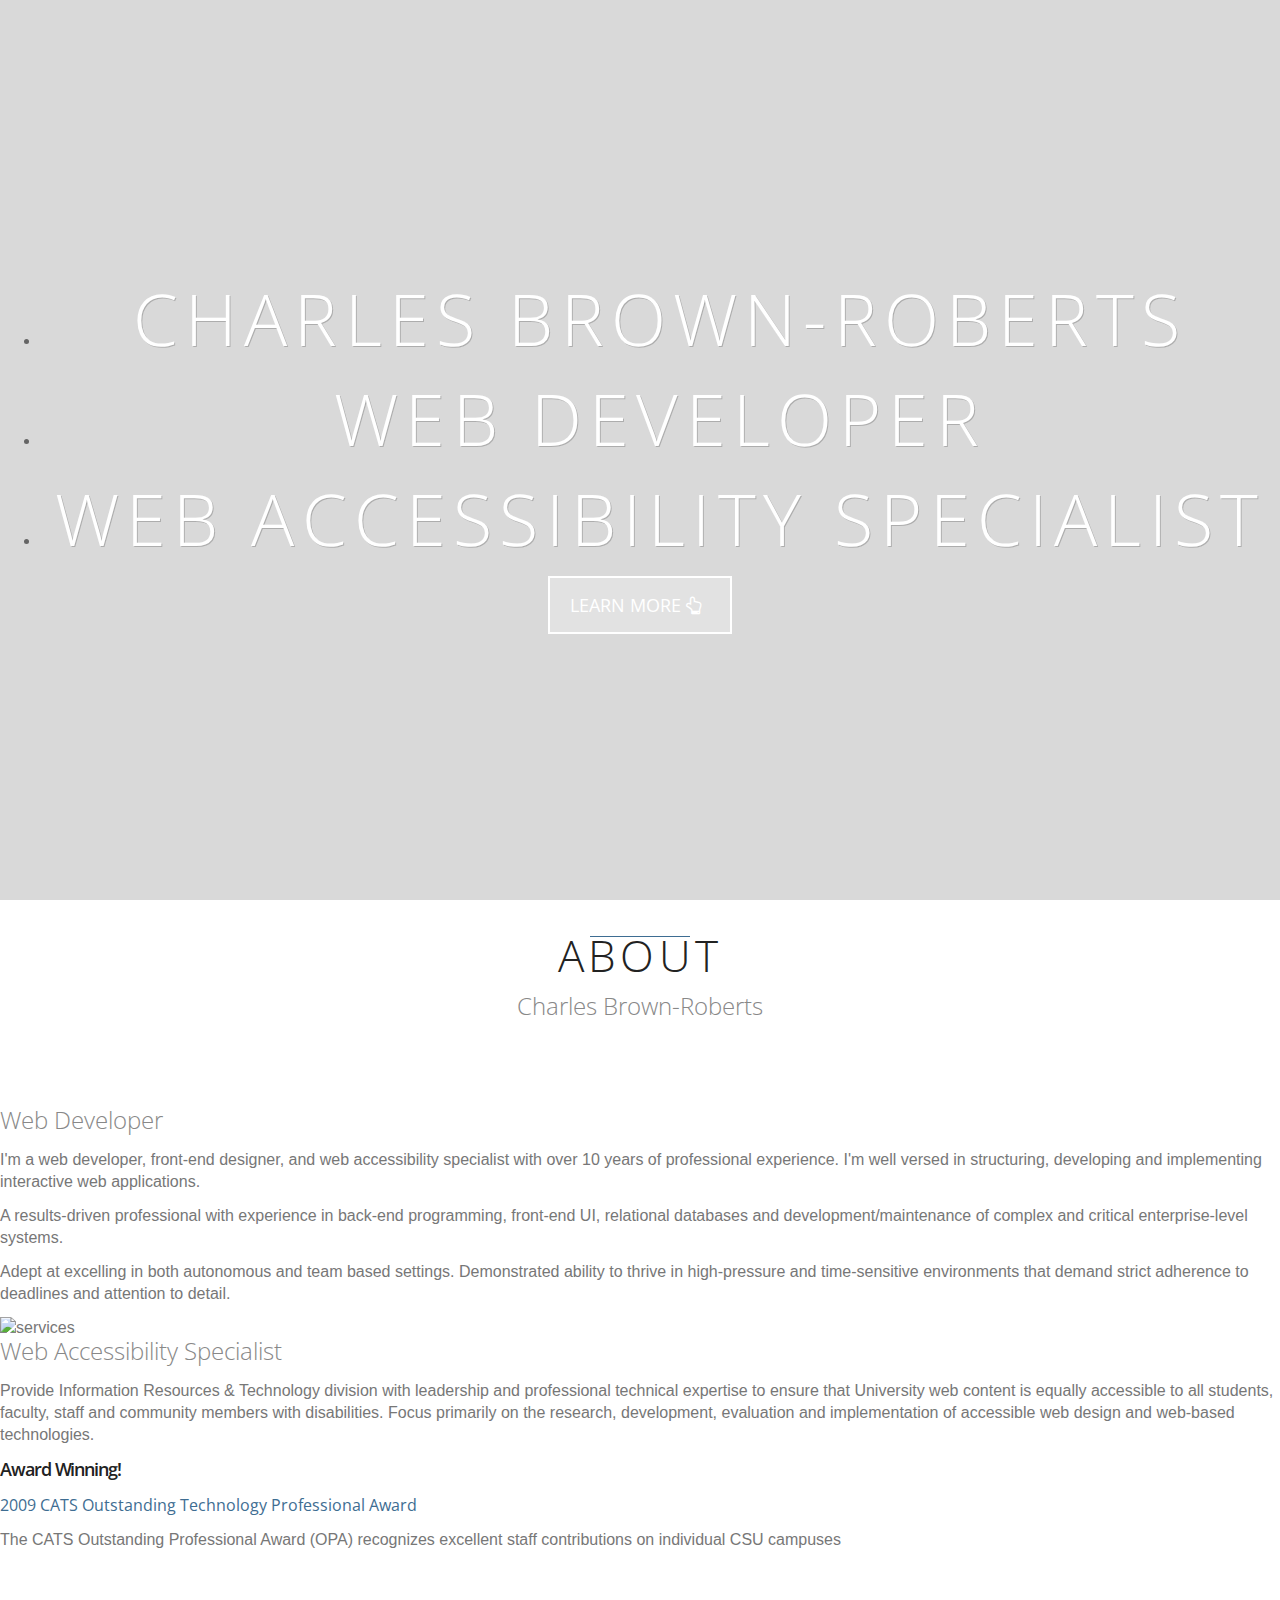
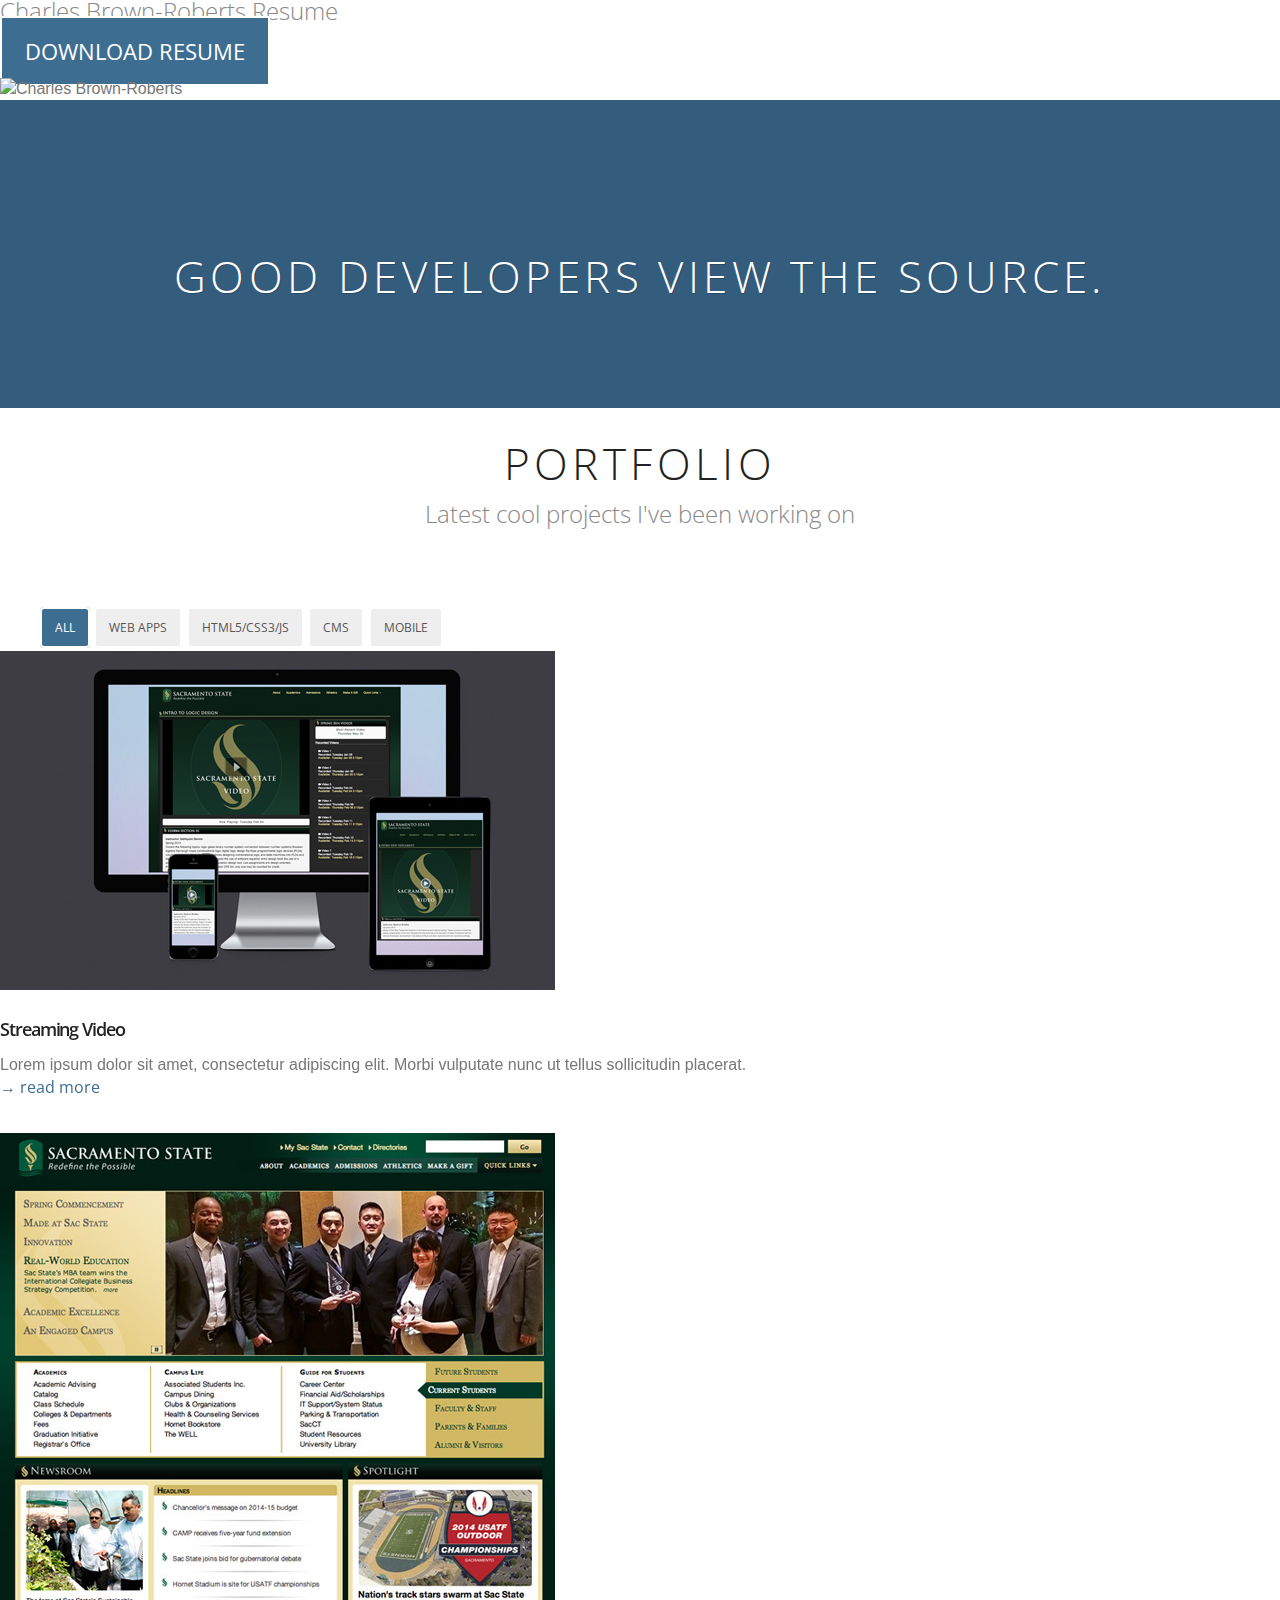
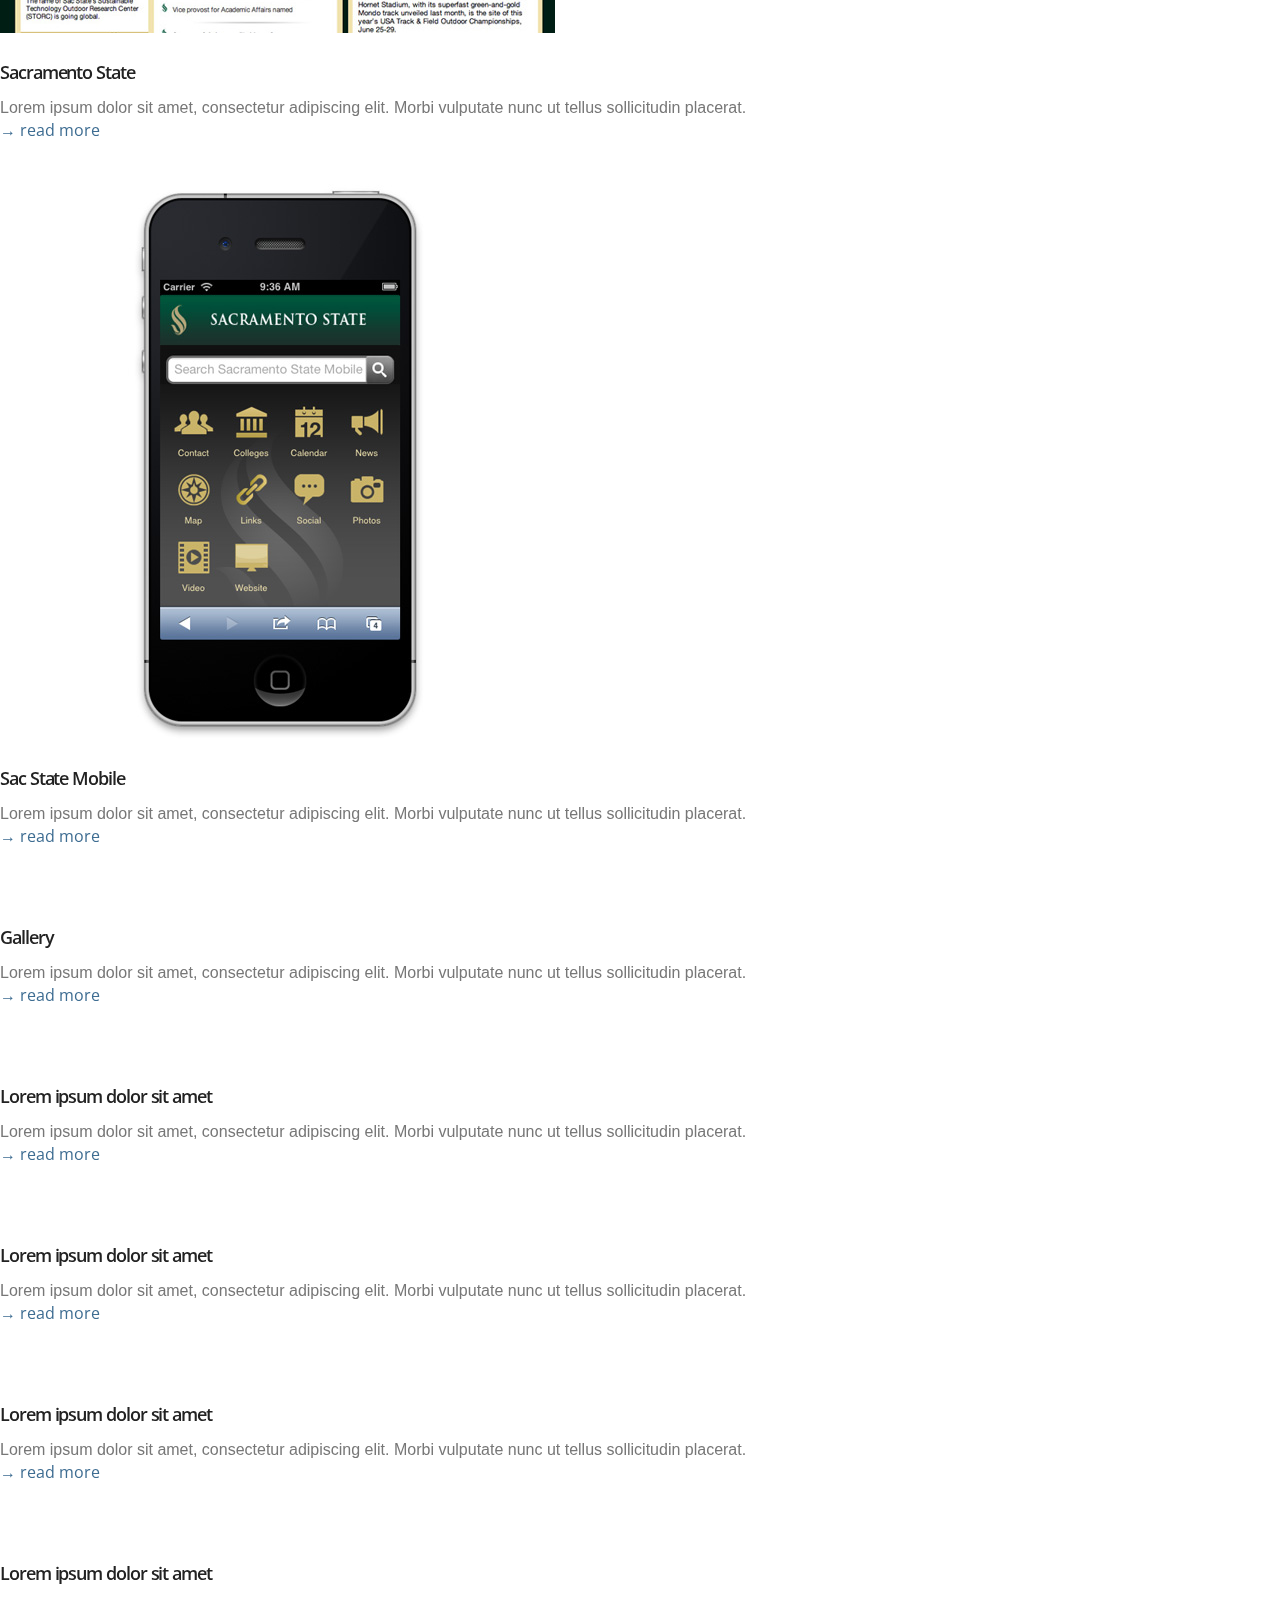
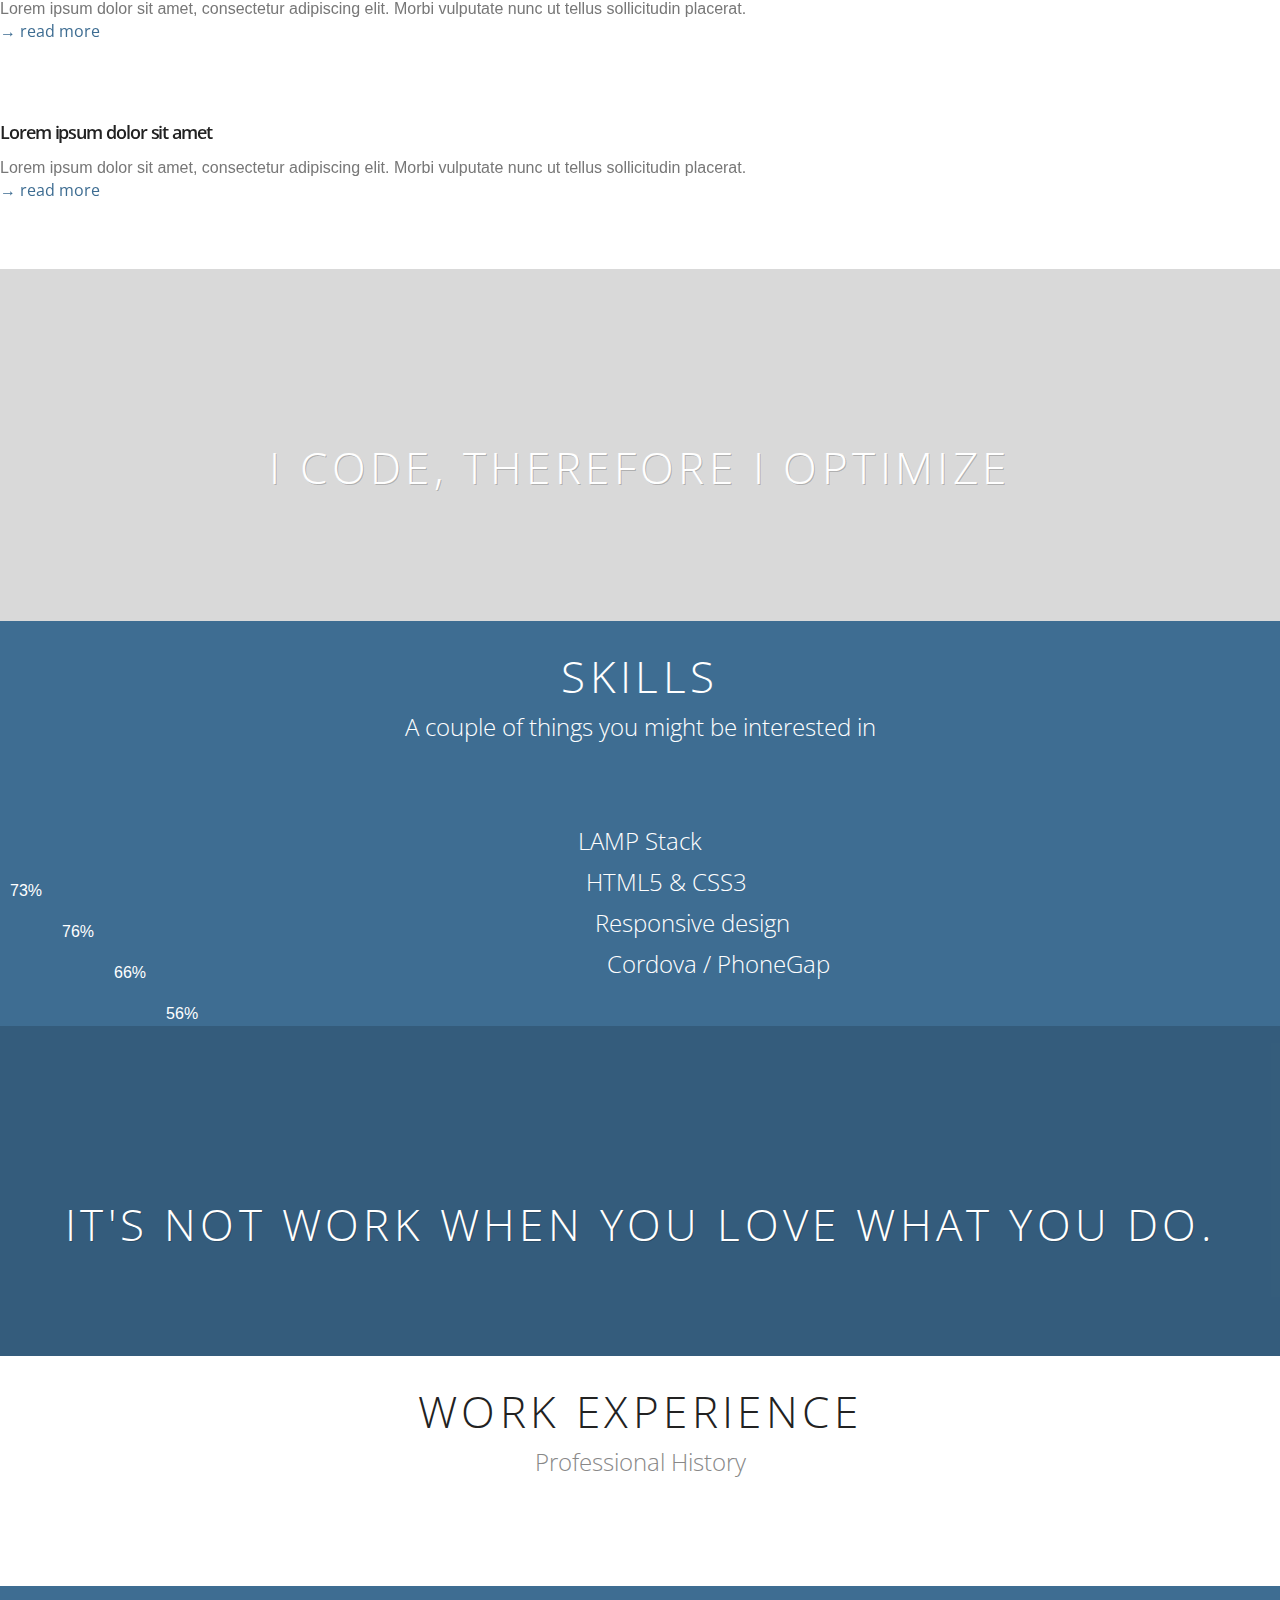
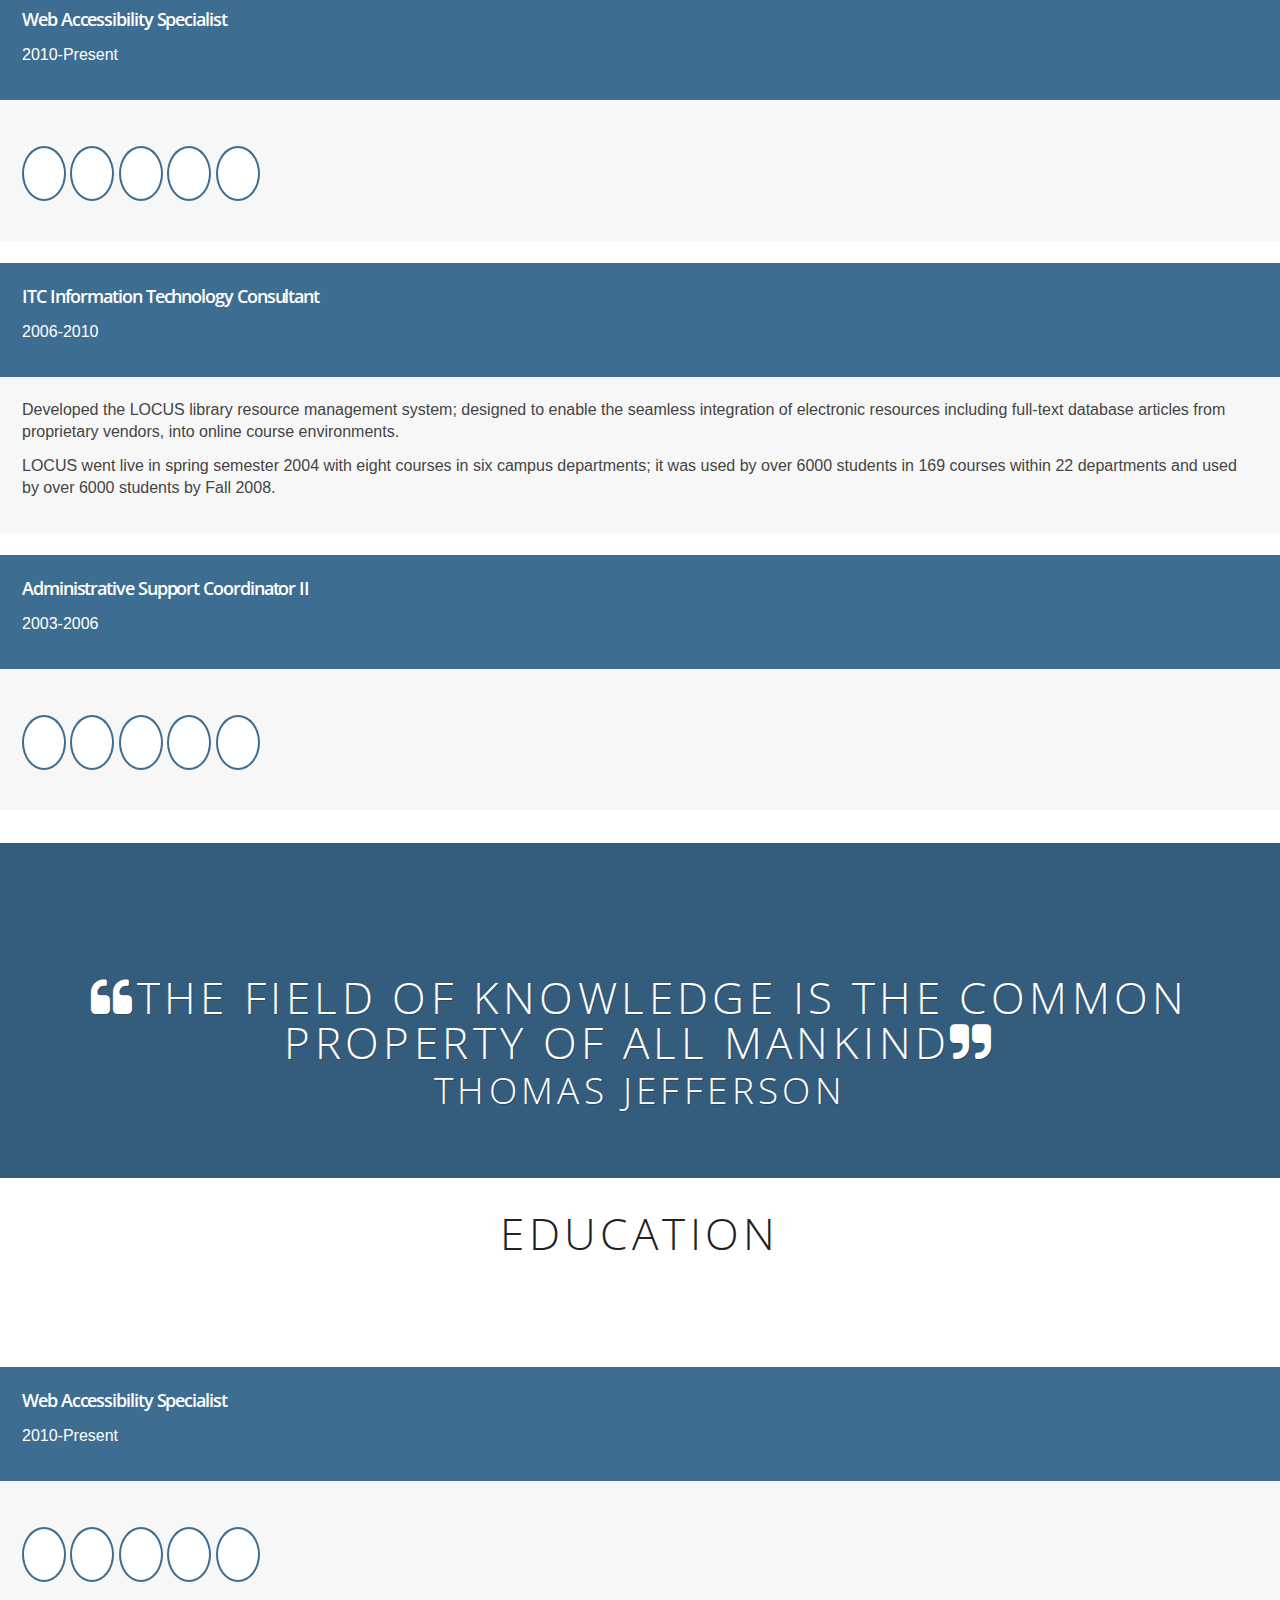
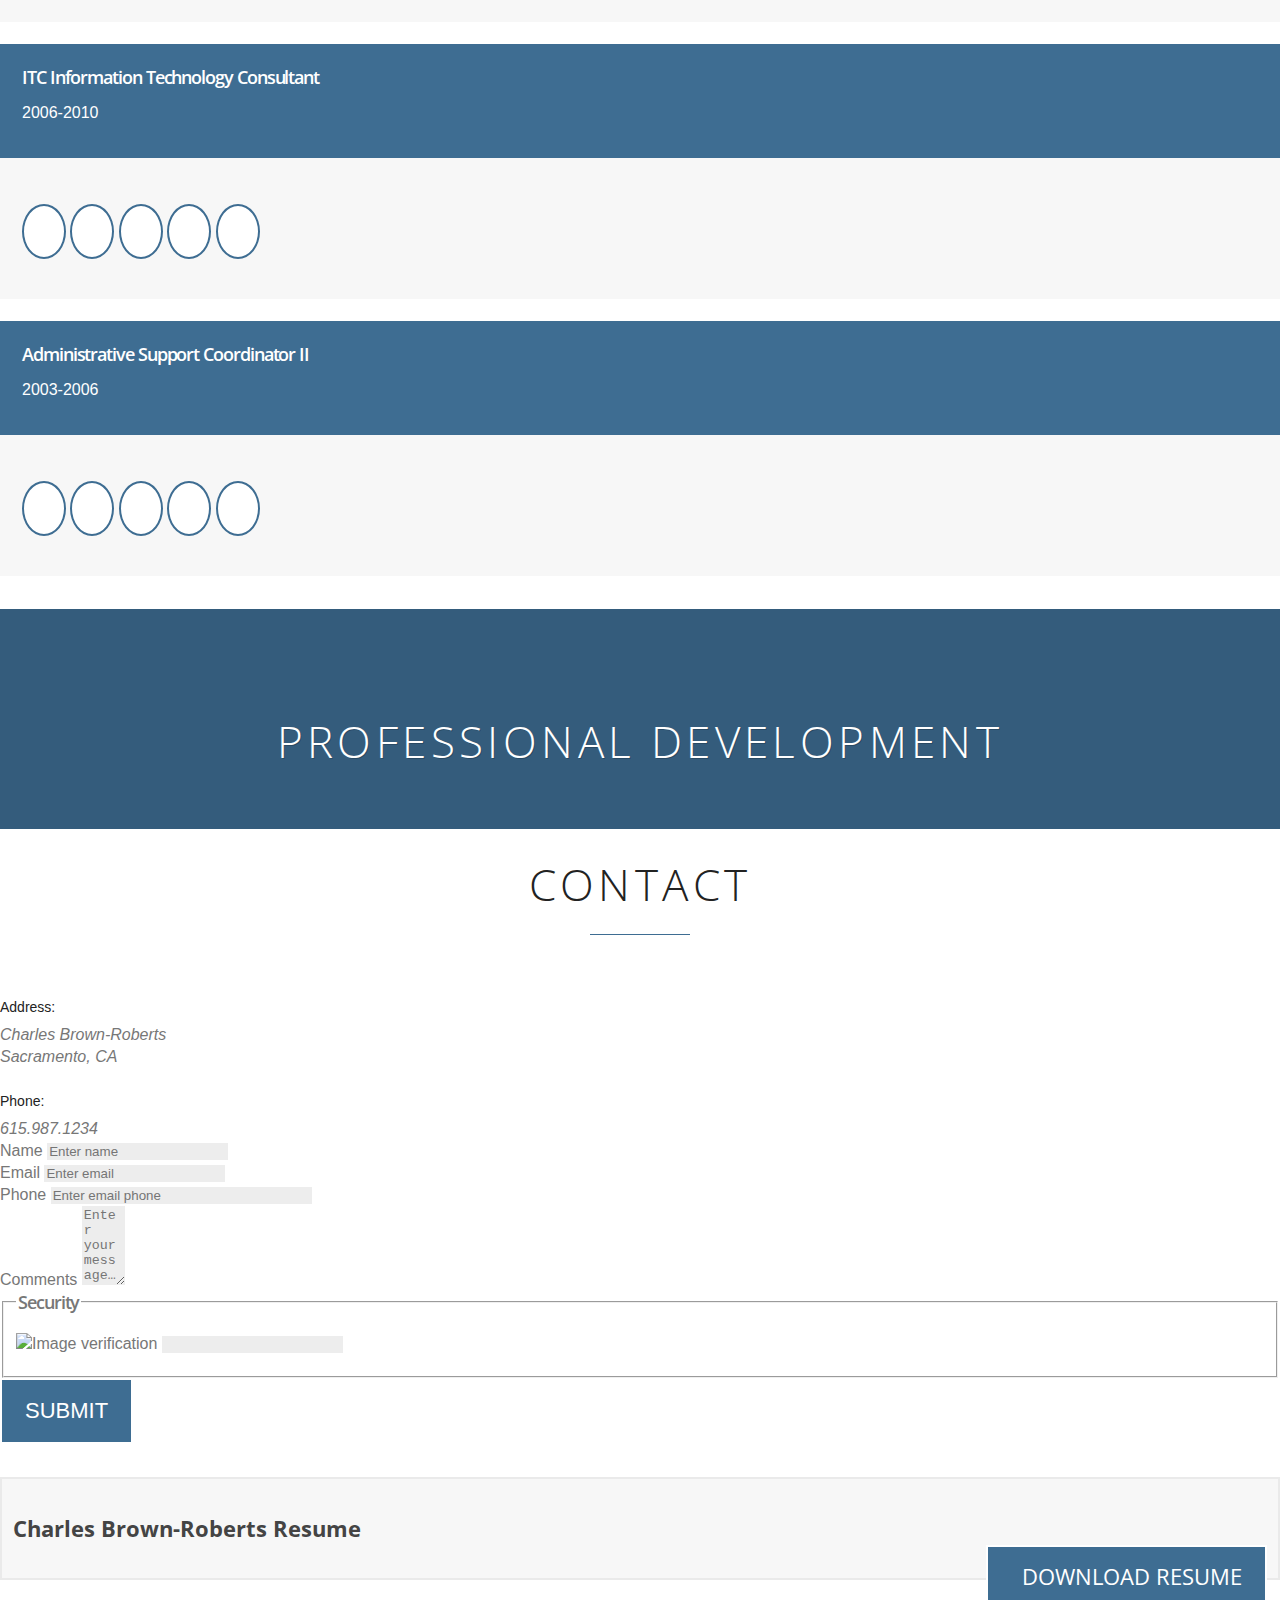
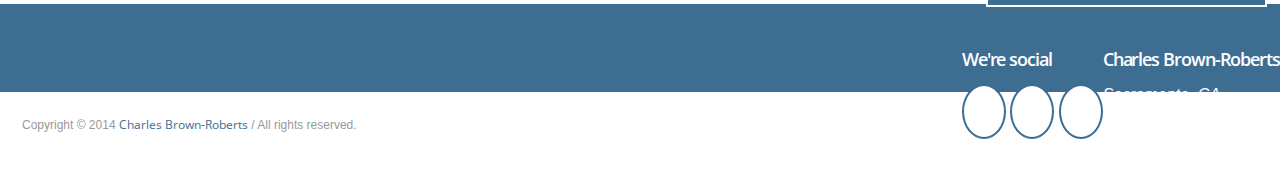
==== index.html @ 1dba29ec "moved index2 layout to index" ====
<!DOCTYPE html>
<!--[if lt IE 7 ]><html class="ie ie6" lang="en"> <![endif]-->
<!--[if IE 7 ]><html class="ie ie7" lang="en"> <![endif]-->
<!--[if IE 8 ]><html class="ie ie8" lang="en"> <![endif]-->
<!--[if (gte IE 9)|!(IE)]><!-->
<html lang="en">
<!--<![endif]-->
<head>
		<!-- Basic Page Needs
		================================================== -->
		<meta charset="utf-8">
		<title>Charles Brown-Roberts Web Developer</title>
		<meta name="description" content="Charles Brown-Roberts Web Developer">
		<meta name="author" content="Charles Brown-Roberts">
		<!-- Mobile Specific Metas
		================================================== -->
        <!-- WARNING: for iOS 7, remove the width=device-width and height=device-height attributes. See https://issues.apache.org/jira/browse/CB-4323 -->
        <meta name="viewport" content="width=device-width, initial-scale=1, maximum-scale=1" />

		<!-- CSS
		================================================== -->
		<!-- Bootstrap  -->
		<link type="text/css" rel="stylesheet" href="/assets/css/bootstrap.min.css">
		<!-- web font  -->
		<link href="http://fonts.googleapis.com/css?family=Open+Sans:300,400,600,800" rel="stylesheet" type="text/css">
		<!-- plugin css  -->
		<link rel="stylesheet" type="text/css" href="/assets/css/js-plugin/animation-framework/animate.css" />
		<link rel="stylesheet" type="text/css" href="/assets/css/js-plugin/magnific-popup/magnific-popup.css" />
		<link type="text/css" rel="stylesheet" href="/assets/css/js-plugin/isotope/css/style.css">
		<link rel="stylesheet" type="text/css" href="/assets/css/js-plugin/flexslider/flexslider.css" />
		<link rel="stylesheet" type="text/css" href="/assets/css/js-plugin/pageSlide/jquery.pageslide.css" />   
        <!-- Owl carousel-->
		<link rel="stylesheet" href="/assets/css/js-plugin/owl.carousel.css">
		<link rel="stylesheet" href="/assets/css/js-plugin/owl.theme.css">
		<!-- icon fonts -->
        <link href="//maxcdn.bootstrapcdn.com/font-awesome/4.2.0/css/font-awesome.min.css" rel="stylesheet">
		<link type="text/css" rel="stylesheet" href="/assets/css/custom-icons.css">
		<link type="text/css" rel="stylesheet" href="/assets/css/custom-icons-ie7.css">
        <!-- jquery ui -->
		<link rel="stylesheet" href="//ajax.googleapis.com/ajax/libs/jqueryui/1.11.1/themes/smoothness/jquery-ui.css" />
        
        
        <!-- Custom css -->
		<link type="text/css" rel="stylesheet" href="/assets/css/layout.css">
		<link type="text/css" id="colors" rel="stylesheet" href="/assets/css/blue.css">
        
        
        
		<!--[if lt IE 9]><script src="http://html5shim.googlecode.com/svn/trunk/html5.js"></script> <![endif]-->
		<script src="/assets/js/modernizr-2.6.1.min.js"></script>
       
        
		<!-- Favicons
		================================================== -->
		<link rel="shortcut icon" href="images/favicon.ico">
		<link rel="apple-touch-icon" href="images/apple-touch-icon.png">
		<link rel="apple-touch-icon" sizes="72x72" href="images/apple-touch-icon-72x72.png">
		<link rel="apple-touch-icon" sizes="114x114" href="images/apple-touch-icon-114x114.png">
		<link rel="apple-touch-icon" sizes="144x144" href="images/apple-touch-icon-144x144.png">
	</head>
	<body data-spy="scroll" data-target="#scrollTarget" data-offset="150" id="fullScreen">
		<!-- Preloader -->
		<div id="preloader">
			<div id="status">
				<h1 class="noSubtitle">Welcome</h1>
			</div>
		</div>
		<!-- Preloader -->
		<!-- Primary Page Layout 
		================================================== -->
		<!-- globalWrapper -->
		<div id="globalWrapper" class="localscroll">
			<!-- header -->
			<header id="mainHeader" class="navbar-fixed-top" role="banner">
				<div class="container">
					<nav class="navbar navbar-default scrollMenu" role="navigation">
						<div class="navbar-header">
							<button type="button" class="navbar-toggle" data-toggle="collapse" data-target=".navbar-ex1-collapse"> <span class="sr-only">Toggle navigation</span> <span class="icon-bar"></span> <span class="icon-bar"></span> <span class="icon-bar"></span> </button>
							<a class="navbar-brand" href="index-fullscreen.html"><img src="/assets/images/main-logo.png" alt="Charles Brown-Roberts website template"/></a> </div>
							<div class="collapse navbar-collapse navbar-ex1-collapse" id="scrollTarget">
								<ul class="nav navbar-nav pull-right">
									<li class="active"><a href="#homeFullScreen"><i class="fa fa-home fa-2x"></i>Home</a></li>
									<li><a class="smoothScroll" href="#about" title="About"><i class="fa fa-user fa-2x"></i>About</a> </li>
									<li><a class="smoothScroll" href="#works"><i class="fa fa-briefcase fa-2x"></i>Portfolio</a> </li>
                                    <li><a class="smoothScroll" href="#services"><i class="fa fa-desktop fa-2x"></i>Skills</a> </li>
									<li><a class="smoothScroll" href="#team"><i class="fa fa-cogs fa-2x"></i>Work</a> </li>
                                    <li><a class="smoothScroll" href="#education"><i class="fa fa-graduation-cap fa-2x"></i>Education</a> </li>
									<li><a class="smoothScroll" href="#contactSlice"><i class="fa fa-envelope-o fa-2x"></i>Contact</a> </li>
								</ul>
							</div>

						</nav>
					</div>
				</header>
				<!-- header -->
				<!-- content -->
				<section id="homeFullScreen" data-stellar-background-ratio="0.5">
					<div class="maskParent" >
						<div class="paralaxMask"></div>
						<div id="fullScreenSliderWrapper">
							

							<div class="flexslider" id="flexHome">
								<ul class="slides">
									<li>
										<h1>Charles Brown-Roberts</h1>							
									</li>
									<li>
										<h1>Web Developer</h1>
									</li>
									<li>
										<h1>Web Accessibility Specialist</h1>
									</li>
								</ul>
							</div> 
							<a href="#about" class="homeBtn btn">learn more  <i class="fa fa-hand-o-up"></i></a>
						</div>
					</div>
				</section>
				<!-- about us -->
				<section class="slice noPaddingBottom" id="about">
					<div class="container">
						<div class="row">
							<div class="col-xs-12">
								<h1>About</h1>
								<h2 class="subTitle">Charles Brown-Roberts</h2>
							</div>
						</div>

						<div class="row">
							
							<div class="col-sm-4">
								<h2>Web Developer</h2>

								<p>I'm a web developer, front-end designer, and web accessibility specialist with over 10 years of professional experience. I'm well versed in structuring, developing and implementing interactive web applications.</p>
                                <p>A results-driven professional with experience in back-end programming, front-end UI, relational databases and development/maintenance of complex and critical enterprise-level systems.
								</p>

								<p>Adept at excelling in both autonomous and team based settings. Demonstrated ability to thrive in high-pressure and time-sensitive environments that demand strict adherence to deadlines and attention to detail. 
								</p>
							</div>

							<div class="col-sm-4"> <img src="/assets/images/webdeveloper.jpg" alt="services" class="img-responsive"> </div>

							<div class="col-sm-4">
								<h2>Web Accessibility Specialist</h2>
								<p>Provide Information Resources & Technology division with leadership and professional technical expertise to ensure that University web content is equally accessible to all students, faculty, staff and community members with disabilities. Focus primarily on the research, development, evaluation and implementation of accessible web design and web-based technologies.</p>
								<h3>Award Winning!</h3>
								<div>
					<p>
						<a href="http://cats.cdl.edu/2008-award-winners">2009 CATS Outstanding Technology Professional Award</a>
					</p>
                    <p>The CATS Outstanding Professional Award (OPA) recognizes excellent staff contributions on individual CSU campuses</p>
				</div>
							</div>
						</div>
						
						<div class="row mt30">
							<div class="col-md-8">
								<div class="jumbotron">
									<div class="container">
										<h2>Charles Brown-Roberts Resume</h2>
										<p><a class="btn btn-lg" href="/docs/Charles-Brown-Roberts-Resume.docx">Download Resume</a></p>
									</div>
								</div>		
							</div>
							<div class="col-md-4 hidden-xs">
								<img src="http://charlesbrownroberts.com/assets/images/profile.jpg" alt="Charles Brown-Roberts" class="img-responsive">
							</div>
						</div>
					</div>
				</section>
				<!-- about us -->

				
				<div id="paralaxSlice1" data-stellar-background-ratio="0.5">
					<div class="maskParent">
						<div class="paralaxMask"></div>
						<div class="paralaxText container"><br/><br/>
							<blockquote>Good developers view the source.</blockquote><br/><br/>
						</div>
					</div>
				</div>

				<section class="slice" id="works">
					<div class="container clearfix">
						<div class="row">
							<div class="col-sm-12">
								<h1>Portfolio</h1>
								<h2 class="subTitle">Latest cool projects I've been working on</h2>
							</div>
							<nav id="filter" class="col-md-12 text-center">
								<ul>
									<li><a href="" class="current btn btn-sm" data-filter="*">All</a></li>
									<li><a href=""  class="btn btn-sm" data-filter=".webapps" >Web Apps</a></li>
                                    <li><a href=""  class="btn btn-sm" data-filter=".html5" >HTML5/CSS3/JS</a></li>
									<li><a href=""  class="btn btn-sm" data-filter=".cms">CMS</a></li>
									<li ><a href="" class="btn btn-sm" data-filter=".mobile">Mobile</a></li>
								</ul>
							</nav>

							<div class="portfolio-items  isotopeWrapper clearfix imgHover" id="3">
								<article class="col-sm-4 isotopeItem webapps">
									<section class="imgWrapper">
                                    	<img class="img-responsive" src="/assets/images/Responsive-Showcase.jpg" alt="">
									</section>
									<div class="mediaHover">
										<div class="mask"></div>
										<div class="iconLinks"> 
											<a href="http://www2.csus.edu/video/index/index/cid/31457/vid/398" title="link" class="">
												<i class="iconRounded iconBig fa fa-link fa-2x"></i>
												<span>link</span>
											</a> 
											<a href="/assets/images/Responsive-Showcase.jpg" class="image-link" title="Full width image">
												<i class="iconRounded iconBig fa fa-search fa-2x"></i>
												<span>zoom</span>
											</a> 
										</div>
									</div>
									<section class="boxContent">
										<h3>Streaming Video</h3>
										<p>
											Lorem ipsum dolor sit amet, consectetur adipiscing elit. Morbi vulputate nunc ut tellus sollicitudin placerat. <br>
											<a href="portfolio-project-fullwidth-image.html" class="moreLink portfolioSheet">&rarr; read more</a>
										</p>
									</section>
								</article>

								<article class="col-sm-4 isotopeItem html5">
									<section class="imgWrapper"> 
										<img alt="" src="/assets/images/port02.jpg" class="img-responsive"> 
									</section>
									<div class="mediaHover">
										<div class="mask"></div>
										<div class="iconLinks"> 
											<a href="http://www.csus.edu" title="link" class="">
												<i class="icon-videocam iconRounded iconBig"></i>
												<span>link</span>
											</a> 
											<a href="http://www.youtube.com/watch?v=aqrtF7L86NQ" class="image-iframe" title="Video Popup" >
												<i class="icon-search iconRounded iconBig"></i>
												<span>video</span>
											</a> 
										</div>   
									</div>
									<section class="boxContent">
										<h3>Sacramento State</h3>
										<p>Lorem ipsum dolor sit amet, consectetur adipiscing elit. Morbi vulputate nunc ut tellus sollicitudin placerat. <br>
											<a href="portfolio-project-fullwidth-video.html" class="moreLink portfolioSheet">&rarr; read more</a>
										</p>
									</section>
								</article>

								<article class="col-sm-4 isotopeItem mobile">
									<section class="imgWrapper">
										<img alt="" src="/assets/images/sac-mobile.jpg" class="img-responsive">
									</section>
									<div class="mediaHover">
										<div class="mask"></div>
										<div class="iconLinks"> 
											<a href="https://m.csus.edu/" title="link" class="">
												<i class="icon-videocam iconRounded iconBig"></i>
												<span>link</span>
											</a> 
											<a href="http://vimeo.com/ondemand/5335/75660130" class="image-iframe" title="Video Popup" >
												<i class="icon-search iconRounded iconBig"></i>
												<span>video</span>
											</a> 
										</div>
									</div>
									<section class="boxContent">
										<h3>Sac State Mobile</h3>
										<p>Lorem ipsum dolor sit amet, consectetur adipiscing elit. Morbi vulputate nunc ut tellus sollicitudin placerat. <br>
											<a href="portfolio-project-fullwidth-video.html" class="moreLink portfolioSheet">&rarr; read more</a>
										</p>
									</section>
								</article>

								<article class="col-sm-4 isotopeItem cats">
									<section class="imgWrapper">
										<img alt="" src="" class="img-responsive">
									</section>
									<div class="mediaHover">
										<div class="mask"></div>
										<div class="iconLinks"> 
											<a href="portfolio-project-fullwidth-carousel.html" title="link" class="sizer portfolioSheet">
												<i class="icon-camera iconRounded iconBig"></i>
												<span>link</span>
											</a> 
											<a href="/assets/images/errata/carousel-1.jpg" class="image-link" title="Zoom" data-gallery="images/portfolio/carousel-2.jpg,images/portfolio/carousel-3.jpg">
												<i class="icon-search iconRounded iconBig"></i>
												<span>gallery</span>
											</a> 
										</div>
									</div>
									<section class="boxContent">
										<h3>Gallery</h3>
										<p> Lorem ipsum dolor sit amet, consectetur adipiscing elit. Morbi vulputate nunc ut tellus sollicitudin placerat. <br>
											<a href="portfolio-project-fullwidth-carousel.html" class="moreLink portfolioSheet">&rarr; read more</a> 
										</p>
									</section>
								</article>
								<article class="col-sm-4 isotopeItem cats">
									<section class="imgWrapper"> 
										<img alt="" src="" class="img-responsive"> 
									</section>
									<div class="mediaHover">
										<div class="mask"></div>
										<div class="iconLinks">
											<a href="portfolio-project-fullwidth-carousel.html" title="link" class="sizer portfolioSheet"> <i class="icon-picture iconRounded iconBig"></i>
												<span>link</span>
											</a>
											<a href="images/portfolio/zoom2.jpg" class="image-link" title="Gallery Popup" >
												<i class="icon-search iconRounded iconBig"></i>
												<span>zoom</span>
											</a>
										</div>
									</div>
									<section class="boxContent">
										<h3>Lorem ipsum dolor sit amet</h3>
										<p> Lorem ipsum dolor sit amet, consectetur adipiscing elit. Morbi vulputate nunc ut tellus sollicitudin placerat. <br>
											<a href="portfolio-project-fullwidth-carousel.html" class="moreLink portfolioSheet">&rarr; read more</a> 
										</p>
									</section>
								</article>

								<article class="col-sm-4 isotopeItem women">
									<section class="imgWrapper"> 
										<img alt="" src="" class="img-responsive"> 
									</section>
									<div class="mediaHover">
										<div class="mask"></div>
										<div class="iconLinks">
											<a href="portfolio-project-fullwidth-image.html" title="link" class="sizer portfolioSheet">
												<i class="icon-picture iconRounded iconBig"></i>
												<span>link</span>
											</a>
											<a href="images/portfolio/zoom4.jpg" class="image-link" title="Zoom">
												<i class="icon-search iconRounded iconBig"></i>
												<span>zoom</span>
											</a>
										</div>
									</div>
									<section class="boxContent">
										<h3>Lorem ipsum dolor sit amet</h3>
										<p> Lorem ipsum dolor sit amet, consectetur adipiscing elit. Morbi vulputate nunc ut tellus sollicitudin placerat. <br>
											<a href="portfolio-project-fullwidth-image.html" class="moreLink portfolioSheet">&rarr; read more</a> 
										</p>
									</section>
								</article>


								<article class="col-sm-4 isotopeItem graphics">
									<section class="imgWrapper"> 
										<img alt="" src="" class="img-responsive"> 
									</section>
									<div class="mediaHover">
										<div class="mask"></div>
										<div class="iconLinks">
											<a href="portfolio-project-fullwidth-image.html" title="link" class="sizer portfolioSheet">
												<i class="icon-picture iconRounded iconBig"></i>
												<span>link</span>
											</a>
											<a href="images/portfolio/zoom8.jpg" class="image-link" title="Zoom" >
												<i class="icon-search iconRounded iconBig"></i>
												<span>zoom</span>
											</a>
										</div>
									</div>
									<section class="boxContent">
										<h3>Lorem ipsum dolor sit amet</h3>
										<p>Lorem ipsum dolor sit amet, consectetur adipiscing elit. Morbi vulputate nunc ut tellus sollicitudin placerat.<br>
											<a href="portfolio-project-fullwidth-image.html" class="moreLink portfolioSheet">&rarr; read more</a> 
										</p>
									</section>
								</article>

								<article class="col-sm-4 isotopeItem women">
									<section class="imgWrapper"> 
										<img alt="" src="" class="img-responsive"> 
									</section>
									<div class="mediaHover">
										<div class="mask"></div>
										<div class="iconLinks">
											<a href="portfolio-project-fullwidth-image.html" title="link" class="sizer portfolioSheet">
												<i class="icon-picture iconRounded iconBig"></i>
												<span>link</span>
											</a>
											<a href="images/portfolio/zoom5.jpg" class="image-link" title="Zoom" >
												<i class="icon-search iconRounded iconBig"></i>
												<span>zoom</span>
											</a>
										</div>
									</div>
									<section class="boxContent">
										<h3>Lorem ipsum dolor sit amet</h3>
										<p>Lorem ipsum dolor sit amet, consectetur adipiscing elit. Morbi vulputate nunc ut tellus sollicitudin placerat.<br>
											<a href="portfolio-project-fullwidth-image.html" class="moreLink portfolioSheet">&rarr; read more</a> 
										</p>
									</section>
								</article>

								<article class="col-sm-4 isotopeItem graphics">
									<section class="imgWrapper"> 
										<img alt="" src="" class="img-responsive"> 
									</section>
									<div class="mediaHover">
										<div class="mask"></div>
										<div class="iconLinks">
											<a href="portfolio-project-fullwidth-carousel.html" title="link" class="sizer portfolioSheet">
												<i class="icon-camera iconRounded iconBig"></i>
												<span>link</span>
											</a>
											<a href="images/portfolio/zoom9.jpg" class="image-link" title="Zoom">
												<i class="icon-search iconRounded iconBig"></i>
												<span>zoom</span>
											</a> </div>
										</div>
										<section class="boxContent">
											<h3>Lorem ipsum dolor sit amet</h3>
											<p> Lorem ipsum dolor sit amet, consectetur adipiscing elit. Morbi vulputate nunc ut tellus sollicitudin placerat. <br>
												<a href="portfolio-project-fullwidth-carousel.html" class="moreLink portfolioSheet">&rarr; read more</a> 
											</p>
										</section>
									</article>


								</div>
							</div>
						</div>
					</section>
                    <!-- services -->
                <div id="paralaxSlice5" data-stellar-background-ratio="0.5">
					<div class="maskParent">
						<div class="paralaxMask"></div>
						<div class="paralaxText container"><br/><br/>
							<blockquote class="bigTitle">I code, therefore I optimize</blockquote><br/><br/>
						</div>
					</div>
				</div>
				<section class="slice color4" id="services">
					<div class="container">
						<div class="row">
							<div class="col-xs-12">
								<h1>Skills</h1>
								<h2 class="subTitle">A couple of things you might be interested in</h2>
							</div>
						</div>
						<div class="row">
							<div class="col-md-3 col-sm-6 ">
								<article class="boxFeature-2">
									<h2>LAMP Stack</h2>
									<p><div class="chart" data-percent="73">73%</div></p>
								</article>
							</div>

							<div class="col-md-3 col-sm-6">
								<article class="boxFeature-2">
									<h2>HTML5 & CSS3</h2>
									<p><div class="chart" data-percent="76">76%</div></p>
								</article>
							</div>

							<div class="col-md-3 col-sm-6">
								<article class="boxFeature-2">
									<h2>Responsive design</h2>
									<p><div class="chart" data-percent="66">66%</div></p>
								</article>
							</div>

							<div class="col-md-3 col-sm-6">
								<article class="boxFeature-2">
									<h2>Cordova / PhoneGap</h2>
									<p><div class="chart" data-percent="56">56%</div></p>
								</article>
							</div>	

						</div>
					</div>
				</section>
				<!-- services --> 
                    

<div id="paralaxSlice3" data-stellar-background-ratio="0.5">
						<div class="maskParent">
							<div class="paralaxMask"></div>
							<div class="paralaxText"><br/><br/>
								<blockquote class="mt15">It's not work when you love what you do.</blockquote><br/><br/>
							</div>
						</div>
					</div>
					<section class="slice" id="team">
						<div class="container">
							<div class="row">
								<div class="col-xs-12">
									<h1>Work Experience</h1>
									<h2 class="subTitle">Professional History</h2>
								</div>
								
								<div class="col-sm-4">
									<article>
										<div><img src="" alt="" class="img-responsive"></div>
										<div class="boxContent color4">
											<h3>Web Accessibility Specialist</h3>
											<p>2010-Present</p>
										</div>
										<div class="boxContent color1"> 
											<ul class="socialNetwork mt15">
												<li><a href="#" class="tips" title="" data-original-title="follow me on Facebook"><i class="icon-facebook-1 iconRounded"></i></a></li>
												<li><a href="#" class="tips" title="" data-original-title="follow me on Twitter"><i class="icon-twitter-bird iconRounded"></i></a></li>
												<li><a href="#" class="tips" title="" data-original-title="follow me on Google+"><i class="icon-gplus-1 iconRounded"></i></a></li>
												<li><a href="#" class="tips" title="" data-original-title="follow me on Linkedin"><i class="icon-linkedin-1 iconRounded"></i></a></li>
												<li><a href="#" class="tips" title="" data-original-title="follow me on Tumblr"><i class="icon-tumblr-1 iconRounded"></i></a></li>
											</ul>
										</div>
									</article>
								</div>
								<div class="col-sm-4">
									<article>
										<div><img src="" alt="" class="img-responsive"></div>
										<div class="boxContent color4">
											<h3>ITC Information Technology Consultant</h3>
											<p>2006-2010</p>
										</div>
										<div class="boxContent color1"> 
											<p>
                                            Developed the LOCUS library resource management system; designed to enable the seamless integration of electronic resources including full-text database articles from proprietary vendors, into online course environments. </p>
                                            <p>LOCUS went live in spring semester 2004 with eight courses in six campus departments; it was used by over 6000 students in 169 courses within 22 departments and used by over 6000 students by Fall 2008.
                                            </p>
										</div>
									</article>
								</div>
								<div class="col-sm-4">
									<article>
										<div><img src="" alt="" class="img-responsive"></div>
										<div class="boxContent color4">
											<h3>Administrative Support Coordinator II</h3>
											<p>2003-2006</p>
										</div>
										<div class="boxContent color1"> 
											<ul class="socialNetwork mt15">
												<li> <a href="#" class="tips" title="" data-original-title="follow me on Facebook"><i class="icon-facebook-1 iconRounded"></i></a> </li>
												<li> <a href="#" class="tips" title="" data-original-title="follow me on Twitter"><i class="icon-twitter-bird iconRounded"></i></a> </li>
												<li> <a href="#" class="tips" title="" data-original-title="follow me on Google+"><i class="icon-gplus-1 iconRounded"></i></a> </li>
												<li> <a href="#" class="tips" title="" data-original-title="follow me on Linkedin"><i class="icon-linkedin-1 iconRounded"></i> </a> </li>
												<li> <a href="#" class="tips" title="" data-original-title="follow me on Flickr"><i class="icon-flickr iconRounded"></i> </a> </li>
											</ul>
										</div>
									</article>
								</div>
							</div>
						</div>
					</section>

					<div id="paralaxSlice4" data-stellar-background-ratio="0.5">
						<div class="maskParent">
							<div class="paralaxMask"></div>
							<div class="paralaxText">
								<blockquote class="mt15"><i class="fa fa-quote-left"></i>the field of knowledge is the common property of all mankind<i class="fa fa-quote-right"></i><br/><small>Thomas Jefferson </small></blockquote>
							</div>
						</div>
					</div>
					<section class="slice" id="team">
						<div class="container">
							<div class="row">
								<div class="col-xs-12">
									<h1>Education</h1>
									<h2 class="subTitle"></h2>
								</div>
								
								<div class="col-sm-4">
									<article>
										<div><img src="" alt="" class="img-responsive"></div>
										<div class="boxContent color4">
											<h3>Web Accessibility Specialist</h3>
											<p>2010-Present</p>
										</div>
										<div class="boxContent color1"> 
											<ul class="socialNetwork mt15">
												<li><a href="#" class="tips" title="" data-original-title="follow me on Facebook"><i class="icon-facebook-1 iconRounded"></i></a></li>
												<li><a href="#" class="tips" title="" data-original-title="follow me on Twitter"><i class="icon-twitter-bird iconRounded"></i></a></li>
												<li><a href="#" class="tips" title="" data-original-title="follow me on Google+"><i class="icon-gplus-1 iconRounded"></i></a></li>
												<li><a href="#" class="tips" title="" data-original-title="follow me on Linkedin"><i class="icon-linkedin-1 iconRounded"></i></a></li>
												<li><a href="#" class="tips" title="" data-original-title="follow me on Tumblr"><i class="icon-tumblr-1 iconRounded"></i></a></li>
											</ul>
										</div>
									</article>
								</div>
								<div class="col-sm-4">
									<article>
										<div><img src="" alt="" class="img-responsive"></div>
										<div class="boxContent color4">
											<h3>ITC Information Technology Consultant</h3>
											<p>2006-2010</p>
										</div>
										<div class="boxContent color1"> 
											<ul class="socialNetwork mt15">
												<li><a href="#" class="tips" title="" data-original-title="follow me on Facebook"><i class="icon-facebook-1 iconRounded"></i></a></li>
												<li><a href="#" class="tips" title="" data-original-title="follow me on Twitter"><i class="icon-twitter-bird iconRounded"></i></a></li>
												<li><a href="#" class="tips" title="" data-original-title="follow me on Google+"><i class="icon-gplus-1 iconRounded"></i></a></li>
												<li><a href="#" class="tips" title="" data-original-title="follow me on Linkedin"><i class="icon-linkedin-1 iconRounded"></i></a></li>
												<li><a href="#" class="tips" title="" data-original-title="follow me on YouTube"><i class="icon-youtube iconRounded"></i></a></li>
											</ul>
										</div>
									</article>
								</div>
								<div class="col-sm-4">
									<article>
										<div><img src="" alt="" class="img-responsive"></div>
										<div class="boxContent color4">
											<h3>Administrative Support Coordinator II</h3>
											<p>2003-2006</p>
										</div>
										<div class="boxContent color1"> 
											<ul class="socialNetwork mt15">
												<li> <a href="#" class="tips" title="" data-original-title="follow me on Facebook"><i class="icon-facebook-1 iconRounded"></i></a> </li>
												<li> <a href="#" class="tips" title="" data-original-title="follow me on Twitter"><i class="icon-twitter-bird iconRounded"></i></a> </li>
												<li> <a href="#" class="tips" title="" data-original-title="follow me on Google+"><i class="icon-gplus-1 iconRounded"></i></a> </li>
												<li> <a href="#" class="tips" title="" data-original-title="follow me on Linkedin"><i class="icon-linkedin-1 iconRounded"></i> </a> </li>
												<li> <a href="#" class="tips" title="" data-original-title="follow me on Flickr"><i class="icon-flickr iconRounded"></i> </a> </li>
											</ul>
										</div>
									</article>
								</div>
							</div>
						</div>
					</section>

					<div id="paralaxSlice2" data-stellar-background-ratio="0.5" >
						<div class="maskParent">
							<div class="paralaxMask"></div>
							<div class="paralaxText">
								<blockquote>Professional Development</blockquote>
							</div>
						</div>
					</div>
					<section class="slice"  id="contactSlice" >
						<div class="container">
							<div class="row">

								<div class="col-sm-12">
									<h1 class="noSubtitle">Contact</h1>
								</div>
								
								<div class="col-sm-4">
									<h4>Address:</h4>
									<address>
										Charles Brown-Roberts<br/>
										Sacramento, CA<br/>
										<br/>
									</address>
									<h4>Phone:</h4>
									<address>
										615.987.1234<br/>
									</address>
								</div>
								<form method="post" action="" id="contactfrm" role="form">

									<div class="col-sm-4"> 
										<div class="form-group">
											<label for="name">Name</label>
											<input type="text" class="form-control" name="name" id="name" placeholder="Enter name"  title="Please enter your name (at least 2 characters)"/>
										</div>
										<div class="form-group">
											<label for="email">Email</label>
											<input type="email" class="form-control" name="email" id="email" placeholder="Enter email" title="Please enter a valid email address"/>
										</div>
										<div class="form-group">
											<label for="phone">Phone</label>
											<input name="phone" class="form-control required digits" type="tel" id="phone" size="30" value="" placeholder="Enter email phone" title="Please enter a valid phone number (at least 10 characters)">
										</div>
									</div>
									<div class="col-sm-4">
										<div class="form-group">
											<label for="comments">Comments</label>
											<textarea name="comment" class="form-control" id="comments" cols="3" rows="5" placeholder="Enter your message…" title="Please enter your message (at least 10 characters)"></textarea>
										</div>
										<fieldset class="clearfix securityCheck">
											<legend>Security</legend>
											<div class="form-group">
												<img src="" alt="Image verification" id="verifyImg"/>
												<input class="required form-control" id="verify" name="verify" type="text" >
											</div>
										</fieldset>
									</div>                        
									<div class="col-md-8 col-md-offset-4">
										<div class="result"></div>
										<button name="submit" type="submit" class="btn btn-lg" id="submit"> Submit</button>
									</div>
								</form>
							</div>
						</div>
					</section>
					
					<!-- call to action -->
					<div class="container mb15">
						<div class="row">
							<div class="col-md-12">
								<div class="color1 ctaBox ">
									<div class="container">
										<div class="row">
											<div class="col-md-8">
												<h1>
													<strong>Charles Brown-Roberts Resume</strong>
												</h1>

											</div>
											<div class="col-md-4">
												<a class="btn btn-lg" title="" href="/docs/Charles-Brown-Roberts-Resume.docx" target="blank">
													<i class="icon-flash"></i> Download Resume
												</a>
											</div>
										</div>
									</div>
								</div>
							</div>
						</div>
					</div>
					<!-- call to action -->

					<!-- content -->
					<!-- footer -->
					<footer class="color4">
						<section id="mainFooter">
							<div class="container" id="footer">
								<div class="row">
									<div class="col-sm-4">
										<div class="footerWidget">
											
											<p> </p>
										</div>
									</div>


									<div class="col-sm-4">
										<div class="footerWidget">
											<h3>Charles Brown-Roberts</h3>
											<address>
												<p> <i class="icon-location"></i>
													Sacramento, CA <br>
													<i class="icon-phone"></i>&nbsp;615.987.1234 <br>
													
												</p>
											</address>
										</div>
									</div>

									<div class="col-sm-4">
										<div class="footerWidget">
											<h3>We're social</h3>
											<ul class="socialNetwork pull-right">
												
												<li><a href="https://twitter.com/californiavol" class="tips" title="follow me on Twitter" target="_blank"><i class="icon-twitter-bird iconRounded"></i></a></li>
												
												<li><a href="#" class="tips" title="follow me on Linkedin"><i class="icon-linkedin-1 iconRounded"></i></a></li>
												<li><a href="#" class="tips" title="follow me on Dribble"><i class="icon-dribbble iconRounded"></i></a></li>
											</ul>     
											
										</div>
									</div>

								</div>
							</div>
						</section>
					</footer>
					<section  id="footerRights">
						<div class="container">
							<div class="row">
								<div class="col-sm-12 text-center">
									<p>Copyright © 2014 <a href="http://www.charlesbrownroberts.com" target="blank">Charles Brown-Roberts</a> / All rights reserved.</p>
								</div>

							</div>
						</div>
					</section>
					<!-- End footer -->
				</div>
				<!-- global wrapper -->
		<!-- End Document 
		================================================== -->
         
        <script type="text/javascript" src="/assets/js/js-plugin/respond/respond.min.js"></script>
		<script src="//ajax.googleapis.com/ajax/libs/jquery/1.11.1/jquery.min.js"></script>
		<script src="//ajax.googleapis.com/ajax/libs/jqueryui/1.11.1/jquery-ui.min.js"></script>
		<script type="text/javascript" src="/assets/js/bootstrap.min.js"></script>
        
        <!-- third party plugins  -->        
  		<script type="text/javascript" src="/assets/js/js-plugin/easing/jquery.easing.1.3.js"></script>
		<script type="text/javascript" src="/assets/js/js-plugin/flexslider/jquery.flexslider-min.js"></script>
		<script type="text/javascript" src="/assets/js/js-plugin/jquery.isotope.min.js"></script>
		<script type="text/javascript" src="/assets/js/js-plugin/jquery.form.js"></script>
		<script type="text/javascript" src="/assets/js/js-plugin/jquery.validate.min.js"></script>
		<script type="text/javascript" src="/assets/js/js-plugin/jquery.magnific-popup.min.js"></script>
        <script type="text/javascript" src="/assets/themes/portfolio/assets/js/smoothscroll.js"></script>
		<script type="text/javascript" src="/assets/js/js-plugin/jquery.scrollTo-1.4.3.1-min.js"></script>
		<script type="text/javascript" src="/assets/js/js-plugin/jquery.localscroll-1.2.7-min.js"></script>
		<script type="text/javascript" src="/assets/js/js-plugin/jquery.stellar.min.js"></script>
		<script type="text/javascript" src="/assets/js/js-plugin/jquery.pageslide-custom.js"></script>
		<script type="text/javascript" src="/assets/js/js-plugin/jquery.sharrre-1.3.4.min.js"></script>
		<script type="text/javascript" src="/assets/js/js-plugin/owl.carousel.min.js"></script>
		<script type="text/javascript" src="/assets/js/js-plugin/easypiechart.js"></script>
		<!-- Custom  -->
		<script type="text/javascript" src="/assets/js/custom.js"></script>    
        
	
	</body>
</html>
---- assets/css/layout.css ----
/* 
Document   : layout
Author     : Little Neko
Description: layout styles

*/

/* Table of Content
==================================================

#BOOSTRAP CUSTOMIZATION
#NEKO CSS FRAMEWORK
#TYPOGRAPHY
#GENERAL
#PARALLAX STUFF
#HEADER
#MAIN MENU 
#FOOTER 
#SLIDERS
#BLOG
#NEWS
#PAGES
#PORTFOLIO
#FORMS
#MISCELANIOUS

*/


/* BOOSTRAP CUSTOMIZATION
================================================== */
.navbar {margin-bottom:0;}
.navbar-default {background:none; border:none;}
.nav.nav-tabs {margin-bottom:22px;}
.btn:active, .btn.active{
-webkit-box-shadow:none;box-shadow:none
}
.container .jumbotron{border-radius: 0;}
.jumbotron {font-size: 16px;}
.jumbotron h1 {text-align: left;}
/*forms*/
.form-control {-webkit-box-shadow:none;box-shadow:none}
.has-error div {padding: 5px;
margin-bottom: 20px;
display:block;
}
/*tabs*/

/** expand the link to fill the whole tab **/
.panel-title a {
    display: block;
    padding: 10px 15px;
    margin: -10px -15px;
    outline:none;
}

.panel-default>.panel-heading{
 -webkit-transition: all 0.2s ease-out;
	-moz-transition: all 0.2s ease-out;
	-o-transition: all 0.2s ease-out;
	-ms-transition: all 0.2s ease-out;
	transition: all 0.2s ease-out;
}
.panel-default {
	border:none;
}
.navbar-default .navbar-toggle {
	margin-top: 22px;
}
/*** MEDIA QUERIES ***/

@media(max-width:767px){
}

@media(min-width:768px){}

@media(min-width:992px){}

@media(min-width:1200px){}

/*** END MEDIA QUERIES ***/

/* END BOOSTRAP CUSTOMIZATION
================================================== */



/* NEKO CSS FRAMEWORK
================================================== */

.iconRounded{
	border-radius: 50%;
	width: 40px;
	height: 40px;
	display: block;
	text-align: center;
	padding-top: 11px;
	
}
.iconRounded:before{margin: auto;text-align: center;}
.iconBig{
	font-size: 50px;
}
.iconBig.iconRounded{
	width: 112px;
	height: 112px;
	padding-top:29px;
	border-width: 4px;
}
.boxFeature{margin-bottom:33px;}
/* v2 */
.boxFeature-2 {text-align: center;}
.boxFeature-2 i {margin-bottom: 22px; display:block;}
.boxFeature-2 p {font-size: 12px;}

.boxContent{padding:22px;}
/*** utilies classes ***/
.mb15 {
	margin-bottom:1.5em;
}
.mb30 {
	margin-bottom:3em;
}
.mb40 {
	margin-bottom:4em;
}
.mt15 {
	margin-top:1.5em;
}
.mt30 {
	margin-top:3em;
}
.mt40 {
	margin-top:4em;
}
.noMargin {
	margin:0;
}
.noPaddingBottom {
	padding-bottom:0 !important;
}
.noPaddingTop {
	padding-top:0
}
/*** end utilies classes ***/

/*** MEDIA QUERIES ***/

@media(max-width:767px){}

@media(min-width:768px){
	.isotopeItem .iconBig{
		font-size: 33px;
	}
	.isotopeItem .iconBig.iconRounded{
		width: 80px;
		height: 80px;
		padding-top: 18px;
	}
	.isotopeItem .iconLinks a span{font-size:10px;}
}

@media(min-width:992px){
	.iconBig, .isotopeItem .iconBig{
		font-size: 66px;
	}
	.iconBig.iconRounded, .isotopeItem .iconBig.iconRounded {
		width: 125px;
		height: 125px;
		padding-top: 28px;
	}
	.isotopeItem .iconLinks a span{font-size:12px;}
}

@media(min-width:1200px){}

/*** END MEDIA QUERIES ***/
/* NEKO CSS FRAMEWORK
================================================== */

/* TYPOGRAPHY
================================================== */

body {
	font-size:16px;
	line-height: 22px;
	font-family: Arial, Helvetica, sans-serif;
	-webkit-font-smoothing: antialiased; /* Fix for webkit rendering */
	-webkit-text-size-adjust: 100%;
	margin: 0;
	padding: 0;
	padding-top: 88px;
}
h1, h2, h3, h4, h5, h6, legend {
	margin:0;
	font-weight: 300;
	font-family: 'Open Sans', sans-serif;
}
h1 {
	font-size: 44px;
	line-height: 44px;
	font-weight: 300;
	font-style: normal;
	text-align:center;
	text-transform:uppercase;
	position:relative;
	letter-spacing: 0.1em;
	margin-bottom: 17px;
}

h1.noSubtitle{
	margin-bottom:90px;
}


.bigTitle, h1.bigTitle, h2.bigTitle, h3.bigTitle {
	font-weight: 800;
	font-size: 5em;
	line-height:1em;
	text-transform:uppercase;
	padding:0.5em 0;
	text-shadow: 1px 1px 0 rgba(0, 0, 0, 0.2);
}


.paralaxText h2 {
	font-size: 3.21em;
	font-weight: 800;
	line-height:1.5em;
	text-transform:uppercase;
	padding:0.5em 0;
	text-shadow: 1px 1px 0 rgba(0, 0, 0, 0.2);
}

.paralaxText blockquote {
	font-size: 33px;
	line-height: 33px;
	margin-bottom: 0;
	font-weight: 300;
	font-family: 'Open Sans', sans-serif;
	padding-left: 0;
	border: none;
	text-transform: uppercase;
	text-align: center;
	text-shadow: 1px 1px 0 rgba(0, 0, 0, 0.2);
	letter-spacing: 0.1em;
}


h2 {
	font-size:24px;
	line-height: 24px;
	font-weight: 300;
	font-style: normal;
	padding:0;
	margin-bottom:17px;

}
h2.subTitle{
	font-size:24px;
	line-height: 24px;
	font-weight: 300;
	font-style: normal;
	padding:0;
	margin-bottom:90px;
	text-align:center;
}
h2.subTitle:after, h1.noSubtitle:after {
	display:block;
	height:1px;
	width:100px;
	content:'';
	bottom:-37px;
	position:absolute;
	margin-left:-50px;
	left:50%;
}

h1.noSubtitle:after {
	bottom:-29px;
}

/* remove the underline on H1 when not needed */
h1.bigTitle:after, .boxWrapper h1:after, .pricingBloc h1:after, .team h1:after, .iconBoxV3 h1:after, #sliderWrapper h1:after, .fullwidthbanner-container h1:after, .camera_caption h1:after, .caption h1:after, .bulle h1:after, .iconBoxV2 .iconBox-body h1:after {
	content:none
}
h3, legend {
	font-size: 18px;
	line-height: 22px;
	margin-bottom: 14px;
	font-weight: 600;
	letter-spacing: -0.06em;
}
h4 {
	font-size: 14px;
	line-height: 22px;
	margin-bottom: 6px;
	font-style: bold;
	font-family: Arial, Helvetica, sans-serif;
	font-weight:300;
}
h5 {
	font-style: normal;
	font-weight: 300;
	font-size: 1.116em;
	line-height: 1.5714em;
	margin-bottom: 0.916em;
}
h6 {
	font-weight: 300;
	font-style: italic;
	margin-bottom: 2em;
	font-size: 1em;
	line-height:1em;
}
h1 small, h2 small, h3 small, h4 small {
	text-transform:none;
	font-size:0.5em;
	font-weight:400;
	color:inherit;
}
p, ul {
	margin-top: 0;
	margin-bottom: 12px;
}
strong {
	font-weight:bold
}
small, aside {
}
li {
	line-height: inherit;
}
a:link, a:visited {
	text-decoration:none;
	font-family: 'Open Sans', sans-serif;
}
a:hover, a:active {
	text-decoration:underline;
}
ul.iconsList li a:hover {
	text-decoration:none;
}
a.readMore {
	display:block;
	margin-top:0.75em;
	font-style:italic;
}
blockquote {
	
	line-height: 33px;
	margin-bottom:0;
	font-weight:300;
	font-family: 'Open Sans', sans-serif;
	padding:0;
	border:none;
	text-align:left;
}
blockquote p {
	font-size: inherit;
}

.quoteRow blockquote:before, .quoteRow blockquote:after {
	content:none;
}
hr {
	padding:0;
	margin:3em 0 3em 0;
}
.hero-unit blockquote {
	font-family:Georgia, "Times New Roman", Times, serif;
	font-style: italic;
}

/*** MEDIA QUERIES ***/

@media(max-width:767px){}

@media(min-width:768px){
	.paralaxText blockquote {
	font-size: 44px;
	line-height: 44px;
	}
}

@media(min-width:992px){}

@media(min-width:1200px){}

/*** END MEDIA QUERIES ***/
#flexHome h1{font}

/* END TYPOGRAPHY
================================================== */
/* GENERAL
================================================== */
.slice {padding:33px 0;}

/*** buttons ***/
.btn {
	text-transform:uppercase;
	padding:15px 20px;
	font-size:18px;
	 -webkit-transition: all 0.2s ease-out;
	-moz-transition: all 0.2s ease-out;
	-o-transition: all 0.2s ease-out;
	-ms-transition: all 0.2s ease-out;
	transition: all 0.2s ease-out;
	}
.btn-lg {
	padding:18px 23px;
	font-size:22px;
}
.btn-sm {
	padding:10px 13px;
	font-size:12px;
	border-radius:4px;
}
.btn-xs {
	padding:4px 7px;
	font-size:10px;
	border-radius:4px;
}
.btn-link {
	text-transform:none;
	text-shadow:none;
	padding:0;
}
.btn i {
	margin-right:0.5em;
}

/*** call to actioon ***/

.ctaBox{padding:33px 11px;}
.ctaBoxFullwidth{padding:0;}

.ctaBox a {margin-top:22px;} 
.ctaBox h1 {
	font-size:22px;
	line-height: 33px;
	margin-bottom:0;
	font-weight:300;
	font-family: 'Open Sans', sans-serif;
	padding:0;
	border:none;
	text-align:left;
	letter-spacing:normal;
	text-transform:none;
}

/*** MEDIA QUERIES ***/

@media(max-width:767px){
	.btn-lg {
		padding: 14px 18px;
		font-size: 18px;
	}
}

@media(min-width:768px){
	.slice {padding:33px 0;}
}

@media(min-width:992px){

	.ctaBox a {float:right; margin-top:0;} 
}

@media(min-width:1200px){}

/*** END MEDIA QUERIES ***/

/* END GENERAL
================================================== */

/* PARALLAX STUFF
================================================== */
#paralaxSlice1, #paralaxSlice2, #paralaxSlice3, #paralaxSlice4, #paralaxSlice5, #homeFullScreen {
	width:100%;
	background-repeat: no-repeat;
	background-attachment:scroll;
	background-size: cover;
	background-position: top center;
}



.maskParent{position: relative; height:100%;width:100%}
.paralaxText {
	padding-top:66px;
	padding-bottom:66px;
	text-align:center;
	position: relative;

}
.paralaxMask {width:100%; height:100%;overflow:hidden;position:absolute;background:rgba(0,0,0,0.15);}

/*** MEDIA QUERIES ***/

@media(max-width:767px){}

@media(min-width:768px){}

@media(min-width:992px){}

@media(min-width:1200px){

	#paralaxSlice1, #paralaxSlice2, #paralaxSlice3, #paralaxSlice4, #paralaxSlice5, #homeFullScreen {
		background-attachment: fixed;
		background-position: 50% 0;
		background-size: cover;
	}


}
/*** END MEDIA QUERIES ***/


/* END PARALLAX STUFF
================================================== */

/* HEADER
================================================== */
#mainHeader{background:#eee;}
.navbar-brand{padding-top:0px;padding-left: 0;}


.fixedHeader {
    left: 0;
    position: fixed;
    top: 0;
    width: 100%;
    z-index: 9999;
}
.fixedHeader #mainMenu li a {
    padding-bottom: 0.5em;
    padding-top: 0.5em;
}
.fixedHeader .nav-brand {
    margin-top: 0.6em;
    width: 100px;
}

/*** MEDIA QUERIES ***/

@media(max-width:767px){}

@media(min-width:768px){}

@media(min-width:992px){}

@media(min-width:1200px){}

/*** END MEDIA QUERIES ***/

/* END HEADER
================================================== */

/* MAIN MENU
================================================== */
.navbar-nav > li > a {
    display: block;
    font-size: 1em;
    font-weight: 300;
    margin: 0;
	padding-top:11px;
	padding-bottom:11px;
	vertical-align:middle;
    text-decoration: none;
    text-transform: uppercase;
	-webkit-transition: all 0.2s ease-out;
	-moz-transition: all 0.2s ease-out;
	-o-transition: all 0.2s ease-out;
	-ms-transition: all 0.2s ease-out;
	transition: all 0.2s ease-out;
}
.navbar-nav > li > a i {text-align: center;padding: 20px 0 10px 0; color:#ccc;}
.navbar-nav > li > a:hover i, .navbar-nav > li.active > a i {color:#fff;}
#mainHeader .pull-right{ float:none !important; }

/*** MEDIA QUERIES ***/

@media(max-width:767px){
	.navbar-nav > li > a i {
		margin-right: 10px;
		font-size: 18px;
	}
}

@media(min-width:768px){
	.navbar-nav > li > a i {
		display: block;
	}
	.navbar-nav > li > a {
		padding-top:0;
		padding-bottom:0;
		height:88px;
	}
	#mainHeader .pull-right{ float:right !important; }
}
}

@media(min-width:992px){}

@media(min-width:1200px){}

/*** END MEDIA QUERIES ***/

/* END MAIN MENU
================================================== */
/* HOME
================================================== */
body#fullScreen {padding-top: 0}
body#fullScreen #mainHeader{display:none;}
#home{padding-top:44px;}
#mapWrapper{ height:350px; }

#homeFullScreen {
	background-image: url('/assets/images/home.jpg');
	/*background-image: url('../images/theme-pics/paralax-1.jpg');*/
	height:100%;
}

#homeFullScreen .maskParent {display:table;}

#fullScreenSliderWrapper{
	display:table-cell;
	vertical-align: middle;
	width:100%;
	text-align:center;
	margin:auto;
}
.btn.homeBtn {position:relative; background:rgba(255,255,255,0.25);}

#logoBig img{width:300px; margin:auto; position: relative}
#homeFullScreen #flexHome {margin: 0;}
#homeFullScreen #flexHome h1, #homeFullScreen #flexHome .flex-control-nav{text-align: center; margin-bottom: 44px;}
#homeFullScreen .flexslider .slides > li{height:80px;}

/*** MEDIA QUERIES ***/

@media(max-width:767px){
	#homeFullScreen #flexHome h1 {font-size:22px;}
	#logoBig {padding:0 11px;}
}

@media(min-width:768px){
	#home {padding-top:70px;}

}

@media(min-width:992px){}

@media(min-width:1200px){}

/*** END MEDIA QUERIES ***/

/* END HOME
================================================== */
/* NEWS
================================================== */
.newsText{padding:20px 20px 25px 20px; margin-bottom: 22px;}
.newsText h3{margin-bottom: 8px;}
.date{font-size:12px; line-height:12px;font-style: italic;}
.newsText p{font-size:12px;} 

/* END NEWS
================================================== */

/* FOOTER 
================================================== */

footer{padding:44px 0;}
#footerLogo {margin-bottom: 22px;}
#footerRights {padding:22px; font-size:12px;}



@media(min-width:768px){.footerWidget{float:right;}}
/* END FOOTER 
================================================== */


/* SLIDERS
================================================== */
/*** flex ***/
#flexHome {
	background: transparent;
	margin-top:0;
}
#flexHome .flex-control-nav	{
text-align:left;
margin-bottom:-44px;

}
#flexHome h1 {
	margin-bottom: 11px;
	font-weight: 300;
	font-size: 32px;
	line-height:1em;
	text-transform:uppercase;
	padding:0;
	text-shadow: 1px 1px 0 rgba(0, 0, 0, 0.2);
	width:100%;
	text-align:left;
	display: inline-block;
}
#flexHome h1:after  {content:''}
#flexHome h2 {text-align:left; display: inline-block;}
.flexslider .slides > li {height:110px;}

.flex-control-nav{position:static; margin-top:22px;}
.flex-control-nav li {margin-left: 0; margin-right:11px;}
.flex-control-nav{display:none;}
/** OWL SLIDER **/
.owl-buttons {}
.owl-theme .owl-controls .owl-buttons div{
	position:absolute;
	top:42%;
	background:none;
	font-family: 'custom-icons';
	font-size:3em;
	text-align:center;
	color:#fff;


}
.owl-next {right:0;}
.owl-prev {left:0;}
.owl-next:before {content: '\e766';}
.owl-prev:before {content: '\e765';}
.owl-theme .owl-controls {margin-top:22px;}

/*** MEDIA QUERIES ***/
@media(max-width:400px){
	.flexslider .slides > li {height:120px;}
	#homeFullScreen .flexslider .slides > li{height:60px;}
	#flexHome h2 {font-size: 12px;}
}

@media(min-width:768px){
	.newsText{margin-bottom: 0;}
	#flexHome h1 {font-size:40px;}
	#flexHome {
	margin-top:44px;
	}
	.flex-control-nav{display:block;}
	.flexslider .slides > li {height:160px;}
	#homeFullScreen .flexslider .slides > li{height:80px;}
}
@media(min-width:992px){
	#flexHome h1 {font-size: 50px;}
	#flexHome {
	margin-top:66px;
	}
	.flexslider .slides > li {height:200px;}
	#homeFullScreen .flexslider .slides > li{height:100px;}
}

@media(min-width:1200px){
	#flexHome h1 {font-size: 72px;}
	#flexHome {
		margin-top:88px;
		}
	.flexslider .slides > li {height:250px;}
}
}

/*** END MEDIA QUERIES ***/

/* PORTFOLIO
================================================== */
nav#filter {margin-bottom:22px;}
nav#filter li{ display:inline-block;list-style:none;}
.isotopeItem {margin-bottom: 22px;}
.isotopeItem .boxContent{margin-top:22px; padding:0;}

header#project{padding:22px 0;}
#project h1 {text-align:left;}
#pageslide {
	display: none;
	position: fixed;
	top: 0;
	height: 100%;
	z-index: 9999;
	width: 100%;
	background-color: #fff;
	color: #000;
	box-shadow:none;
	padding:0;
}

#portfolioSheetWrapper .stage {
	width: 100%;
	height:auto;
	overflow: auto;
	-webkit-overflow-scrolling: touch;
	position: relative;
}

#portfolioSheetWrapper .content{

    width:100%;
}
/* END PORTFOLIO
================================================== */

/* FORM
================================================== */
#verifyImg{margin-bottom: 11px;}
/*** MEDIA QUERIES ***/

@media(max-width:767px){}

@media(min-width:768px){}

@media(min-width:992px){}

@media(min-width:1200px){input#verify{margin-top: 0;}}

/*** END MEDIA QUERIES ***/

/* END FORM
================================================== */




/* MISCELANIOUS
================================================== */

/* Preloader one page */
#preloader {
	position: fixed;
	top:0;
	left:0;
	right:0;
	bottom:0;
	z-index:10000; /* makes sure it stays on top */
	background:white;
	text-align: center;
}

#status {
	width:100%;
	height:100px;
	position:absolute;
	left:0; /* centers the loading animation horizontally one the screen */
	top:50%; /* centers the loading animation vertically one the screen */
	
	margin-top:-100px; /* is width and height divided by two */
	text-align: center;
	padding-top:15px;
	text-transform: uppercase;
	border-radius:11px;
}
#status img{margin-bottom: 22px;}

/*** hover images ***/
.imgHover article {
	position:relative;
}
.mask {
	position:absolute;
	top:0;
	left:15px;
	background: rgba(79, 175, 194, 1);
	/*width:100%;*/
	display:none;
    z-index:0;
}
.iconLinks {
	display:none;
    position: relative;
}

.iconLinks a{  
    display: inline-block;
    text-decoration:none;

}
.iconLinks a:hover i{     
    -webkit-transition: all 0.2s ease-out;
	-moz-transition: all 0.2s ease-out;
	-o-transition: all 0.2s ease-out;
	-ms-transition: all 0.2s ease-out;
	transition: all 0.2s ease-out;
}
.iconLinks a span{
	position: relative;
	top: -30px;
	font-size: 16px;
	text-align: center;
	width: 100%;
	display: block;
	font-family:"Helvetica Neue",Helvetica,Arial,sans-serif;
	font-weight: normal;

}
.mediaHover {
	text-align:center;
	overflow:hidden;
	position:absolute;
	top:0;
	left:0;
	width:100%;

}

.ie8 .mask {
	bacground:white;
	-ms-filter: "progid:DXImageTransform.Microsoft.Alpha(Opacity=50)";
}


ul.socialNetwork {padding:0; display: block;}
ul.socialNetwork li {display:inline-block; list-style-type: none;}

/*** pricing table ***/
.pricingBloc {
	text-align:center;
	margin-top:22px;
}
.pricingBloc ul {
	list-style-type:none;
	margin:0;
	padding:0 1.5em;
}
.pricingBloc ul li {
	padding:1.5em 0
}
.pricingBloc h2 {
	font-size: 14px;
	margin-bottom: 0;
	padding: 11px;
	font-weight: 300;
}
.pricingBloc h3 {
	font-size: 44px;
	font-weight: 400;
	display: block;
	padding: 22px;
	margin-bottom: 0;
}
.pricingBloc h3 span {
	font-size: 14px;
	font-weight: 300;
	margin: 11px 0 0 0;
	display: block;
	letter-spacing: normal;
}
.pricingBloc p {
	margin-bottom:0;
	padding:1.5em
}
.pricingBloc.focusPlan {
	margin-top:0;
}
.pricingBloc.focusPlan h3 {
	padding:1.25em;
	text-shadow: 1px 1px 0 rgba(0, 0, 0, 0.2);
}
/*** end pricing table ***/

/*** responsive video ***/
.videoWrapper {
	position: relative;
    padding-bottom: 54%;
	padding-top: 25px;
	height: 0;
}
.videoWrapper iframe {
	position: absolute;
	top: 0;
	left: 0;
	width: 100%;
	height: 100%;
}
p.credits {
	padding:1.5em;
	margin-bottom:1.5em
}
/*** end responsive video ***/

.sharrre .button {
float: left;
width: 60px;
}


/*** MEDIA QUERIES ***/

@media(max-width:767px){}

@media(min-width:768px){}

@media(min-width:992px){}

@media(min-width:1200px){}

/*** END MEDIA QUERIES ***/


/** Coming soon **/
body#comingSoon{padding-top:0; background: #4B4A4A}
#comingSoon .bgComingSoon{text-align: center;}
#comingSoon h1 {color:#eee;}
.comingSoonLogo {margin: 22px auto}
.bgComingSoon{padding-top:10%; padding-bottom:10%;}

.countdown_amount {display:block;font-size:44px; padding-top:60px; line-height:0; font-family: 'Open Sans', sans-serif; font-weight:300; color:#333;}
.countdown_section {display:inline-block; width:150px; height:150px; margin:10px; border-radius: 50%; border:3px solid #eee; text-align: center}
#defaultCountdown {text-align: center;}
.logoImg {height:200px; width:200px; border:2px solid #eee;}

/*** MEDIA QUERIES ***/

@media(max-width:767px){}

@media(min-width:768px){
	
	
}

@media(min-width:992px){ #defaultCountdown{margin-top: 70px;}}

@media(min-width:1200px){}

/*** END MEDIA QUERIES ***/


/* END MISCELANIOUS
================================================== */
---- assets/css/blue.css ----
/* 
    Document   : colors
    Author     : Little Neko
    Description: template colors
*/


/* Table of Content
==================================================

#BOOSTRAP CUSTOMIZATION
#TYPOGRAPHY
#LINKS AND BUTTONS
#HEADER
#MAIN MENU 
#FOOTER 
#SLIDERS
#PORTFOLIO
#MISCELANIOUS
#NEKO CSS FRAMEWORK

*/

/* BOOSTRAP CUSTOMIZATION
================================================== */

/** tabs **/
.panel-default>.panel-heading {background:#3E6D92; }
.panel-default>.panel-heading:hover {background:#fff; }
.panel-default>.panel-heading:hover a {color:#3E6D92; }
.panel-title>a {color:#fff;}
.panel-title>a:hover {text-decoration: none;}

/* END BOOSTRAP CUSTOMIZATION
================================================== */

/* TYPOGRAPHY
================================================== */

body {
	color:#777;
	background: #fff;
}

blockquote small {
	color:inherit;
}
h1, h2, h3, h4, h5, h6 {
	color:#222;
}
h2 {
 color:#888;	
}
h2 i {color:#999}
h2.subTitle:after, h1.noSubtitle:after{
	background-color:#3E6D92;
}

/*** parallax sections ***/

.paralaxText blockquote:before, .paralaxText blockquote:after {
	color:#fff;
}
#home, #paralaxSlice1, #paralaxSlice2, #paralaxSlice3, #paralaxSlice4 {
	background-color:#3E6D92;
}
#home {
	background-image:url('/assets/images/home.jpg');
}
#paralaxSlice1 {
	background-image: url('/assets/images/responsive-mockup.jpg');
}
#paralaxSlice2 {
	background-image: url('/assets/images/golden-gate.jpg');
}
#paralaxSlice3 {
	background-image: url('/assets/images/airc.jpg');
}
#paralaxSlice4 {
	background-image: url('/assets/images/utk.jpg');
}
#paralaxSlice5 {
	background-image:  url('/assets/images/code.jpg');
}
.paralaxText blockquote, .paralaxText h1, .paralaxText h2, .paralaxText h3, .paralaxText p, .paralaxText i{
	color:#fff;
}

/* END TYPOGRAPHY
================================================== */

/* LINKS AND BUTTONS
================================================== */

a {
	color:#3E6D92;
}
a:hover, .scrollspyNav .active a {
	color:#3E6D92;
}
ul.iconsList li a {
	color:#555
}
ul.iconsList li a:hover, ul.iconsList i {
	color:#3E6D92
}

/*** buttons ***/
.btn {
	background:#3E6D92;
	color:#fff;
	border:2px solid #fff;
}
.btn:hover {
	color:#3E6D92;
	border-color:#eee;
	text-shadow:none;
	background:#fff
}
.btn-primary {
	background: #006dcc;
}
.btn-primary:hover, .btn-primary:focus, .btn-primary:active, .btn-primary.active, .btn-primary.disabled, .btn-primary[disabled] {
	background: #555;
}
.btn-info {
	background: #49AFCD;
}
.btn-success {
	background: #5BB75B;
}
.btn-warning {
	background: #FAA732;
}
.btn-danger {
	background: #DA4F49;
}
.btn-link, .btn-link:active, .btn-link[disabled], .btn-link:hover {
	background:none;
	border:none;
	-moz-box-shadow: none;
	-webkit-box-shadow:none;
	box-shadow: none;
	color:#49AFCD;
}
.btnWrapper {
	border:1px solid #ccc;
}

/* END LINKS AND BUTTONS
================================================== */

/* MAIN MENU 
================================================== */

#mainHeader{
    background-color: white;
	-webkit-box-shadow: 0 1px 10px rgba(0, 0, 0, 0.1);
	-moz-box-shadow: 0 1px 10px rgba(0,0,0,.1);
	box-shadow: 0 1px 10px rgba(0, 0, 0, 0.1);
}

#mainHeader .navbar-inner {
	background: #444;
	filter:none !important;
}
#mainMenu ul li a, #resMainMenu ul li a {
	color:#444;
}
.navbar-default .navbar-nav > .active > a, .navbar-default .navbar-nav>li>a:hover, .navbar-default .navbar-nav>li>a:focus, .navbar-default .navbar-nav > .active > a:hover, .navbar-default .navbar-nav > .active > a:focus {
	background: #3E6D92;
	color:#fff;
}

/* END MAIN MENU 
================================================== */

/* FOOTER 
================================================== */

footer {
	color:#777;
	background:#eee;
	border-top:1px solid #555s;
}

#footerRights {
	background-color:#fff;
	color:#999;
}
p.credits {
	color:#555;
}
p.credits a {
	color:#3E6D92;
}

/* END FOOTER 
================================================== */

/* HOME
================================================== */

#home h1 {color:#FFFFFF;}

/* END HOME
================================================== */

/* SLIDERS
================================================== */

/*** FLEX ***/

.flexslider {
	box-shadow:none;
}
.slides .txt div {
	background:#444;
	color:#FFFFFF;
}
.flexslider .flex-direction-nav a {
	background-color:#3E6D92;
}

.flexslider .flex-control-paging li a:hover, #sliderWrapper .flex-control-paging li a.flex-active{
	background: #fff;
	border:2px solid #fff;
}
.flexslider .flex-control-paging li a {
	background: transparent;
	border:2px solid rgba(255,255,255,0.5);
}
.flexslider .flex-control-nav {
	background:transparent;
}
.flexslider h1 {
	color:#fff;
	background-color:#3E6D92;
}
.flexslider h2 {
	color:#fff;
	background-color:#333;
}
.flexslider .caption p {
	background-color:#fff;
	color:#555
}

/*** flexHome ***/
#flexHome  h1 {	color:#fff;
	background:none;
	}
#flexHome  h2 {	color:#fff;
	background:none;
}

/*** END FLEX SLIDER ***/

/* END SLIDERS
================================================== */

/* PORTFOLIO
================================================== */

nav#filter a {
	background-color: #EEE;
	color:#555;
}
nav#filter a:hover, nav#filter a.current {
	background-color: #3E6D92;
	color:#fff;
}
li.filterTitle {
	color:#4F6266;
}
section#projectDescription {
	background-color:#F8F8F8
}
.mask{background-color: #3E6D92;}
/* END PORTFOLIO
================================================== */

/* MISCELANIOUS
================================================== */
/*** hover images ***/
.iconLinks a span {color:#fff;}

/*** pricing table ***/
.pricingBloc {
	background-color:#fff;
	border:1px solid rgba(0, 0, 0, 0.2);

}
.pricingBloc ul li {
	border-bottom:1px solid #ddd;
	color:#444!important;
}
.pricingBloc ul li:last-child {
	border-bottom:none;
}
.pricingBloc h2 {
	background-color:#555;
	color:#888!important;
	border:none;
}
.pricingBloc h3 {
	background-color:#777;
	color:#fff!important;

}
.pricingBloc p {
	background-color:#eee;
	color:#444!important;
}
.pricingBloc.focusPlan {
	margin-top:0;
	border-color:#D1D1D1;
}
.pricingBloc.focusPlan h2{
	background-color:#333;
	color:#fff!important;
}
.pricingBloc.focusPlan h3 {
	background-color:#3E6D92;
	padding:1.25em;
	color:#fff!important;
}

/*** Form ***/
.form-control:focus{
	border: none;
	background-color:#ddd;
	box-shadow:none;
	-webkit-box-shadow:none;
	-moz-box-shadow:none;
}
.form-control {
	color: #444;
	background-color:#ededed;
    border:none;
}
.error {color: #B94A48;
background-color: #F2DEDE;
border-color: #EED3D7;}

label.error {color:#fff;
background-color: #B94A48;
border:none}

#projectQuote, #projectQuote h3{background:#ddd;color:#444;}

/* END MISCELANIOUS
================================================== */

/* NEKO CSS FRAMEWORK
================================================== */

/*** Feature box **/

.boxFeature i{color:#3E6D92;} 

/*** slices ***/
.slice{
	background-color:#fff;
}

/*** call to action ***/
.ctaBox {border:2px solid rgba(0,0,0,0.05);}
.ctaBoxFullwidth{border:none}

.ctaBox blockquote {
	color:#fff;
}

/*color1*/
.color1, .slice.color1, .bulle.color1, .ctaBox.color1{
	background-color:#F7F7F7;
	color:#444;
}

.color1 h1, .color1 h2, .color1 h3, .color1 h4, .color1 blockquote, .color1 a{
	color:#444;
}
.color1 a.btn{color:#fff;}
.color1 a.btn:hover{color:#3E6D92;}

/*color4*/
.color4, .slice.color4, .bulle.color4, .ctaBox.color4{
	background-color:#3E6D92;
	color:#fff;
}

.color4 h1, .color4 h2, .color4 h3, .color4 h4, .color4 blockquote, .color4 a {
	color:#fff;
}
.color4 h2.subTitle:after, .color4 h1.noSubtitle:after {
	background:#fff;
}
/*** icons ***/
.iconRounded {border:2px solid #3E6D92;color:#3E6D92;background-color:#fff;}
.iconRounded:hover, .color1 .iconRounded:hover{background-color:#3E6D92;color:#fff;}
.color1 .iconRounded {color:#3E6D92;}
.color4 .iconRounded {background-color:#FFF;color:#3E6D92;}

/* END NEKO CSS FRAMEWORK
================================================== */


.easyPieChart {
    position: relative;
    text-align: center;
}

.easyPieChart canvas {
    position: absolute;
    top: 0;
    left: 0;
}

.chart {
    float: left;
    margin: 10px;
}

.percentage,
.label {
    text-align: center;
    color: #333;
    font-weight: 100;
    font-size: 1.2em;
    margin-bottom: 0.3em;
}
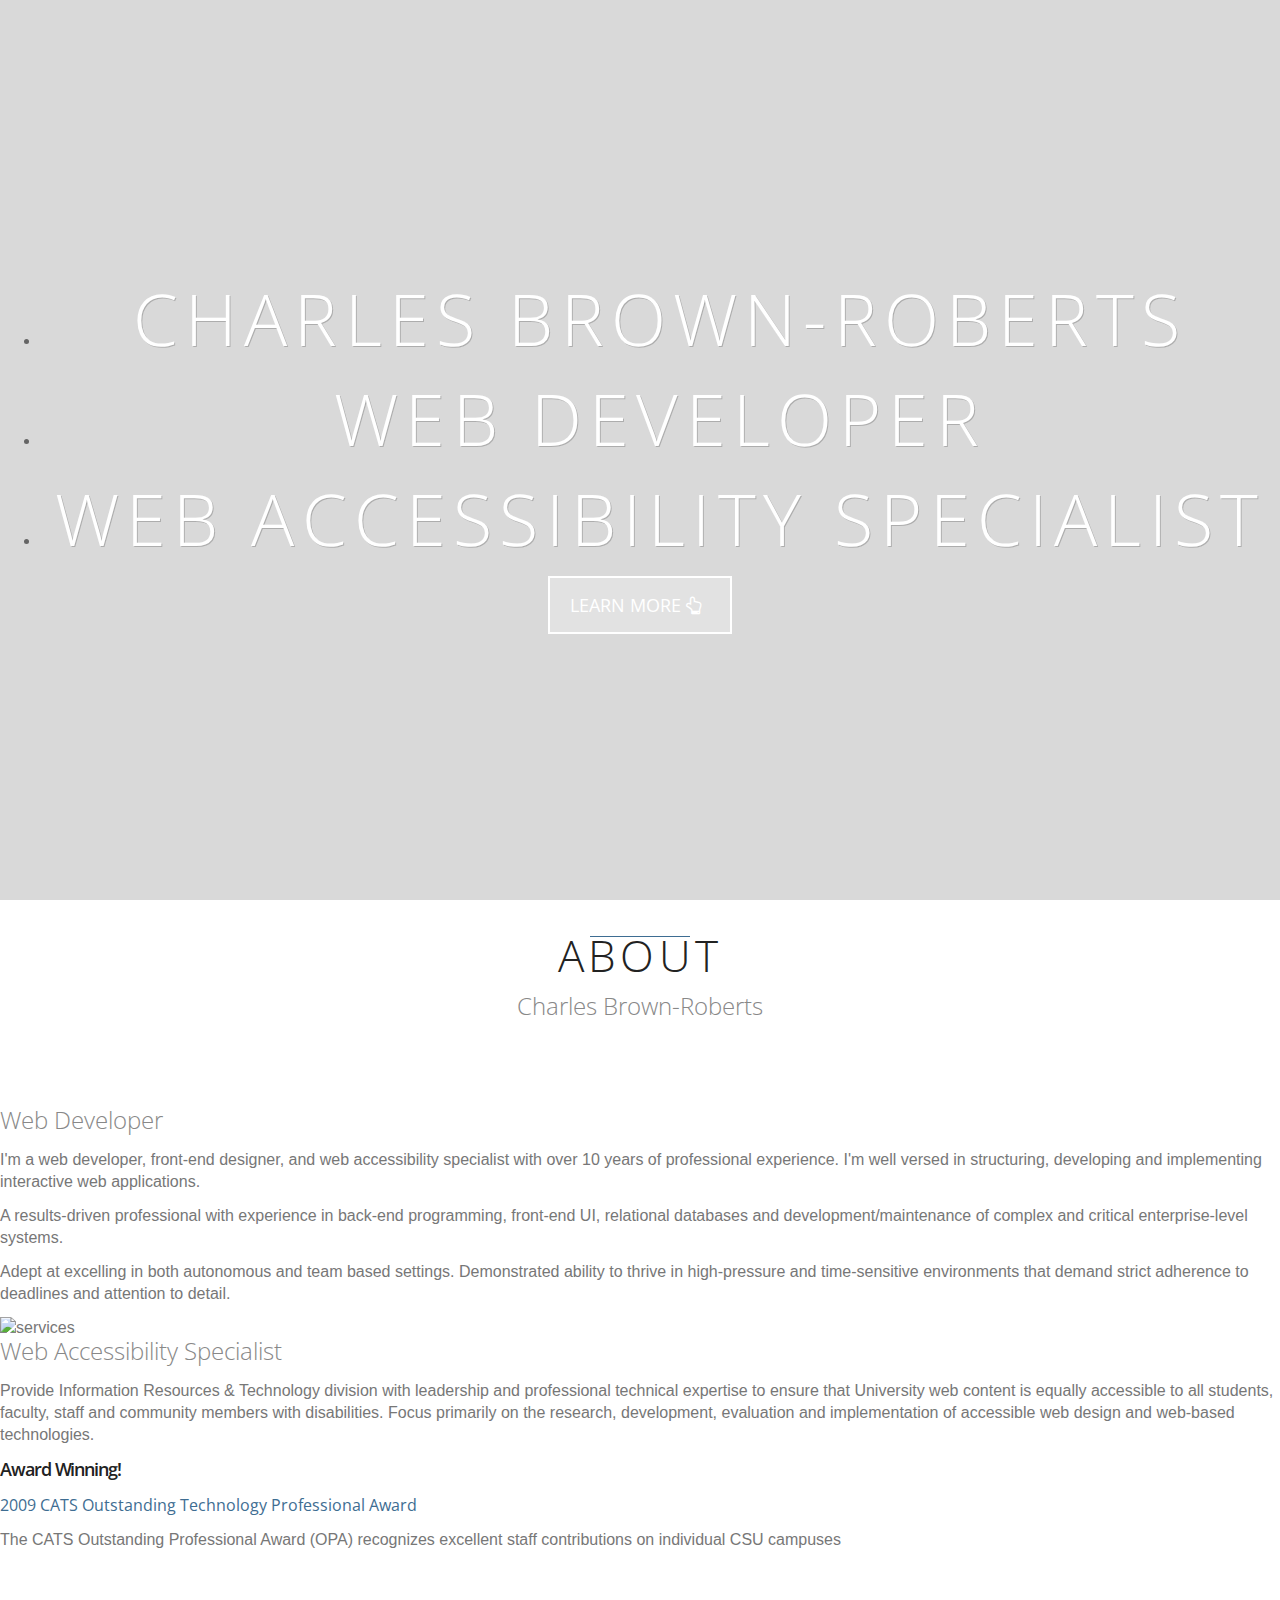
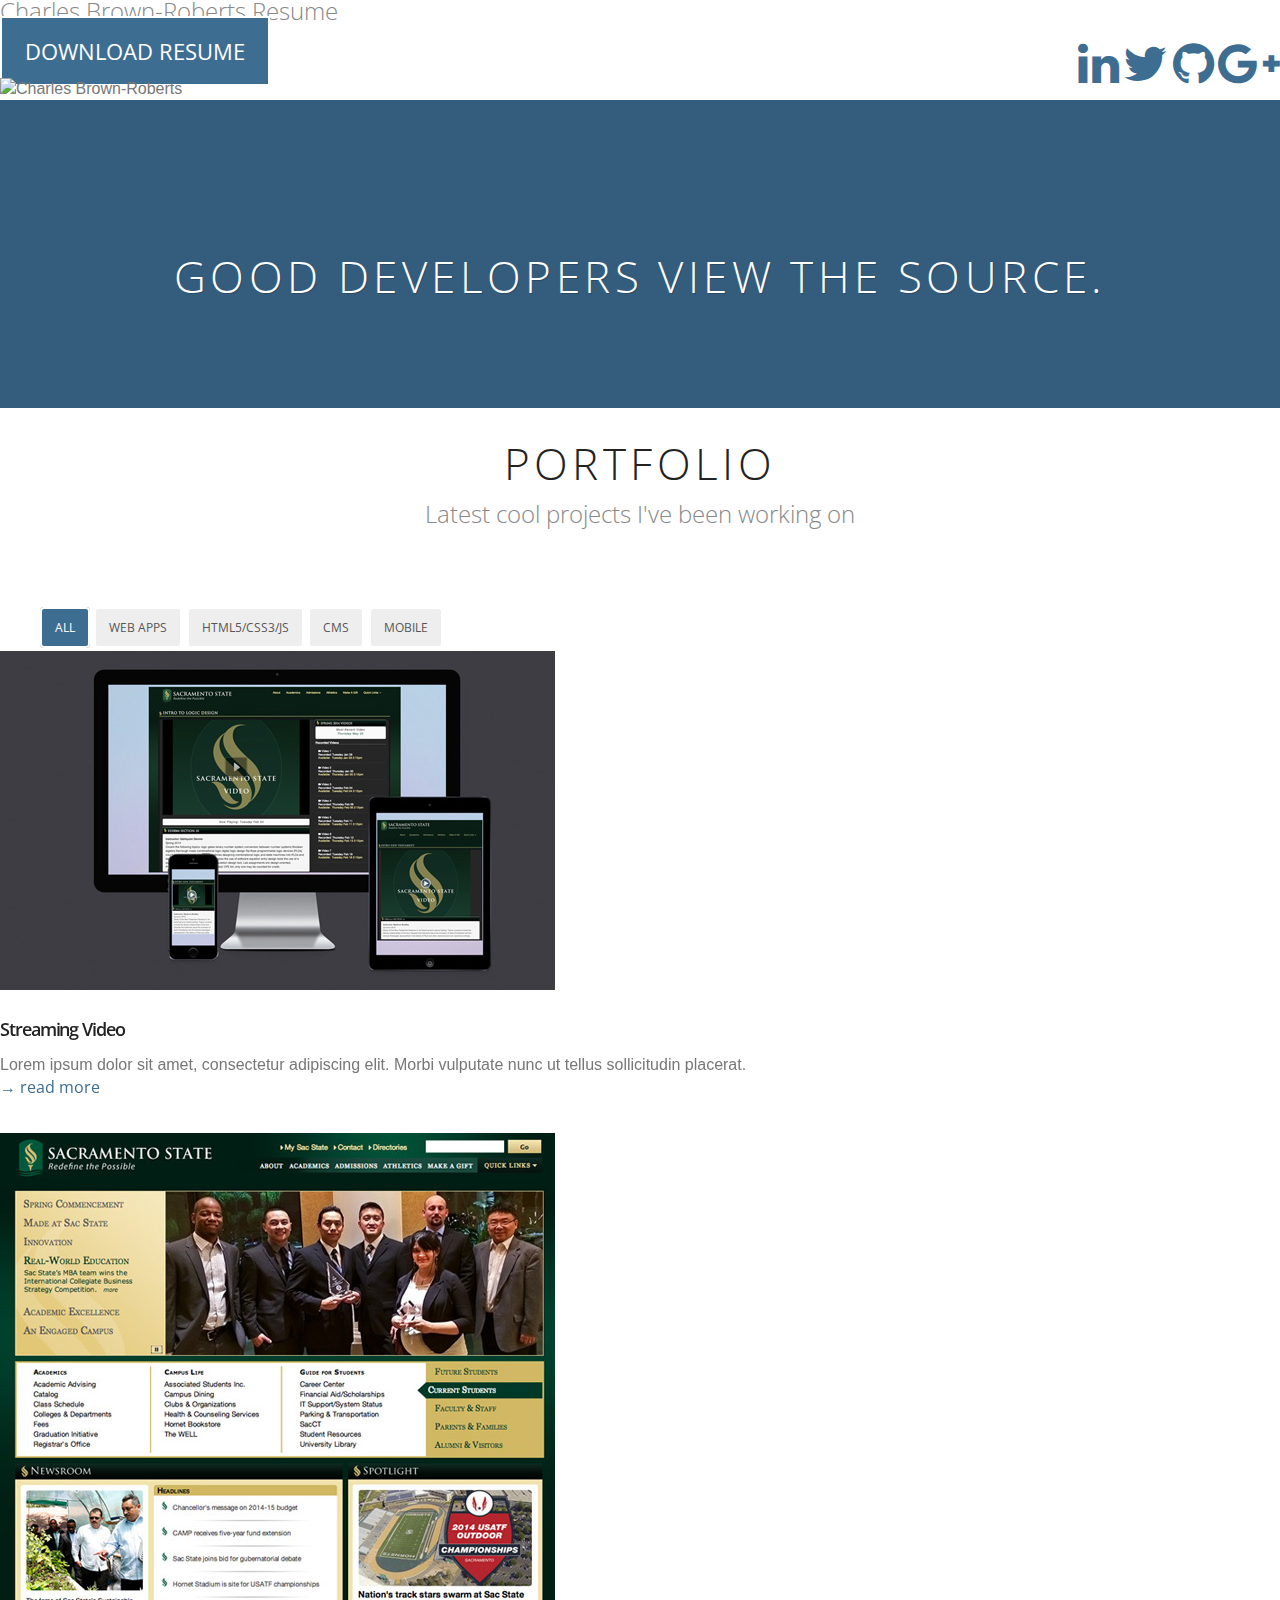
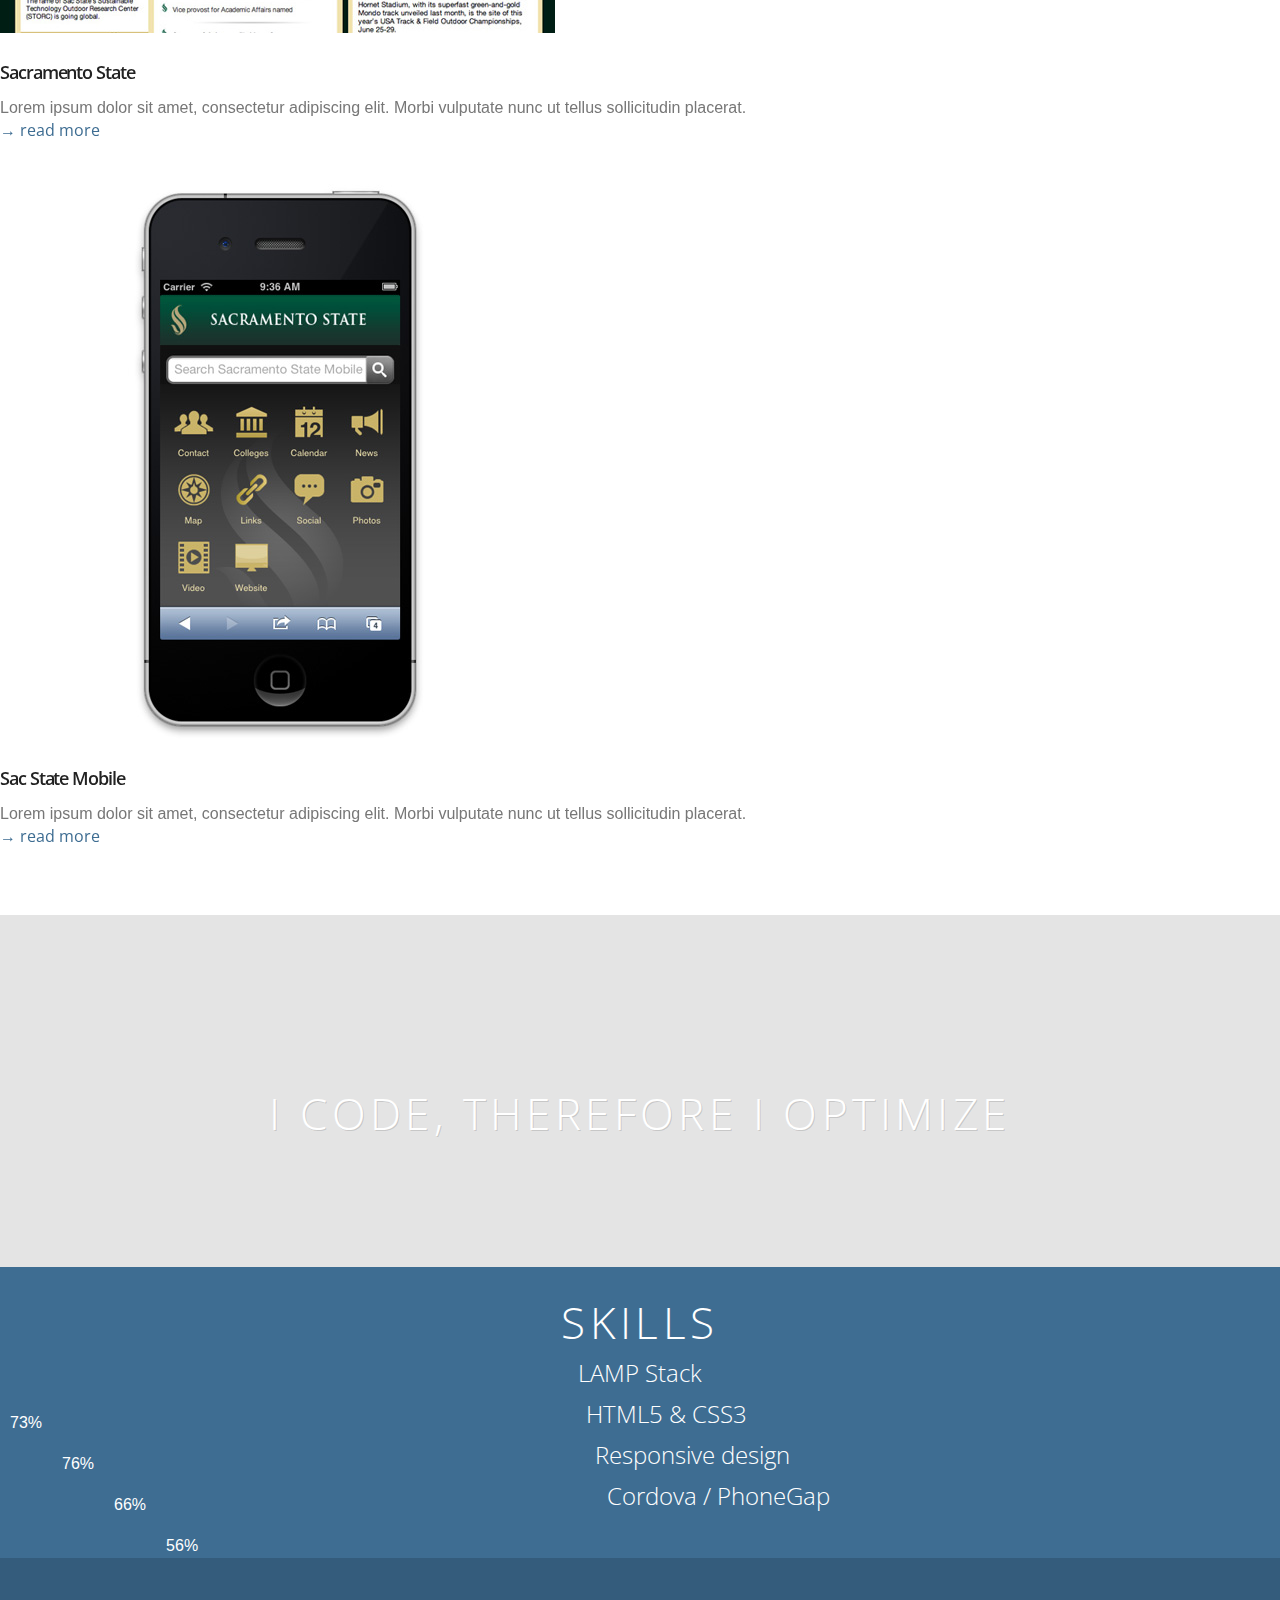
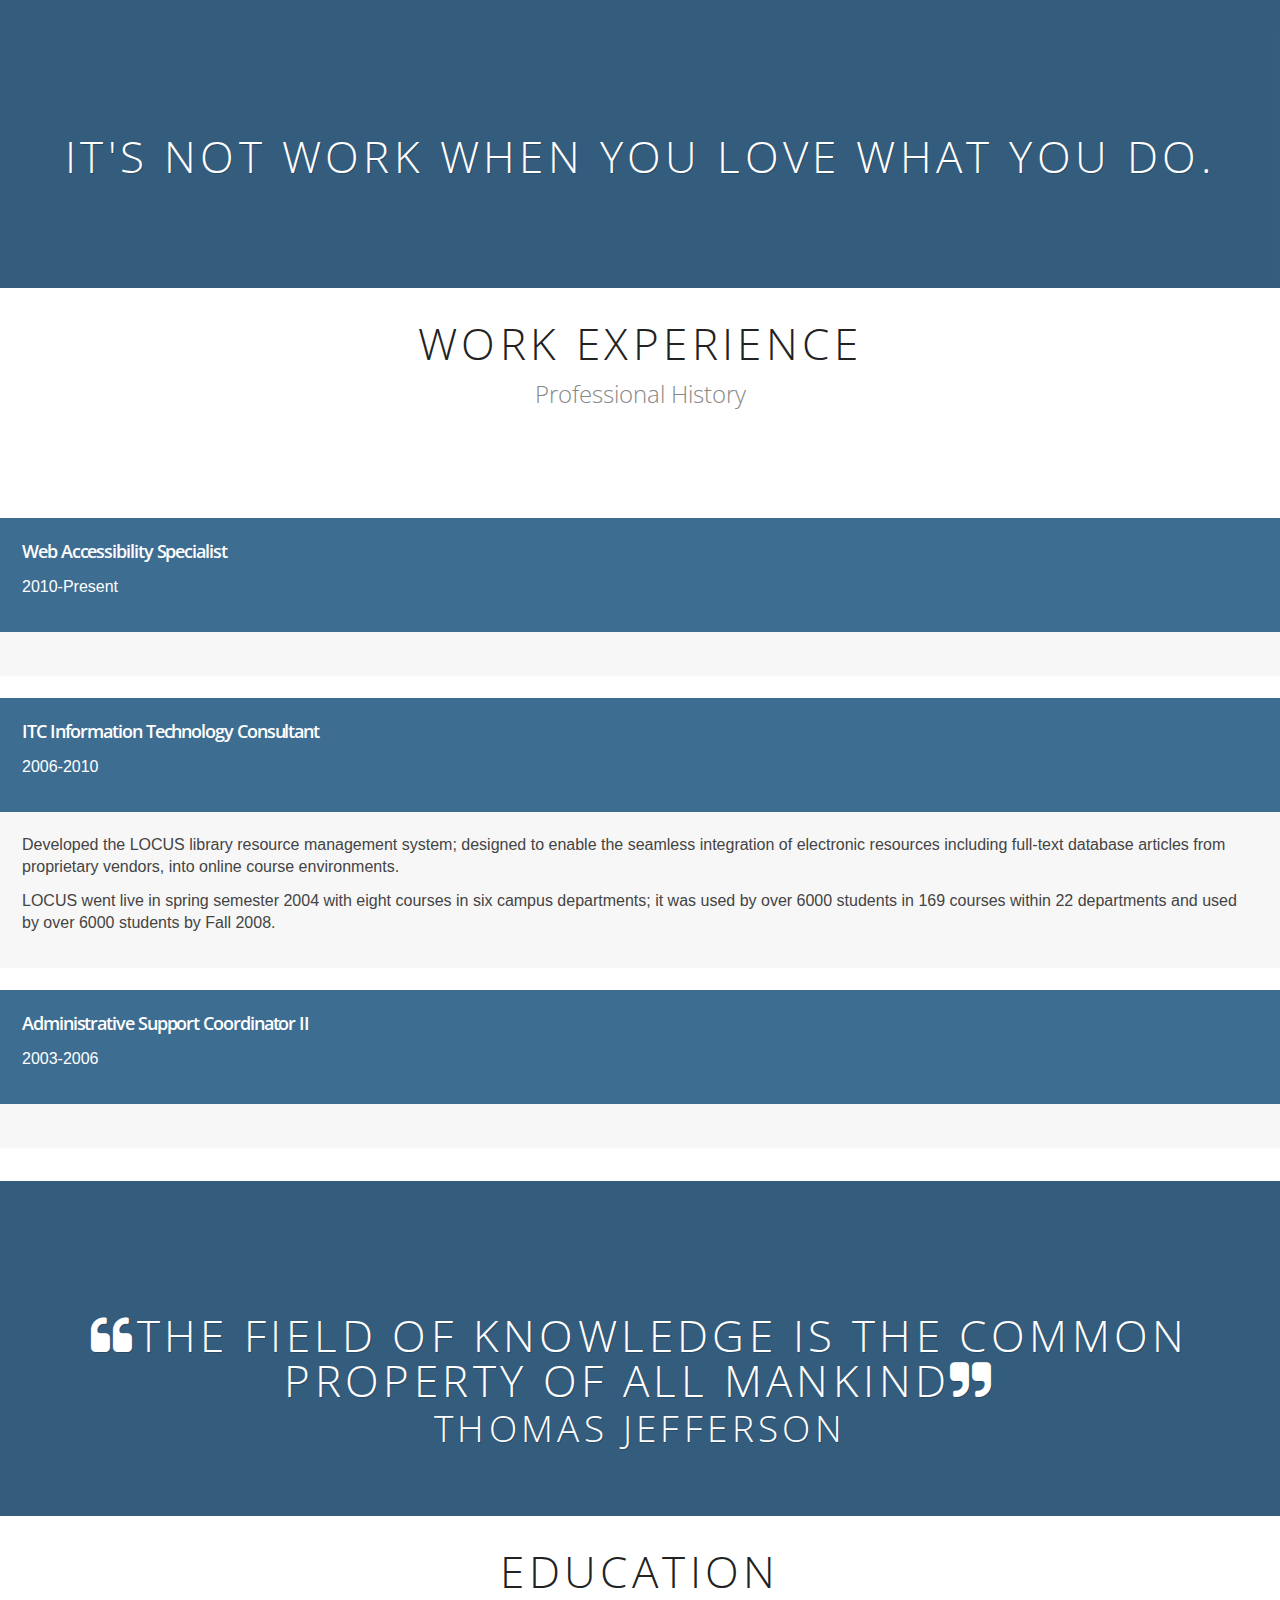
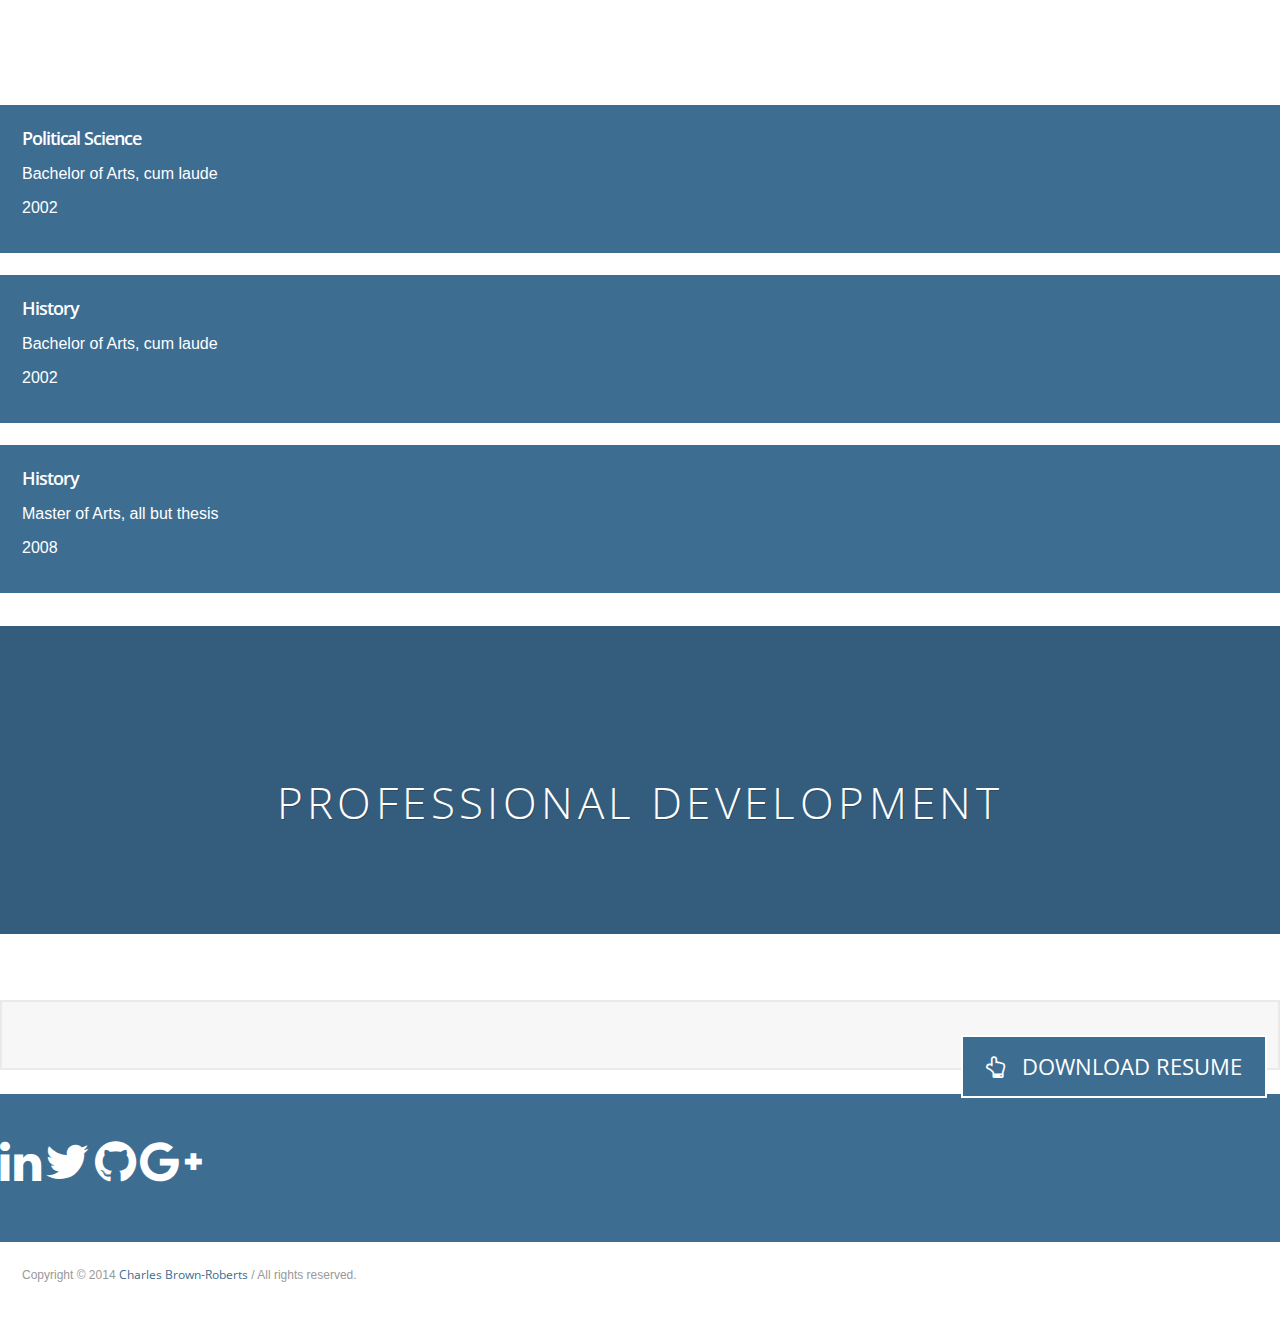
==== commit 6facef37: "Merge branch 'imac'" ====
--- a/index.html
+++ b/index.html
@@ -160,11 +160,21 @@
 								<div class="jumbotron">
 									<div class="container">
 										<h2>Charles Brown-Roberts Resume</h2>
-										<p><a class="btn btn-lg" href="/docs/Charles-Brown-Roberts-Resume.docx">Download Resume</a></p>
+
+										<p>
+                                        <a class="btn btn-lg" href="/docs/Charles-Brown-Roberts-Resume.docx">Download Resume</a>
+                                        <span class="pull-right">
+                                        <a href="https://www.linkedin.com/pub/charles-brown-roberts/32/547/303"><i class="fa fa-linkedin fa-3x"></i></a>
+                                            	<a href="https://twitter.com/californiavol"><i class="fa fa-twitter fa-3x"></i></a>
+                                            	<a href="https://github.com/californiavol?tab=repositories"><i class="fa fa-github fa-3x"></i></a>
+                                                <a href="https://plus.google.com/+CharlesBrownRoberts/"><i class="fa fa-google-plus fa-3x"></i></a></span>
+                                                </p>
 									</div>
 								</div>		
 							</div>
-							<div class="col-md-4 hidden-xs">
+					
+							<div class="col-md-4">
+
 								<img src="http://charlesbrownroberts.com/assets/images/profile.jpg" alt="Charles Brown-Roberts" class="img-responsive">
 							</div>
 						</div>
@@ -276,154 +286,6 @@
 									</section>
 								</article>
 
-								<article class="col-sm-4 isotopeItem cats">
-									<section class="imgWrapper">
-										<img alt="" src="" class="img-responsive">
-									</section>
-									<div class="mediaHover">
-										<div class="mask"></div>
-										<div class="iconLinks"> 
-											<a href="portfolio-project-fullwidth-carousel.html" title="link" class="sizer portfolioSheet">
-												<i class="icon-camera iconRounded iconBig"></i>
-												<span>link</span>
-											</a> 
-											<a href="/assets/images/errata/carousel-1.jpg" class="image-link" title="Zoom" data-gallery="images/portfolio/carousel-2.jpg,images/portfolio/carousel-3.jpg">
-												<i class="icon-search iconRounded iconBig"></i>
-												<span>gallery</span>
-											</a> 
-										</div>
-									</div>
-									<section class="boxContent">
-										<h3>Gallery</h3>
-										<p> Lorem ipsum dolor sit amet, consectetur adipiscing elit. Morbi vulputate nunc ut tellus sollicitudin placerat. <br>
-											<a href="portfolio-project-fullwidth-carousel.html" class="moreLink portfolioSheet">&rarr; read more</a> 
-										</p>
-									</section>
-								</article>
-								<article class="col-sm-4 isotopeItem cats">
-									<section class="imgWrapper"> 
-										<img alt="" src="" class="img-responsive"> 
-									</section>
-									<div class="mediaHover">
-										<div class="mask"></div>
-										<div class="iconLinks">
-											<a href="portfolio-project-fullwidth-carousel.html" title="link" class="sizer portfolioSheet"> <i class="icon-picture iconRounded iconBig"></i>
-												<span>link</span>
-											</a>
-											<a href="images/portfolio/zoom2.jpg" class="image-link" title="Gallery Popup" >
-												<i class="icon-search iconRounded iconBig"></i>
-												<span>zoom</span>
-											</a>
-										</div>
-									</div>
-									<section class="boxContent">
-										<h3>Lorem ipsum dolor sit amet</h3>
-										<p> Lorem ipsum dolor sit amet, consectetur adipiscing elit. Morbi vulputate nunc ut tellus sollicitudin placerat. <br>
-											<a href="portfolio-project-fullwidth-carousel.html" class="moreLink portfolioSheet">&rarr; read more</a> 
-										</p>
-									</section>
-								</article>
-
-								<article class="col-sm-4 isotopeItem women">
-									<section class="imgWrapper"> 
-										<img alt="" src="" class="img-responsive"> 
-									</section>
-									<div class="mediaHover">
-										<div class="mask"></div>
-										<div class="iconLinks">
-											<a href="portfolio-project-fullwidth-image.html" title="link" class="sizer portfolioSheet">
-												<i class="icon-picture iconRounded iconBig"></i>
-												<span>link</span>
-											</a>
-											<a href="images/portfolio/zoom4.jpg" class="image-link" title="Zoom">
-												<i class="icon-search iconRounded iconBig"></i>
-												<span>zoom</span>
-											</a>
-										</div>
-									</div>
-									<section class="boxContent">
-										<h3>Lorem ipsum dolor sit amet</h3>
-										<p> Lorem ipsum dolor sit amet, consectetur adipiscing elit. Morbi vulputate nunc ut tellus sollicitudin placerat. <br>
-											<a href="portfolio-project-fullwidth-image.html" class="moreLink portfolioSheet">&rarr; read more</a> 
-										</p>
-									</section>
-								</article>
-
-
-								<article class="col-sm-4 isotopeItem graphics">
-									<section class="imgWrapper"> 
-										<img alt="" src="" class="img-responsive"> 
-									</section>
-									<div class="mediaHover">
-										<div class="mask"></div>
-										<div class="iconLinks">
-											<a href="portfolio-project-fullwidth-image.html" title="link" class="sizer portfolioSheet">
-												<i class="icon-picture iconRounded iconBig"></i>
-												<span>link</span>
-											</a>
-											<a href="images/portfolio/zoom8.jpg" class="image-link" title="Zoom" >
-												<i class="icon-search iconRounded iconBig"></i>
-												<span>zoom</span>
-											</a>
-										</div>
-									</div>
-									<section class="boxContent">
-										<h3>Lorem ipsum dolor sit amet</h3>
-										<p>Lorem ipsum dolor sit amet, consectetur adipiscing elit. Morbi vulputate nunc ut tellus sollicitudin placerat.<br>
-											<a href="portfolio-project-fullwidth-image.html" class="moreLink portfolioSheet">&rarr; read more</a> 
-										</p>
-									</section>
-								</article>
-
-								<article class="col-sm-4 isotopeItem women">
-									<section class="imgWrapper"> 
-										<img alt="" src="" class="img-responsive"> 
-									</section>
-									<div class="mediaHover">
-										<div class="mask"></div>
-										<div class="iconLinks">
-											<a href="portfolio-project-fullwidth-image.html" title="link" class="sizer portfolioSheet">
-												<i class="icon-picture iconRounded iconBig"></i>
-												<span>link</span>
-											</a>
-											<a href="images/portfolio/zoom5.jpg" class="image-link" title="Zoom" >
-												<i class="icon-search iconRounded iconBig"></i>
-												<span>zoom</span>
-											</a>
-										</div>
-									</div>
-									<section class="boxContent">
-										<h3>Lorem ipsum dolor sit amet</h3>
-										<p>Lorem ipsum dolor sit amet, consectetur adipiscing elit. Morbi vulputate nunc ut tellus sollicitudin placerat.<br>
-											<a href="portfolio-project-fullwidth-image.html" class="moreLink portfolioSheet">&rarr; read more</a> 
-										</p>
-									</section>
-								</article>
-
-								<article class="col-sm-4 isotopeItem graphics">
-									<section class="imgWrapper"> 
-										<img alt="" src="" class="img-responsive"> 
-									</section>
-									<div class="mediaHover">
-										<div class="mask"></div>
-										<div class="iconLinks">
-											<a href="portfolio-project-fullwidth-carousel.html" title="link" class="sizer portfolioSheet">
-												<i class="icon-camera iconRounded iconBig"></i>
-												<span>link</span>
-											</a>
-											<a href="images/portfolio/zoom9.jpg" class="image-link" title="Zoom">
-												<i class="icon-search iconRounded iconBig"></i>
-												<span>zoom</span>
-											</a> </div>
-										</div>
-										<section class="boxContent">
-											<h3>Lorem ipsum dolor sit amet</h3>
-											<p> Lorem ipsum dolor sit amet, consectetur adipiscing elit. Morbi vulputate nunc ut tellus sollicitudin placerat. <br>
-												<a href="portfolio-project-fullwidth-carousel.html" class="moreLink portfolioSheet">&rarr; read more</a> 
-											</p>
-										</section>
-									</article>
-
 
 								</div>
 							</div>
@@ -443,7 +305,6 @@
 						<div class="row">
 							<div class="col-xs-12">
 								<h1>Skills</h1>
-								<h2 class="subTitle">A couple of things you might be interested in</h2>
 							</div>
 						</div>
 						<div class="row">
@@ -505,13 +366,7 @@
 											<p>2010-Present</p>
 										</div>
 										<div class="boxContent color1"> 
-											<ul class="socialNetwork mt15">
-												<li><a href="#" class="tips" title="" data-original-title="follow me on Facebook"><i class="icon-facebook-1 iconRounded"></i></a></li>
-												<li><a href="#" class="tips" title="" data-original-title="follow me on Twitter"><i class="icon-twitter-bird iconRounded"></i></a></li>
-												<li><a href="#" class="tips" title="" data-original-title="follow me on Google+"><i class="icon-gplus-1 iconRounded"></i></a></li>
-												<li><a href="#" class="tips" title="" data-original-title="follow me on Linkedin"><i class="icon-linkedin-1 iconRounded"></i></a></li>
-												<li><a href="#" class="tips" title="" data-original-title="follow me on Tumblr"><i class="icon-tumblr-1 iconRounded"></i></a></li>
-											</ul>
+
 										</div>
 									</article>
 								</div>
@@ -538,13 +393,7 @@
 											<p>2003-2006</p>
 										</div>
 										<div class="boxContent color1"> 
-											<ul class="socialNetwork mt15">
-												<li> <a href="#" class="tips" title="" data-original-title="follow me on Facebook"><i class="icon-facebook-1 iconRounded"></i></a> </li>
-												<li> <a href="#" class="tips" title="" data-original-title="follow me on Twitter"><i class="icon-twitter-bird iconRounded"></i></a> </li>
-												<li> <a href="#" class="tips" title="" data-original-title="follow me on Google+"><i class="icon-gplus-1 iconRounded"></i></a> </li>
-												<li> <a href="#" class="tips" title="" data-original-title="follow me on Linkedin"><i class="icon-linkedin-1 iconRounded"></i> </a> </li>
-												<li> <a href="#" class="tips" title="" data-original-title="follow me on Flickr"><i class="icon-flickr iconRounded"></i> </a> </li>
-											</ul>
+
 										</div>
 									</article>
 								</div>
@@ -560,7 +409,9 @@
 							</div>
 						</div>
 					</div>
-					<section class="slice" id="team">
+
+					<section class="slice" id="education">
+
 						<div class="container">
 							<div class="row">
 								<div class="col-xs-12">
@@ -572,17 +423,11 @@
 									<article>
 										<div><img src="" alt="" class="img-responsive"></div>
 										<div class="boxContent color4">
-											<h3>Web Accessibility Specialist</h3>
-											<p>2010-Present</p>
-										</div>
-										<div class="boxContent color1"> 
-											<ul class="socialNetwork mt15">
-												<li><a href="#" class="tips" title="" data-original-title="follow me on Facebook"><i class="icon-facebook-1 iconRounded"></i></a></li>
-												<li><a href="#" class="tips" title="" data-original-title="follow me on Twitter"><i class="icon-twitter-bird iconRounded"></i></a></li>
-												<li><a href="#" class="tips" title="" data-original-title="follow me on Google+"><i class="icon-gplus-1 iconRounded"></i></a></li>
-												<li><a href="#" class="tips" title="" data-original-title="follow me on Linkedin"><i class="icon-linkedin-1 iconRounded"></i></a></li>
-												<li><a href="#" class="tips" title="" data-original-title="follow me on Tumblr"><i class="icon-tumblr-1 iconRounded"></i></a></li>
-											</ul>
+
+											<h3>Political Science</h3>
+											<p>Bachelor of Arts, cum laude</p>
+                                            <p>2002</p>
+
 										</div>
 									</article>
 								</div>
@@ -590,17 +435,11 @@
 									<article>
 										<div><img src="" alt="" class="img-responsive"></div>
 										<div class="boxContent color4">
-											<h3>ITC Information Technology Consultant</h3>
-											<p>2006-2010</p>
-										</div>
-										<div class="boxContent color1"> 
-											<ul class="socialNetwork mt15">
-												<li><a href="#" class="tips" title="" data-original-title="follow me on Facebook"><i class="icon-facebook-1 iconRounded"></i></a></li>
-												<li><a href="#" class="tips" title="" data-original-title="follow me on Twitter"><i class="icon-twitter-bird iconRounded"></i></a></li>
-												<li><a href="#" class="tips" title="" data-original-title="follow me on Google+"><i class="icon-gplus-1 iconRounded"></i></a></li>
-												<li><a href="#" class="tips" title="" data-original-title="follow me on Linkedin"><i class="icon-linkedin-1 iconRounded"></i></a></li>
-												<li><a href="#" class="tips" title="" data-original-title="follow me on YouTube"><i class="icon-youtube iconRounded"></i></a></li>
-											</ul>
+
+											<h3>History</h3>
+											<p>Bachelor of Arts, cum laude</p>
+                                            <p>2002</p>
+
 										</div>
 									</article>
 								</div>
@@ -608,17 +447,11 @@
 									<article>
 										<div><img src="" alt="" class="img-responsive"></div>
 										<div class="boxContent color4">
-											<h3>Administrative Support Coordinator II</h3>
-											<p>2003-2006</p>
-										</div>
-										<div class="boxContent color1"> 
-											<ul class="socialNetwork mt15">
-												<li> <a href="#" class="tips" title="" data-original-title="follow me on Facebook"><i class="icon-facebook-1 iconRounded"></i></a> </li>
-												<li> <a href="#" class="tips" title="" data-original-title="follow me on Twitter"><i class="icon-twitter-bird iconRounded"></i></a> </li>
-												<li> <a href="#" class="tips" title="" data-original-title="follow me on Google+"><i class="icon-gplus-1 iconRounded"></i></a> </li>
-												<li> <a href="#" class="tips" title="" data-original-title="follow me on Linkedin"><i class="icon-linkedin-1 iconRounded"></i> </a> </li>
-												<li> <a href="#" class="tips" title="" data-original-title="follow me on Flickr"><i class="icon-flickr iconRounded"></i> </a> </li>
-											</ul>
+
+											<h3>History</h3>
+											<p>Master of Arts, all but thesis</p>
+                                            <p>2008</p>
+
 										</div>
 									</article>
 								</div>
@@ -629,65 +462,19 @@
 					<div id="paralaxSlice2" data-stellar-background-ratio="0.5" >
 						<div class="maskParent">
 							<div class="paralaxMask"></div>
-							<div class="paralaxText">
-								<blockquote>Professional Development</blockquote>
-							</div>
-						</div>
-					</div>
-					<section class="slice"  id="contactSlice" >
+
+							<div class="paralaxText"><br/><br/>
+								<blockquote>Professional Development</blockquote><br/><br/>
+							</div>
+						</div>
+					</div>
+					<section class="slice">
 						<div class="container">
 							<div class="row">
 
-								<div class="col-sm-12">
-									<h1 class="noSubtitle">Contact</h1>
-								</div>
-								
-								<div class="col-sm-4">
-									<h4>Address:</h4>
-									<address>
-										Charles Brown-Roberts<br/>
-										Sacramento, CA<br/>
-										<br/>
-									</address>
-									<h4>Phone:</h4>
-									<address>
-										615.987.1234<br/>
-									</address>
-								</div>
-								<form method="post" action="" id="contactfrm" role="form">
-
-									<div class="col-sm-4"> 
-										<div class="form-group">
-											<label for="name">Name</label>
-											<input type="text" class="form-control" name="name" id="name" placeholder="Enter name"  title="Please enter your name (at least 2 characters)"/>
-										</div>
-										<div class="form-group">
-											<label for="email">Email</label>
-											<input type="email" class="form-control" name="email" id="email" placeholder="Enter email" title="Please enter a valid email address"/>
-										</div>
-										<div class="form-group">
-											<label for="phone">Phone</label>
-											<input name="phone" class="form-control required digits" type="tel" id="phone" size="30" value="" placeholder="Enter email phone" title="Please enter a valid phone number (at least 10 characters)">
-										</div>
-									</div>
-									<div class="col-sm-4">
-										<div class="form-group">
-											<label for="comments">Comments</label>
-											<textarea name="comment" class="form-control" id="comments" cols="3" rows="5" placeholder="Enter your message…" title="Please enter your message (at least 10 characters)"></textarea>
-										</div>
-										<fieldset class="clearfix securityCheck">
-											<legend>Security</legend>
-											<div class="form-group">
-												<img src="" alt="Image verification" id="verifyImg"/>
-												<input class="required form-control" id="verify" name="verify" type="text" >
-											</div>
-										</fieldset>
-									</div>                        
-									<div class="col-md-8 col-md-offset-4">
-										<div class="result"></div>
-										<button name="submit" type="submit" class="btn btn-lg" id="submit"> Submit</button>
-									</div>
-								</form>
+								
+								
+								
 							</div>
 						</div>
 					</section>
@@ -700,15 +487,15 @@
 									<div class="container">
 										<div class="row">
 											<div class="col-md-8">
-												<h1>
-													<strong>Charles Brown-Roberts Resume</strong>
-												</h1>
+
+												<a class="btn btn-lg" title="" href="/docs/Charles-Brown-Roberts-Resume.docx" target="blank">
+													<i class="fa fa-hand-o-up"></i> Download Resume
+												</a>
 
 											</div>
 											<div class="col-md-4">
-												<a class="btn btn-lg" title="" href="/docs/Charles-Brown-Roberts-Resume.docx" target="blank">
-													<i class="icon-flash"></i> Download Resume
-												</a>
+												
+
 											</div>
 										</div>
 									</div>
@@ -720,46 +507,28 @@
 
 					<!-- content -->
 					<!-- footer -->
-					<footer class="color4">
+
+					<footer class="color4" id="contactSlice">
 						<section id="mainFooter">
 							<div class="container" id="footer">
-								<div class="row">
-									<div class="col-sm-4">
-										<div class="footerWidget">
-											
-											<p> </p>
+								
+									
+									<div class="col-sm-12">
+										<div class="text-center">
+                                        	<p>
+												<a href="https://www.linkedin.com/pub/charles-brown-roberts/32/547/303"><i class="fa fa-linkedin fa-3x"></i></a>
+                                            	<a href="https://twitter.com/californiavol"><i class="fa fa-twitter fa-3x"></i></a>
+                                            	<a href="https://github.com/californiavol?tab=repositories"><i class="fa fa-github fa-3x"></i></a>
+                                                <a href="https://plus.google.com/+CharlesBrownRoberts/"><i class="fa fa-google-plus fa-3x"></i></a>
+                                                
+                                                
+                                                
+                                            	</p>
 										</div>
 									</div>
 
-
-									<div class="col-sm-4">
-										<div class="footerWidget">
-											<h3>Charles Brown-Roberts</h3>
-											<address>
-												<p> <i class="icon-location"></i>
-													Sacramento, CA <br>
-													<i class="icon-phone"></i>&nbsp;615.987.1234 <br>
-													
-												</p>
-											</address>
-										</div>
-									</div>
-
-									<div class="col-sm-4">
-										<div class="footerWidget">
-											<h3>We're social</h3>
-											<ul class="socialNetwork pull-right">
-												
-												<li><a href="https://twitter.com/californiavol" class="tips" title="follow me on Twitter" target="_blank"><i class="icon-twitter-bird iconRounded"></i></a></li>
-												
-												<li><a href="#" class="tips" title="follow me on Linkedin"><i class="icon-linkedin-1 iconRounded"></i></a></li>
-												<li><a href="#" class="tips" title="follow me on Dribble"><i class="icon-dribbble iconRounded"></i></a></li>
-											</ul>     
-											
-										</div>
-									</div>
-
-								</div>
+								
+
 							</div>
 						</section>
 					</footer>
--- a/assets/css/blue.css
+++ b/assets/css/blue.css
@@ -81,6 +81,7 @@
 }
 #paralaxSlice5 {
 	background-image:  url('/assets/images/code.jpg');
+	opacity: 0.7;
 }
 .paralaxText blockquote, .paralaxText h1, .paralaxText h2, .paralaxText h3, .paralaxText p, .paralaxText i{
 	color:#fff;
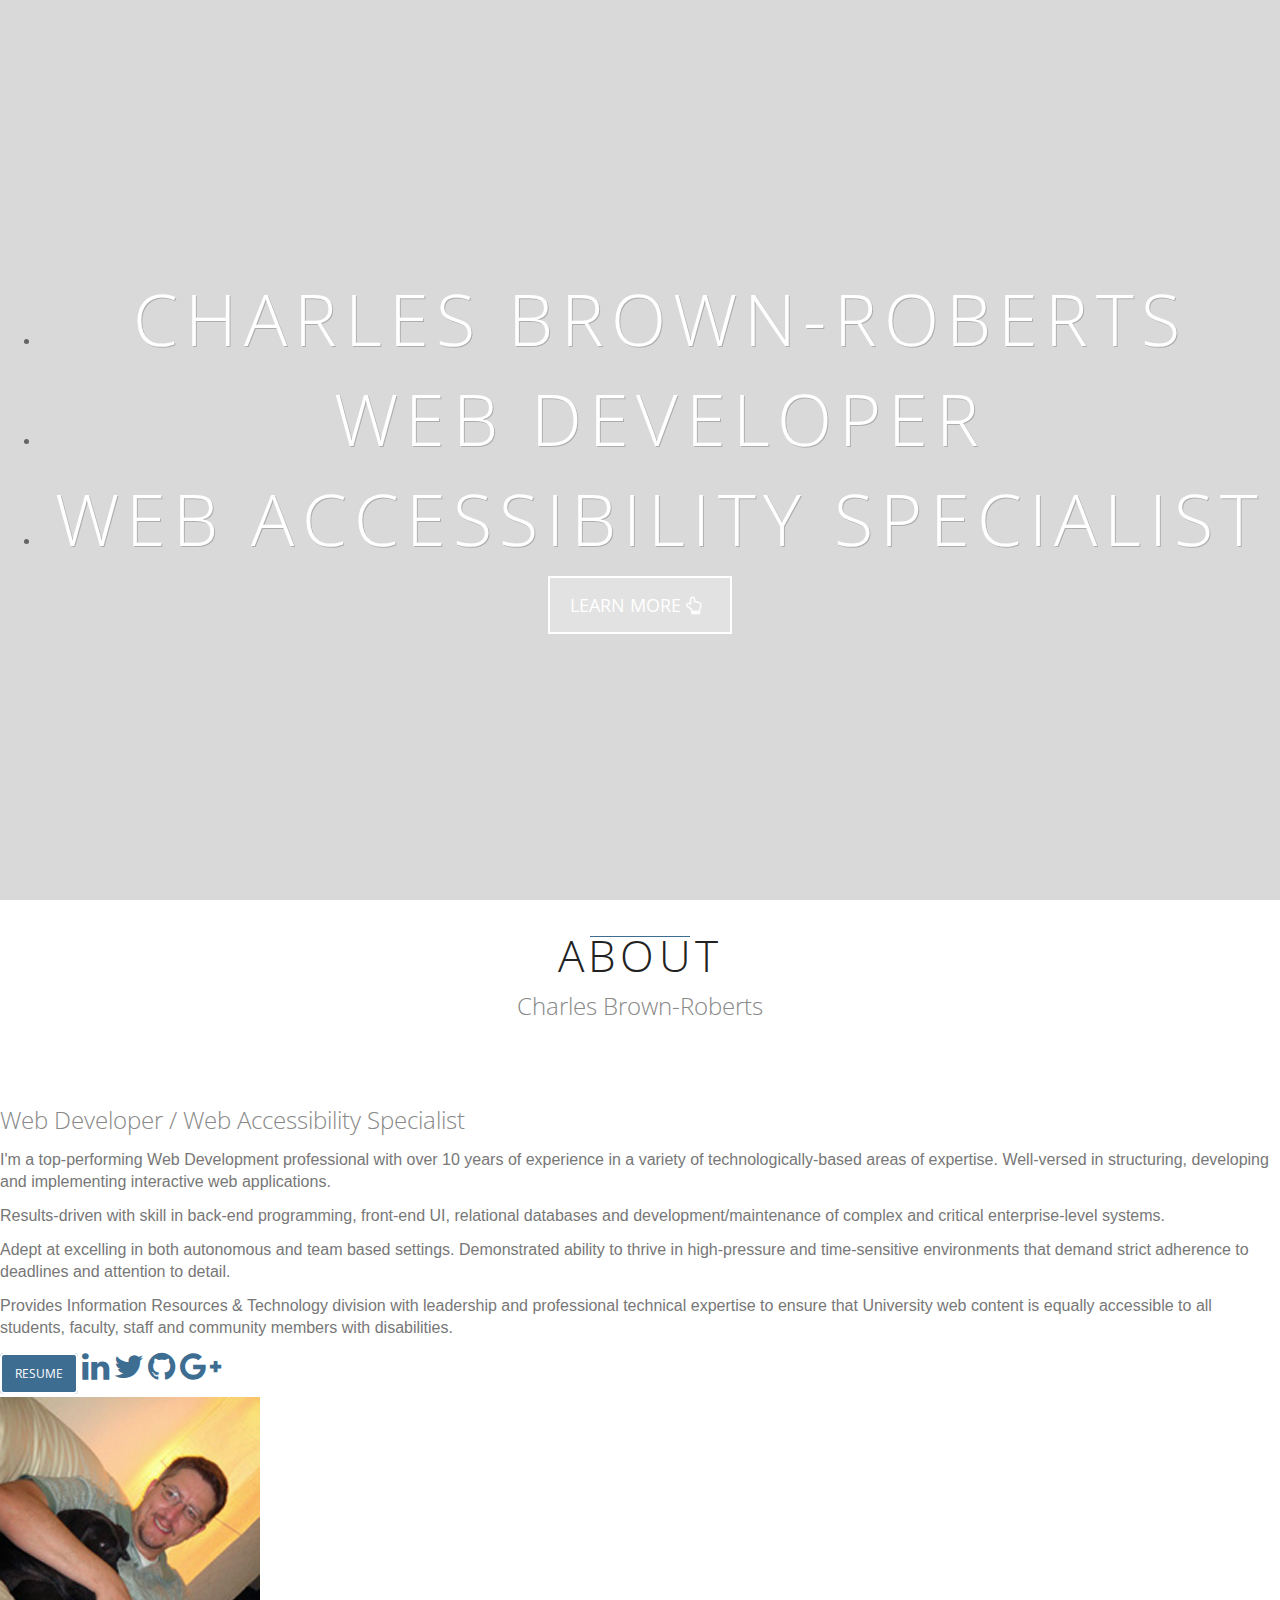
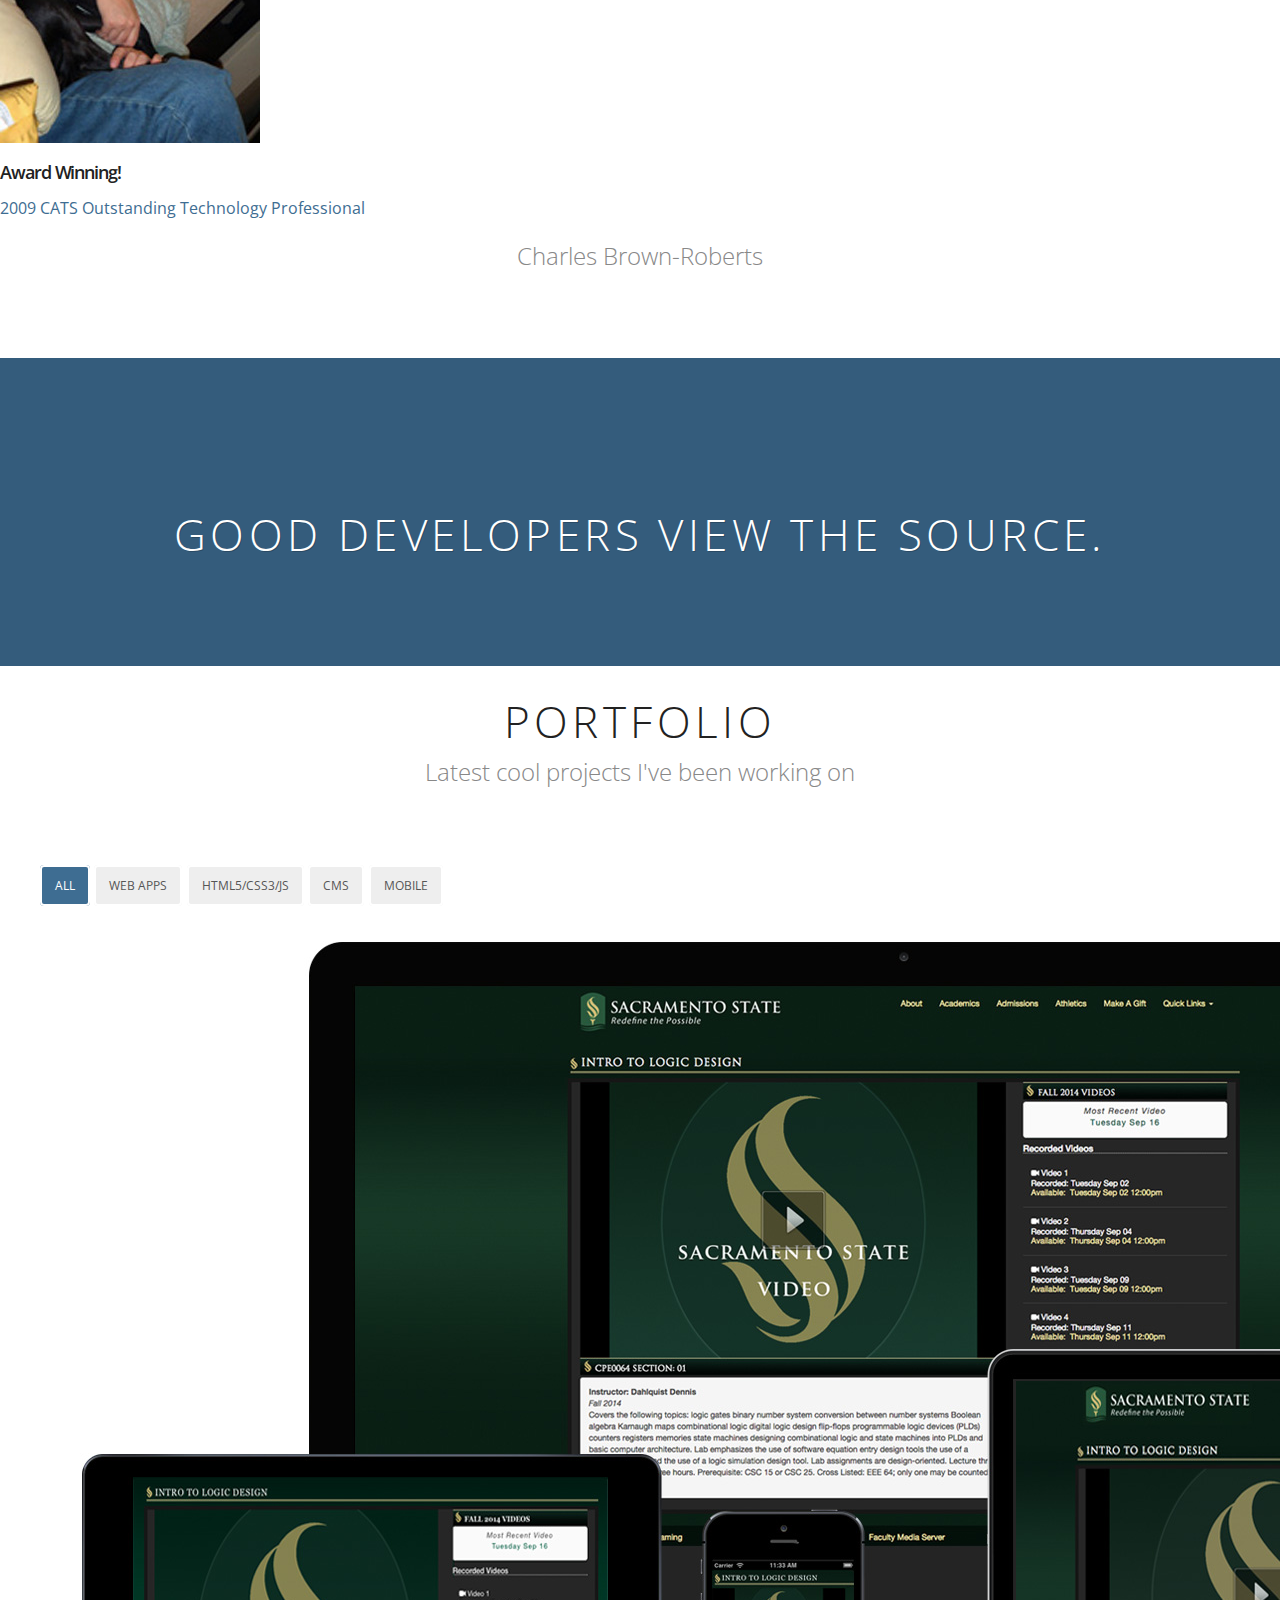
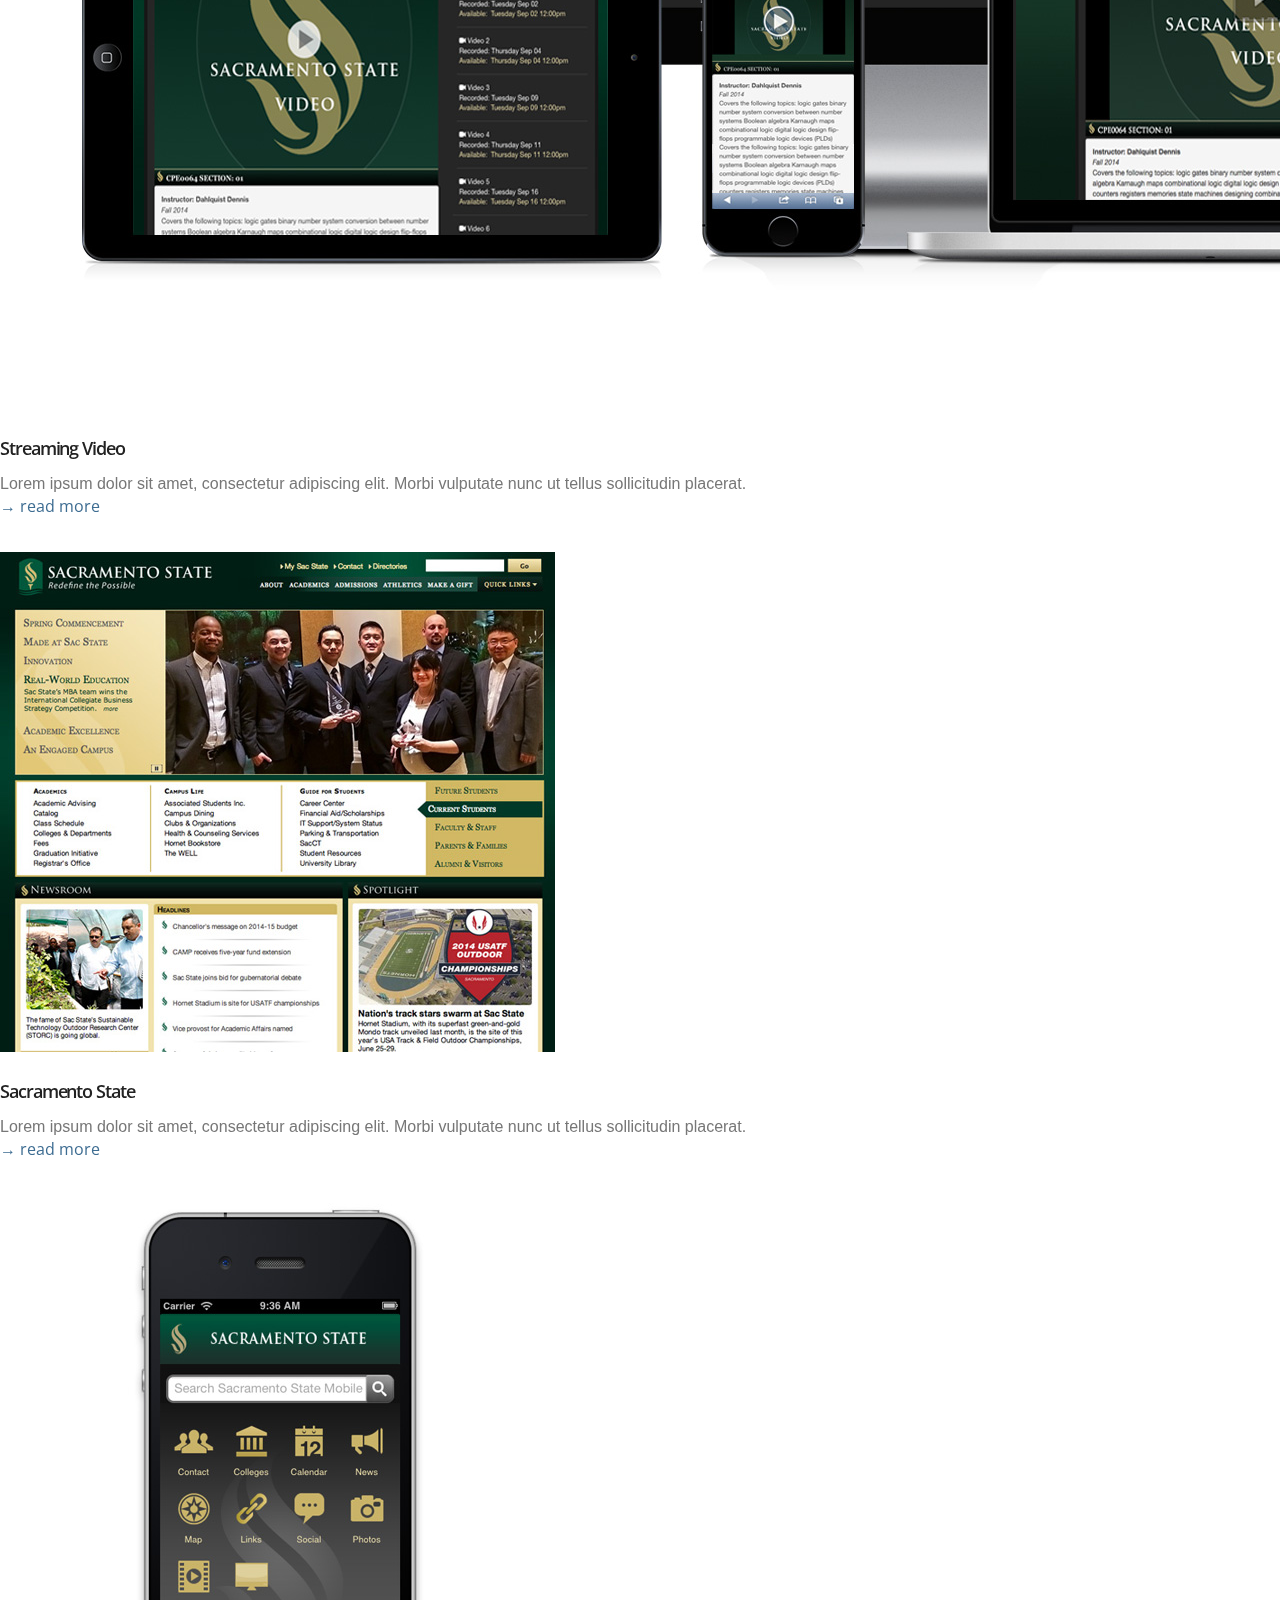
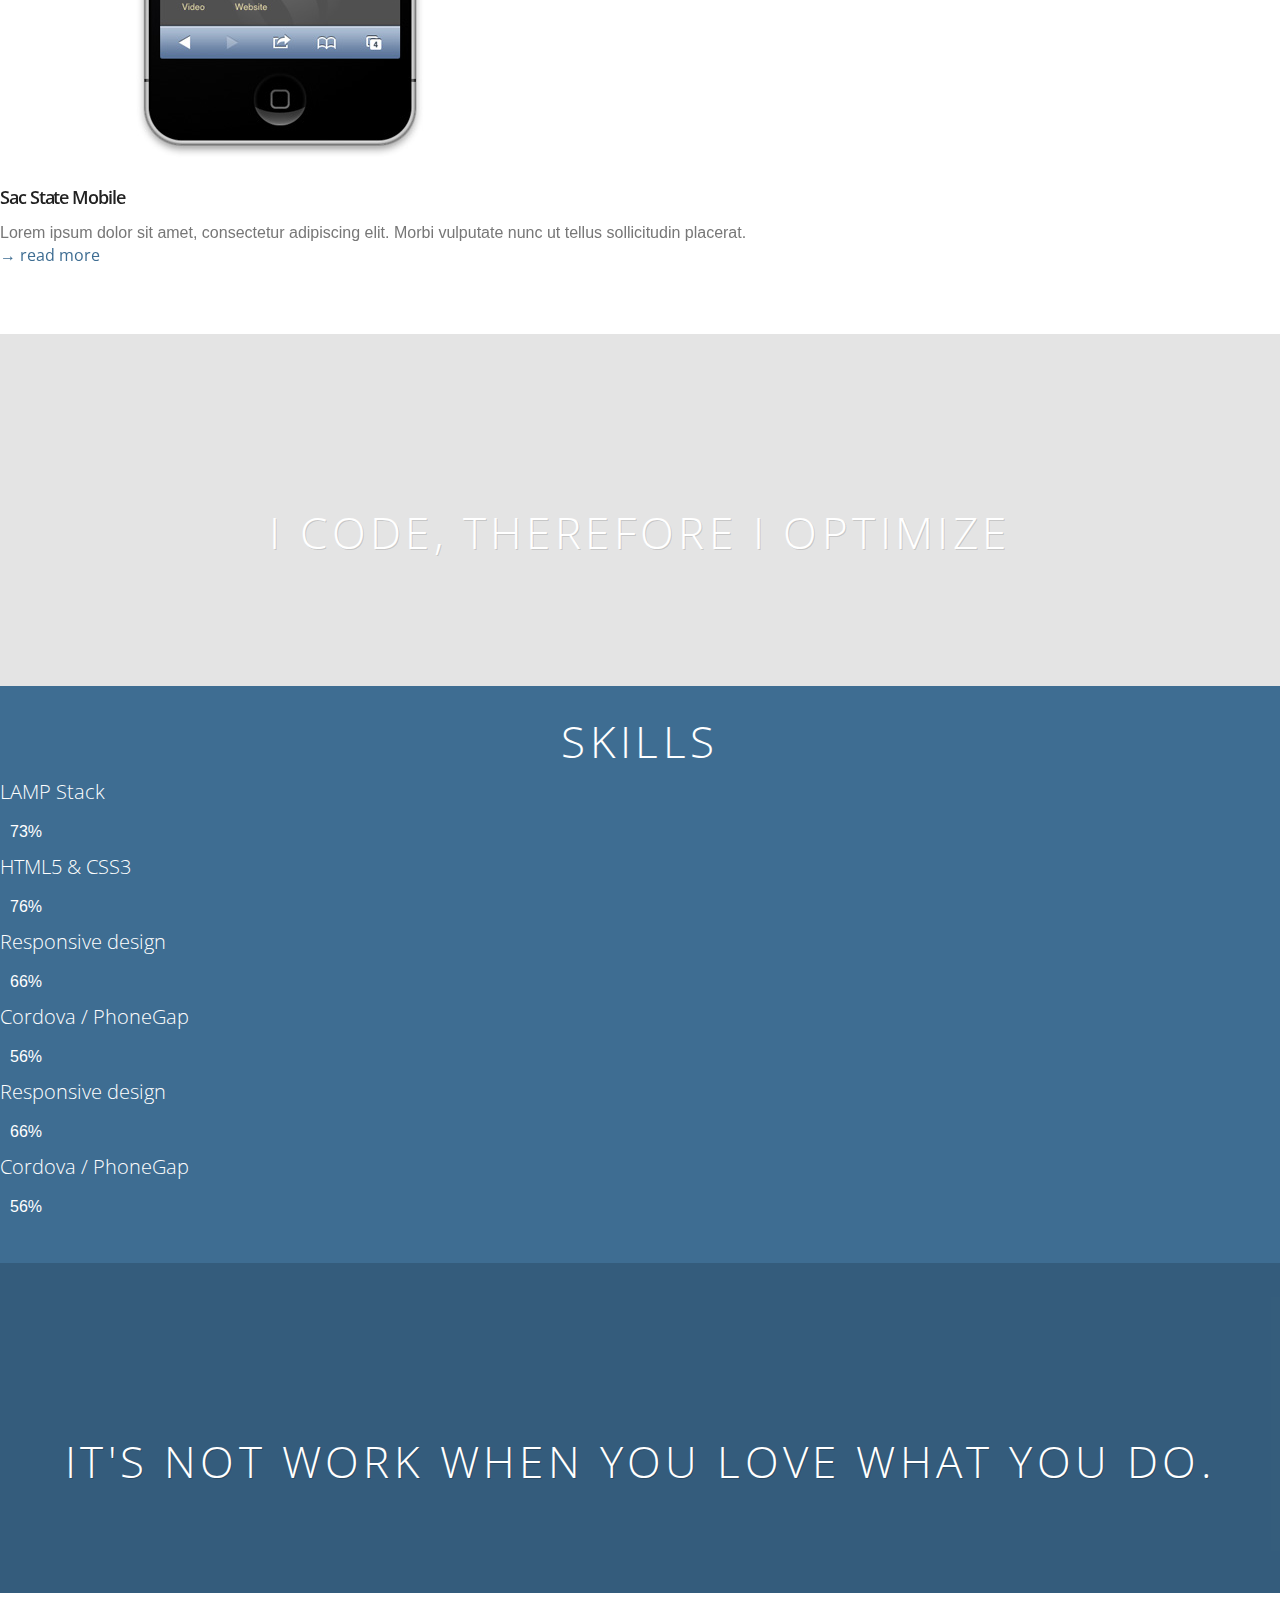
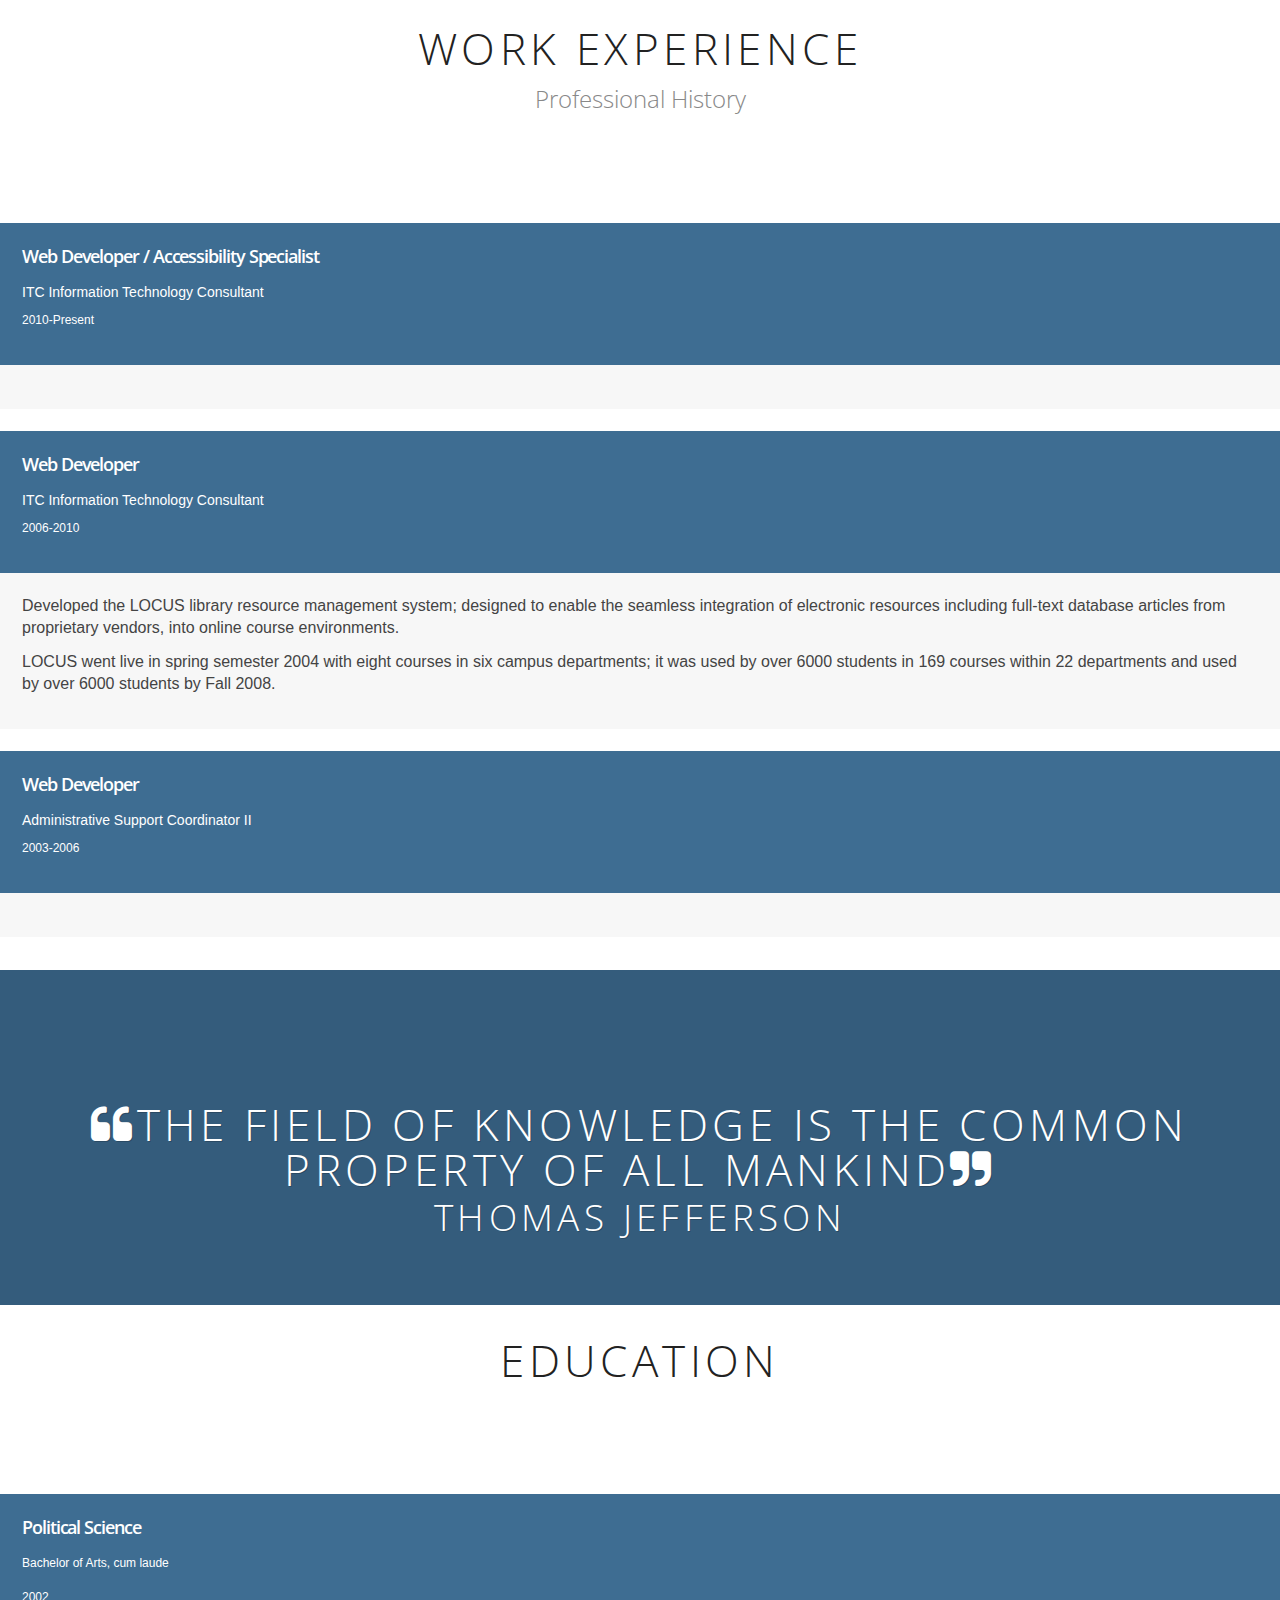
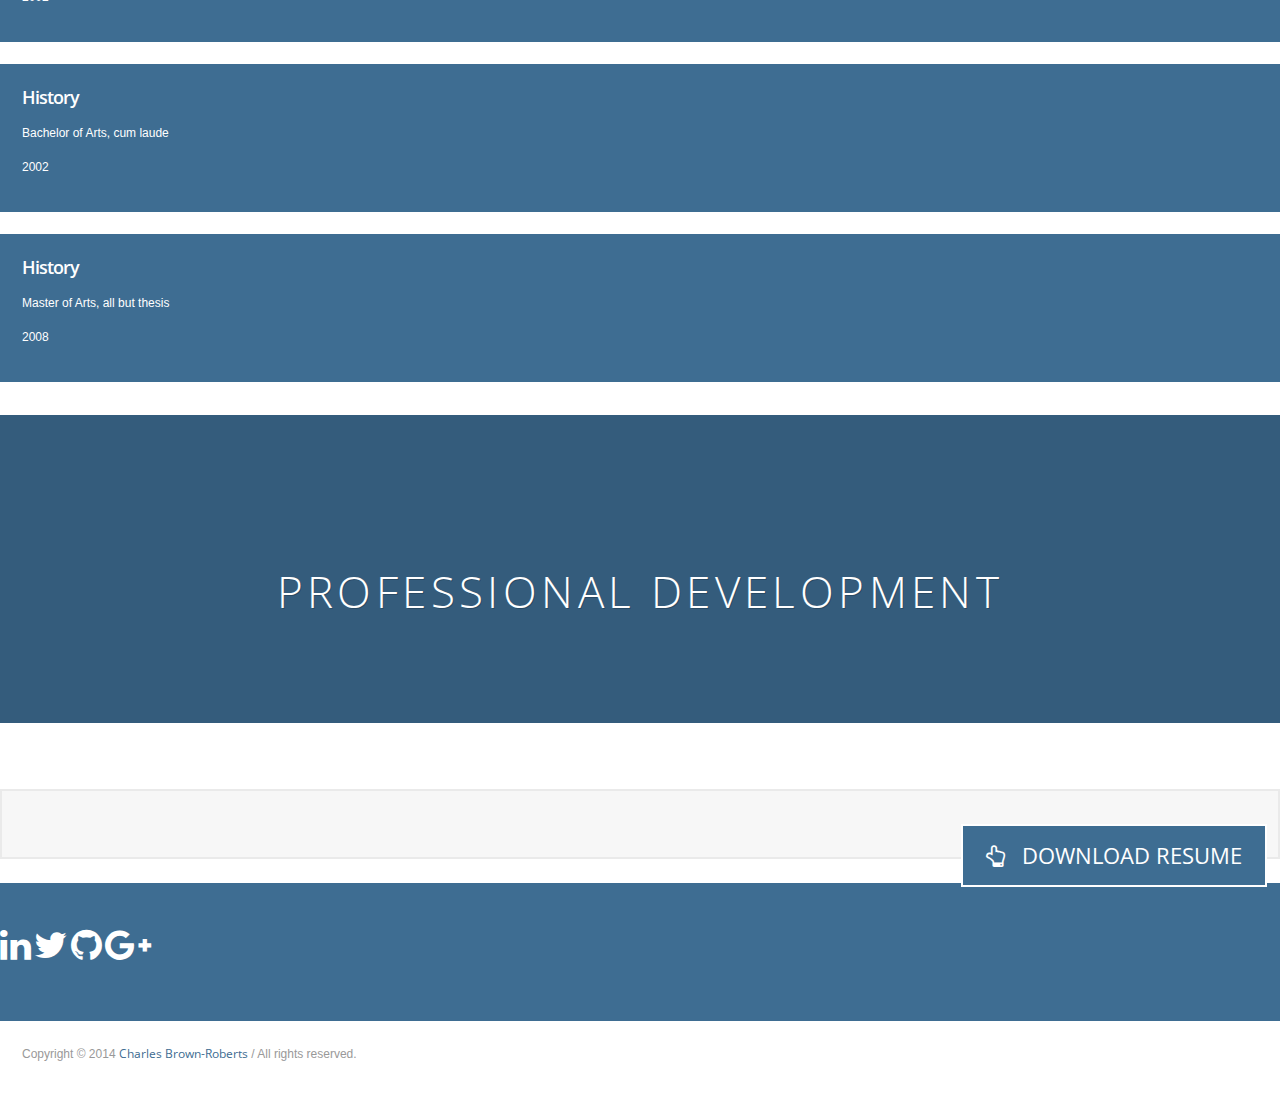
==== commit fd4c7c63: "optimizing images cont" ====
--- a/index.html
+++ b/index.html
@@ -76,7 +76,7 @@
 					<nav class="navbar navbar-default scrollMenu" role="navigation">
 						<div class="navbar-header">
 							<button type="button" class="navbar-toggle" data-toggle="collapse" data-target=".navbar-ex1-collapse"> <span class="sr-only">Toggle navigation</span> <span class="icon-bar"></span> <span class="icon-bar"></span> <span class="icon-bar"></span> </button>
-							<a class="navbar-brand" href="index-fullscreen.html"><img src="/assets/images/main-logo.png" alt="Charles Brown-Roberts website template"/></a> </div>
+							<a class="navbar-brand" href="/index.html"><img src="/assets/images/main-logo.png" alt="Charles Brown-Roberts website template"/></a> </div>
 							<div class="collapse navbar-collapse navbar-ex1-collapse" id="scrollTarget">
 								<ul class="nav navbar-nav pull-right">
 									<li class="active"><a href="#homeFullScreen"><i class="fa fa-home fa-2x"></i>Home</a></li>
@@ -129,58 +129,49 @@
 
 						<div class="row">
 							
-							<div class="col-sm-4">
-								<h2>Web Developer</h2>
-
-								<p>I'm a web developer, front-end designer, and web accessibility specialist with over 10 years of professional experience. I'm well versed in structuring, developing and implementing interactive web applications.</p>
-                                <p>A results-driven professional with experience in back-end programming, front-end UI, relational databases and development/maintenance of complex and critical enterprise-level systems.
+							<div class="col-sm-8">
+								<h2>Web Developer / Web Accessibility Specialist</h2>
+
+								<p>I'm a top-performing Web Development professional with over 10 years of experience in a variety of technologically-based areas of expertise. Well-versed in structuring, developing and implementing interactive web applications.
+                                </p>
+                                <p>Results-driven with skill in back-end programming, front-end UI, relational databases and development/maintenance of complex and critical enterprise-level systems. 
 								</p>
 
 								<p>Adept at excelling in both autonomous and team based settings. Demonstrated ability to thrive in high-pressure and time-sensitive environments that demand strict adherence to deadlines and attention to detail. 
 								</p>
-							</div>
-
-							<div class="col-sm-4"> <img src="/assets/images/webdeveloper.jpg" alt="services" class="img-responsive"> </div>
+                                <p>
+	                                Provides Information Resources & Technology division with leadership and professional technical expertise to ensure that University web content is equally accessible to all students, faculty, staff and community members with disabilities.
+                                </p>
+                                <p>
+                                	<a class="btn btn-sm" href="/docs/Charles-Brown-Roberts-Resume.docx">Resume</a>
+                                    <a href="https://www.linkedin.com/pub/charles-brown-roberts/32/547/303"><i class="fa fa-linkedin fa-2x"></i></a>
+                                   	<a href="https://twitter.com/californiavol"><i class="fa fa-twitter fa-2x"></i></a>	                                       	
+                                    <a href="https://github.com/californiavol?tab=repositories"><i class="fa fa-github fa-2x"></i></a>
+                                    <a href="https://plus.google.com/+CharlesBrownRoberts/"><i class="fa fa-google-plus fa-2x"></i></a>
+                                </p>
+							</div>
 
 							<div class="col-sm-4">
-								<h2>Web Accessibility Specialist</h2>
-								<p>Provide Information Resources & Technology division with leadership and professional technical expertise to ensure that University web content is equally accessible to all students, faculty, staff and community members with disabilities. Focus primarily on the research, development, evaluation and implementation of accessible web design and web-based technologies.</p>
+								<p>
+                                	<img src="/assets/images/profile.jpg" alt="Charles Brown-Roberts" class="img-responsive">
+                                </p>
 								<h3>Award Winning!</h3>
-								<div>
-					<p>
-						<a href="http://cats.cdl.edu/2008-award-winners">2009 CATS Outstanding Technology Professional Award</a>
-					</p>
-                    <p>The CATS Outstanding Professional Award (OPA) recognizes excellent staff contributions on individual CSU campuses</p>
-				</div>
-							</div>
-						</div>
-						
-						<div class="row mt30">
-							<div class="col-md-8">
-								<div class="jumbotron">
-									<div class="container">
-										<h2>Charles Brown-Roberts Resume</h2>
-
-										<p>
-                                        <a class="btn btn-lg" href="/docs/Charles-Brown-Roberts-Resume.docx">Download Resume</a>
-                                        <span class="pull-right">
-                                        <a href="https://www.linkedin.com/pub/charles-brown-roberts/32/547/303"><i class="fa fa-linkedin fa-3x"></i></a>
-                                            	<a href="https://twitter.com/californiavol"><i class="fa fa-twitter fa-3x"></i></a>
-                                            	<a href="https://github.com/californiavol?tab=repositories"><i class="fa fa-github fa-3x"></i></a>
-                                                <a href="https://plus.google.com/+CharlesBrownRoberts/"><i class="fa fa-google-plus fa-3x"></i></a></span>
-                                                </p>
-									</div>
-								</div>		
-							</div>
-					
-							<div class="col-md-4">
-
-								<img src="http://charlesbrownroberts.com/assets/images/profile.jpg" alt="Charles Brown-Roberts" class="img-responsive">
+								<p>
+									<a href="http://cats.cdl.edu/2008-award-winners">2009 CATS Outstanding Technology Professional</a>
+								</p>
+                                               
+							</div>
+						</div>
+                        
+                        <div class="row mt15">
+							<div class="jumbotron">
+								
+								<h2 class="subTitle">Charles Brown-Roberts</h2>
 							</div>
 						</div>
 					</div>
 				</section>
-				<!-- about us -->
+				<!-- about -->
 
 				
 				<div id="paralaxSlice1" data-stellar-background-ratio="0.5">
@@ -212,7 +203,7 @@
 							<div class="portfolio-items  isotopeWrapper clearfix imgHover" id="3">
 								<article class="col-sm-4 isotopeItem webapps">
 									<section class="imgWrapper">
-                                    	<img class="img-responsive" src="/assets/images/Responsive-Showcase.jpg" alt="">
+                                    	<img class="img-responsive" src="/assets/images/ams-responsive-showcase.jpg" alt="">
 									</section>
 									<div class="mediaHover">
 										<div class="mask"></div>
@@ -221,7 +212,7 @@
 												<i class="iconRounded iconBig fa fa-link fa-2x"></i>
 												<span>link</span>
 											</a> 
-											<a href="/assets/images/Responsive-Showcase.jpg" class="image-link" title="Full width image">
+											<a href="/assets/images/ams-responsive-showcase.jpg" class="image-link" title="Full width image">
 												<i class="iconRounded iconBig fa fa-search fa-2x"></i>
 												<span>zoom</span>
 											</a> 
@@ -308,29 +299,43 @@
 							</div>
 						</div>
 						<div class="row">
-							<div class="col-md-3 col-sm-6 ">
-								<article class="boxFeature-2">
+							<div class="col-md-3 col-xs-6">
+								<article>
 									<h2>LAMP Stack</h2>
 									<p><div class="chart" data-percent="73">73%</div></p>
 								</article>
 							</div>
 
-							<div class="col-md-3 col-sm-6">
-								<article class="boxFeature-2">
+							<div class="col-md-3 col-xs-6">
+								<article>
 									<h2>HTML5 & CSS3</h2>
 									<p><div class="chart" data-percent="76">76%</div></p>
 								</article>
 							</div>
 
-							<div class="col-md-3 col-sm-6">
-								<article class="boxFeature-2">
+							<div class="col-md-3 col-xs-6">
+								<article>
 									<h2>Responsive design</h2>
 									<p><div class="chart" data-percent="66">66%</div></p>
 								</article>
 							</div>
 
-							<div class="col-md-3 col-sm-6">
-								<article class="boxFeature-2">
+							<div class="col-md-3 col-xs-6">
+								<article>
+									<h2>Cordova / PhoneGap</h2>
+									<p><div class="chart" data-percent="56">56%</div></p>
+								</article>
+							</div>	
+                            
+							<div class="col-md-3 col-xs-6">
+								<article>
+									<h2>Responsive design</h2>
+									<p><div class="chart" data-percent="66">66%</div></p>
+								</article>
+							</div>
+
+							<div class="col-md-3 col-xs-6">
+								<article>
 									<h2>Cordova / PhoneGap</h2>
 									<p><div class="chart" data-percent="56">56%</div></p>
 								</article>
@@ -362,7 +367,9 @@
 									<article>
 										<div><img src="" alt="" class="img-responsive"></div>
 										<div class="boxContent color4">
-											<h3>Web Accessibility Specialist</h3>
+	                                        <h3>Web Developer / Accessibility Specialist</h3>
+                                            <h4>ITC Information Technology Consultant</h4>
+											
 											<p>2010-Present</p>
 										</div>
 										<div class="boxContent color1"> 
@@ -374,7 +381,8 @@
 									<article>
 										<div><img src="" alt="" class="img-responsive"></div>
 										<div class="boxContent color4">
-											<h3>ITC Information Technology Consultant</h3>
+											<h3>Web Developer</h3>
+                                            <h4>ITC Information Technology Consultant</h4>
 											<p>2006-2010</p>
 										</div>
 										<div class="boxContent color1"> 
@@ -389,7 +397,8 @@
 									<article>
 										<div><img src="" alt="" class="img-responsive"></div>
 										<div class="boxContent color4">
-											<h3>Administrative Support Coordinator II</h3>
+											<h3>Web Developer</h3>
+                                            <h4>Administrative Support Coordinator II</h4>
 											<p>2003-2006</p>
 										</div>
 										<div class="boxContent color1"> 
--- a/assets/css/blue.css
+++ b/assets/css/blue.css
@@ -68,7 +68,7 @@
 	background-image:url('/assets/images/home.jpg');
 }
 #paralaxSlice1 {
-	background-image: url('/assets/images/responsive-mockup.jpg');
+	background-image: url('/assets/images/ams-responsive-showcase.jpg');
 }
 #paralaxSlice2 {
 	background-image: url('/assets/images/golden-gate.jpg');
@@ -394,9 +394,11 @@
 .color4 h1, .color4 h2, .color4 h3, .color4 h4, .color4 blockquote, .color4 a {
 	color:#fff;
 }
+.color4 h2 {font-size:20px;}
 .color4 h2.subTitle:after, .color4 h1.noSubtitle:after {
 	background:#fff;
 }
+.color4 p {font-size:12px;}
 /*** icons ***/
 .iconRounded {border:2px solid #3E6D92;color:#3E6D92;background-color:#fff;}
 .iconRounded:hover, .color1 .iconRounded:hover{background-color:#3E6D92;color:#fff;}
@@ -419,7 +421,7 @@
 }
 
 .chart {
-    float: left;
+    /* float: left; */
     margin: 10px;
 }
 
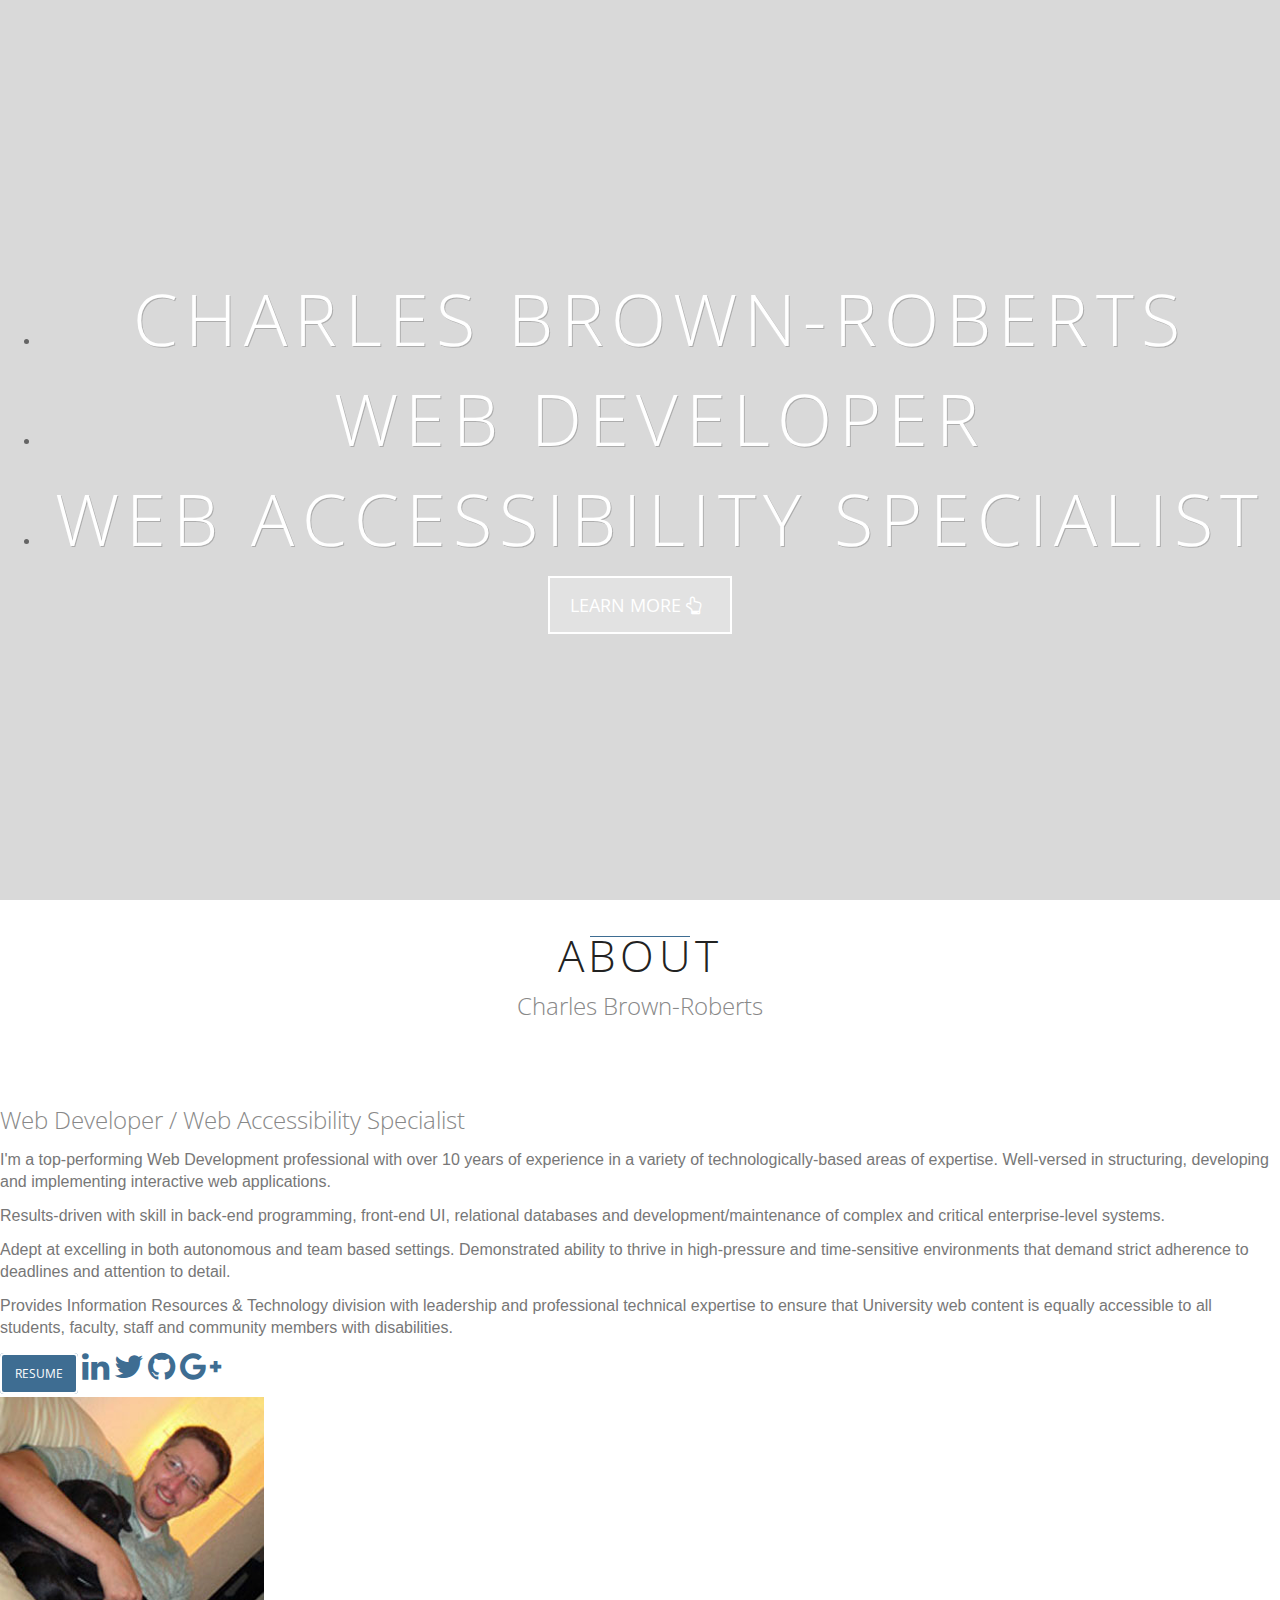
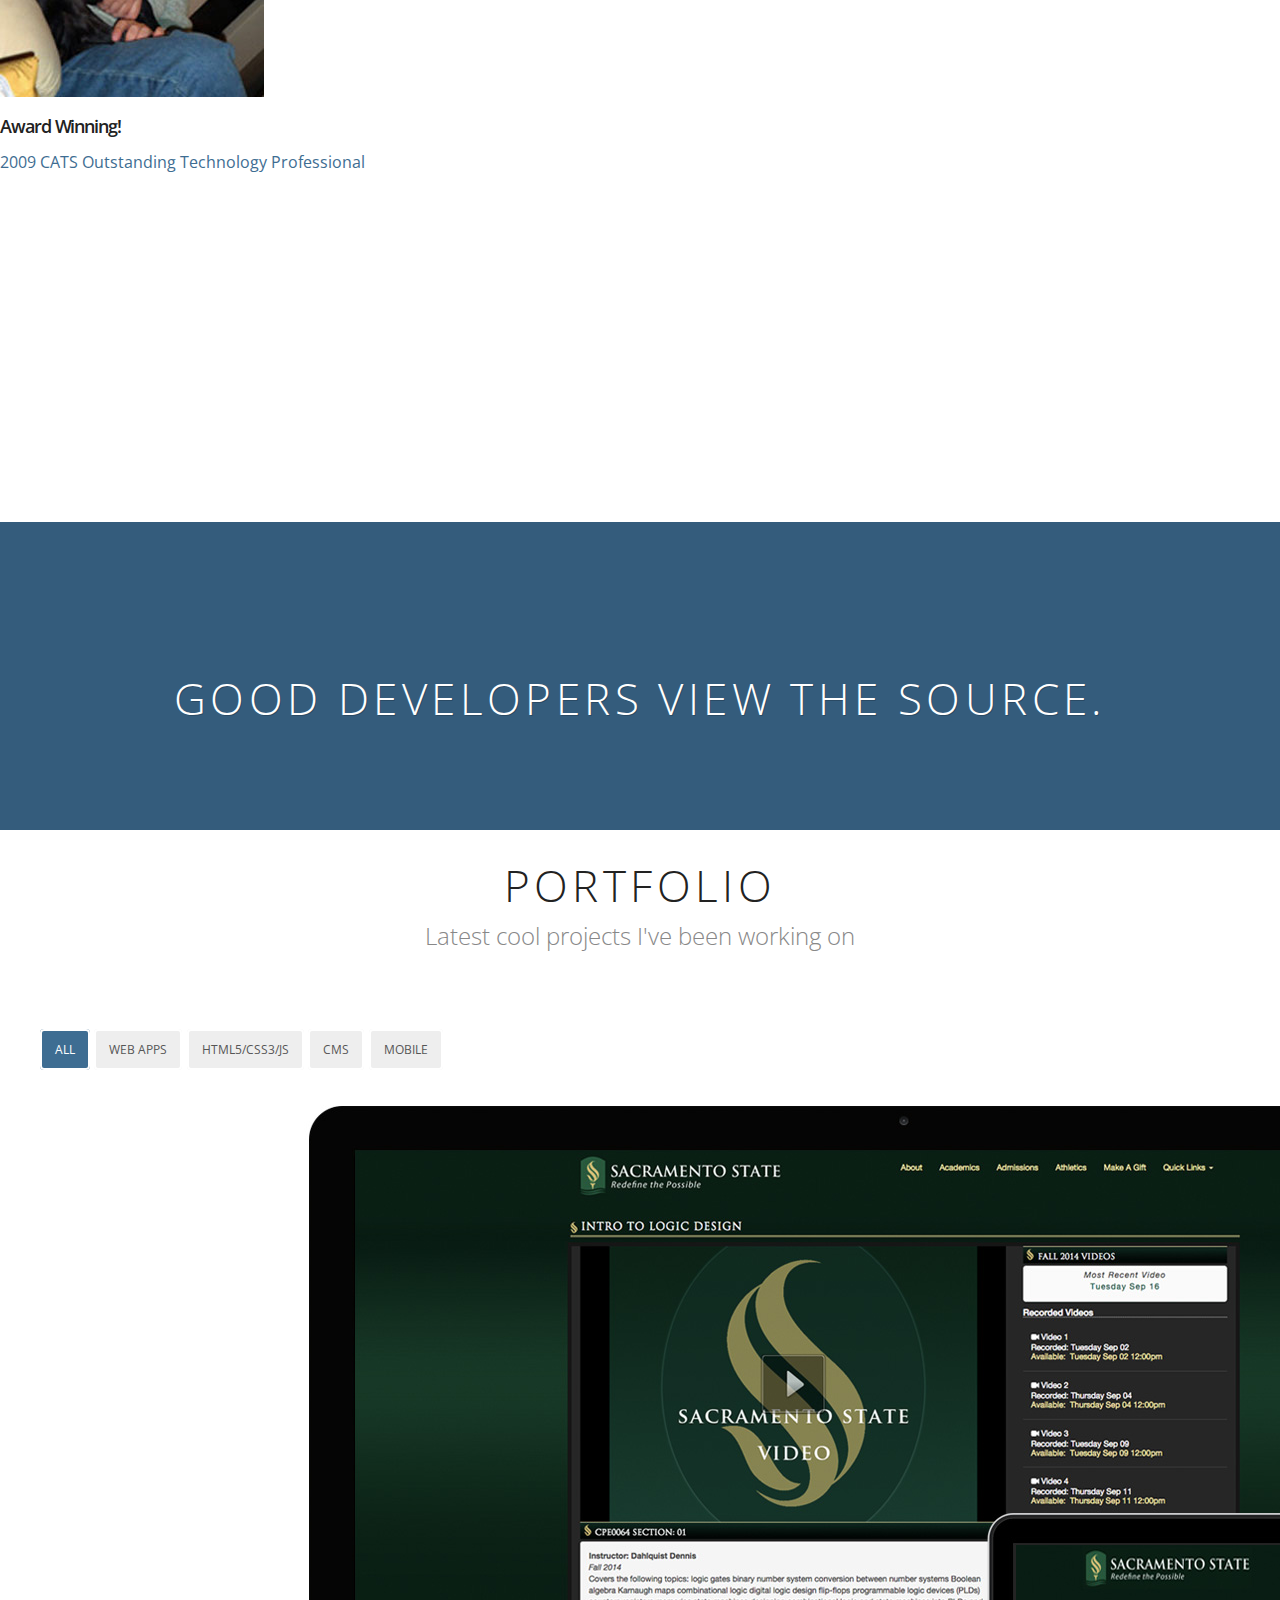
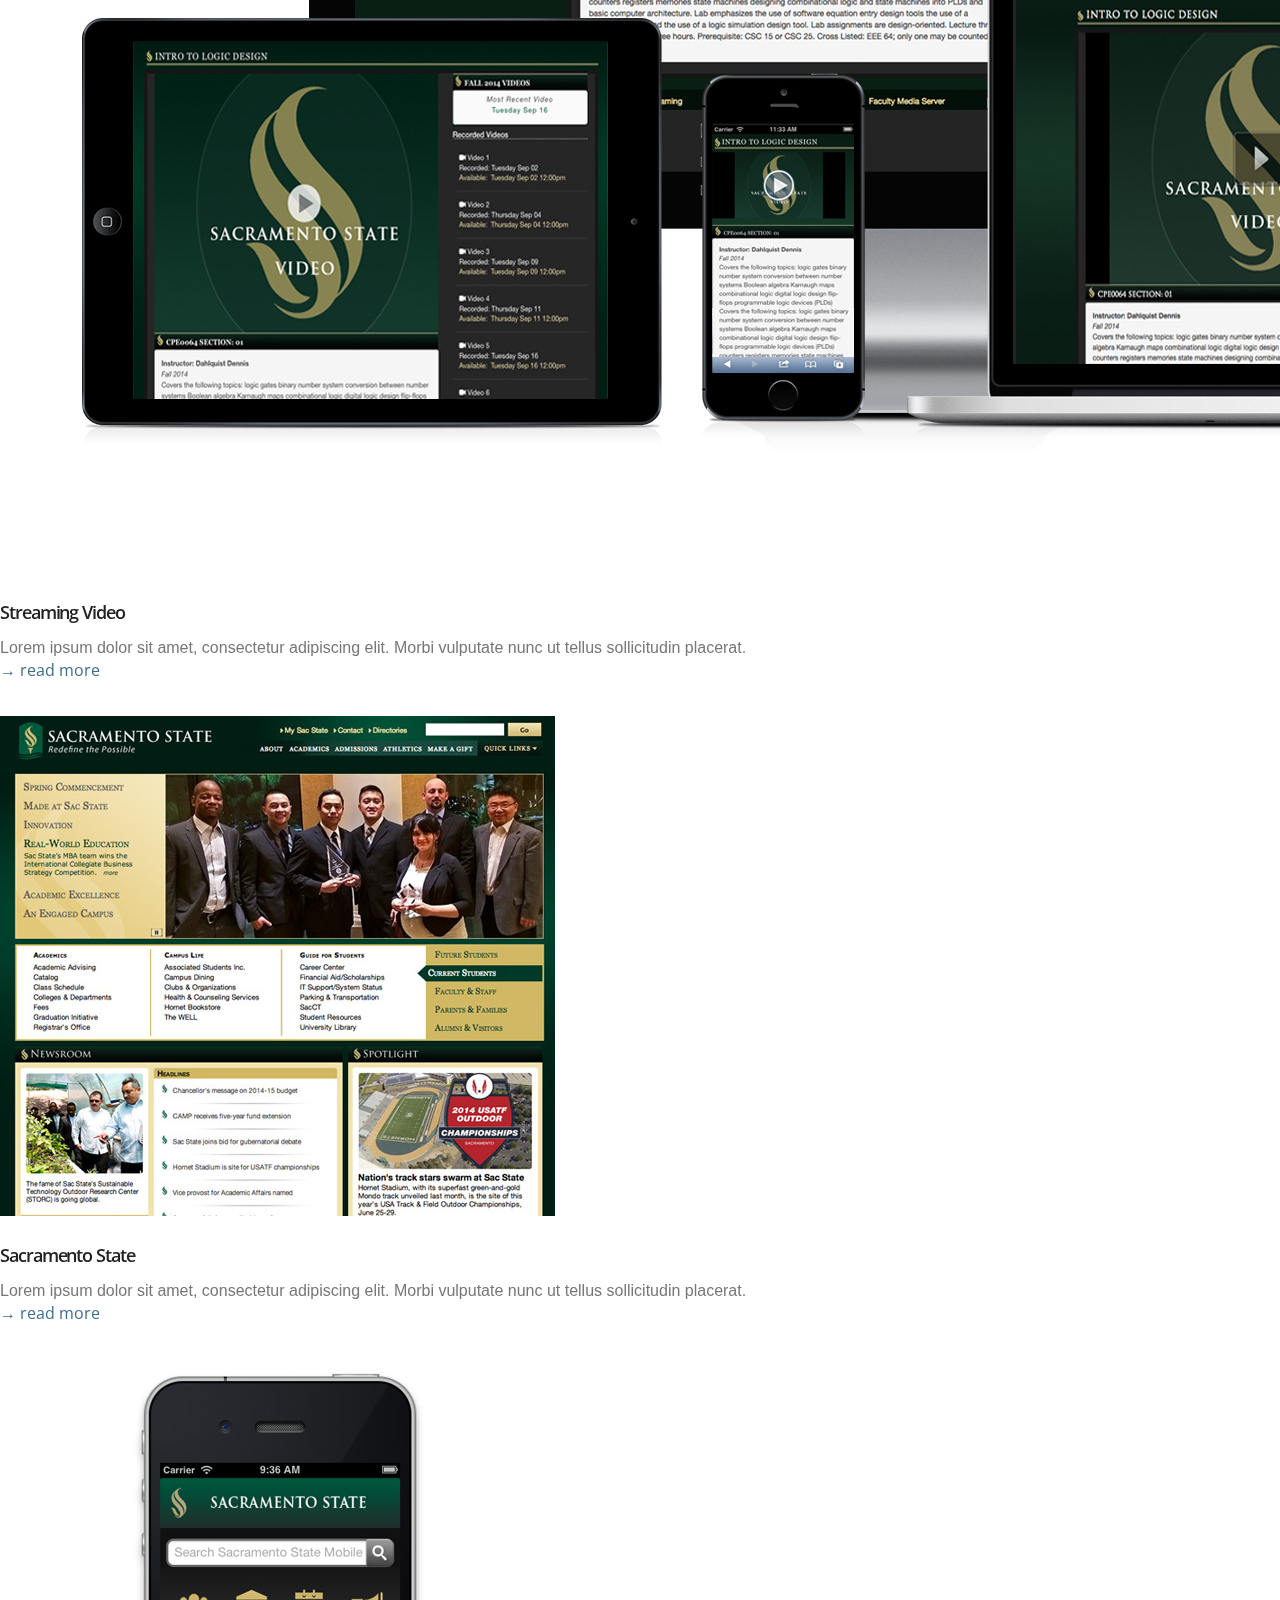
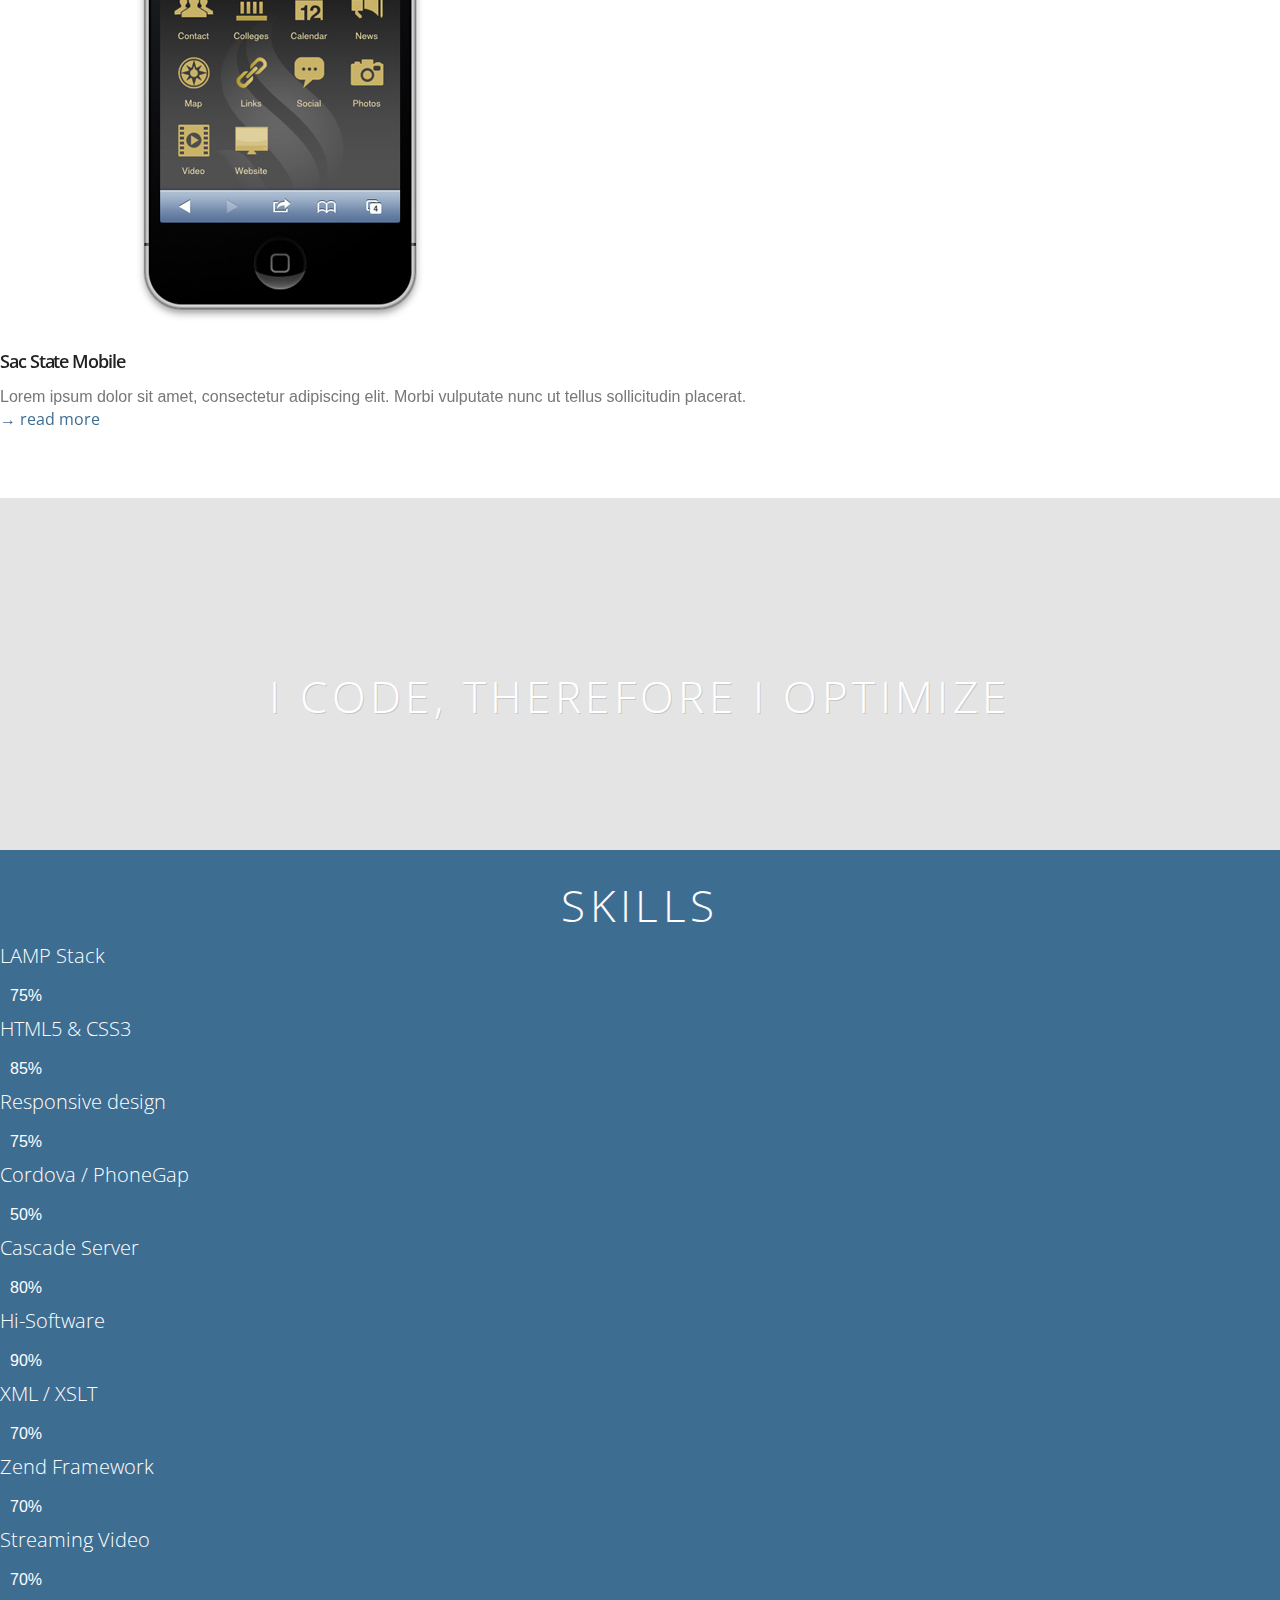
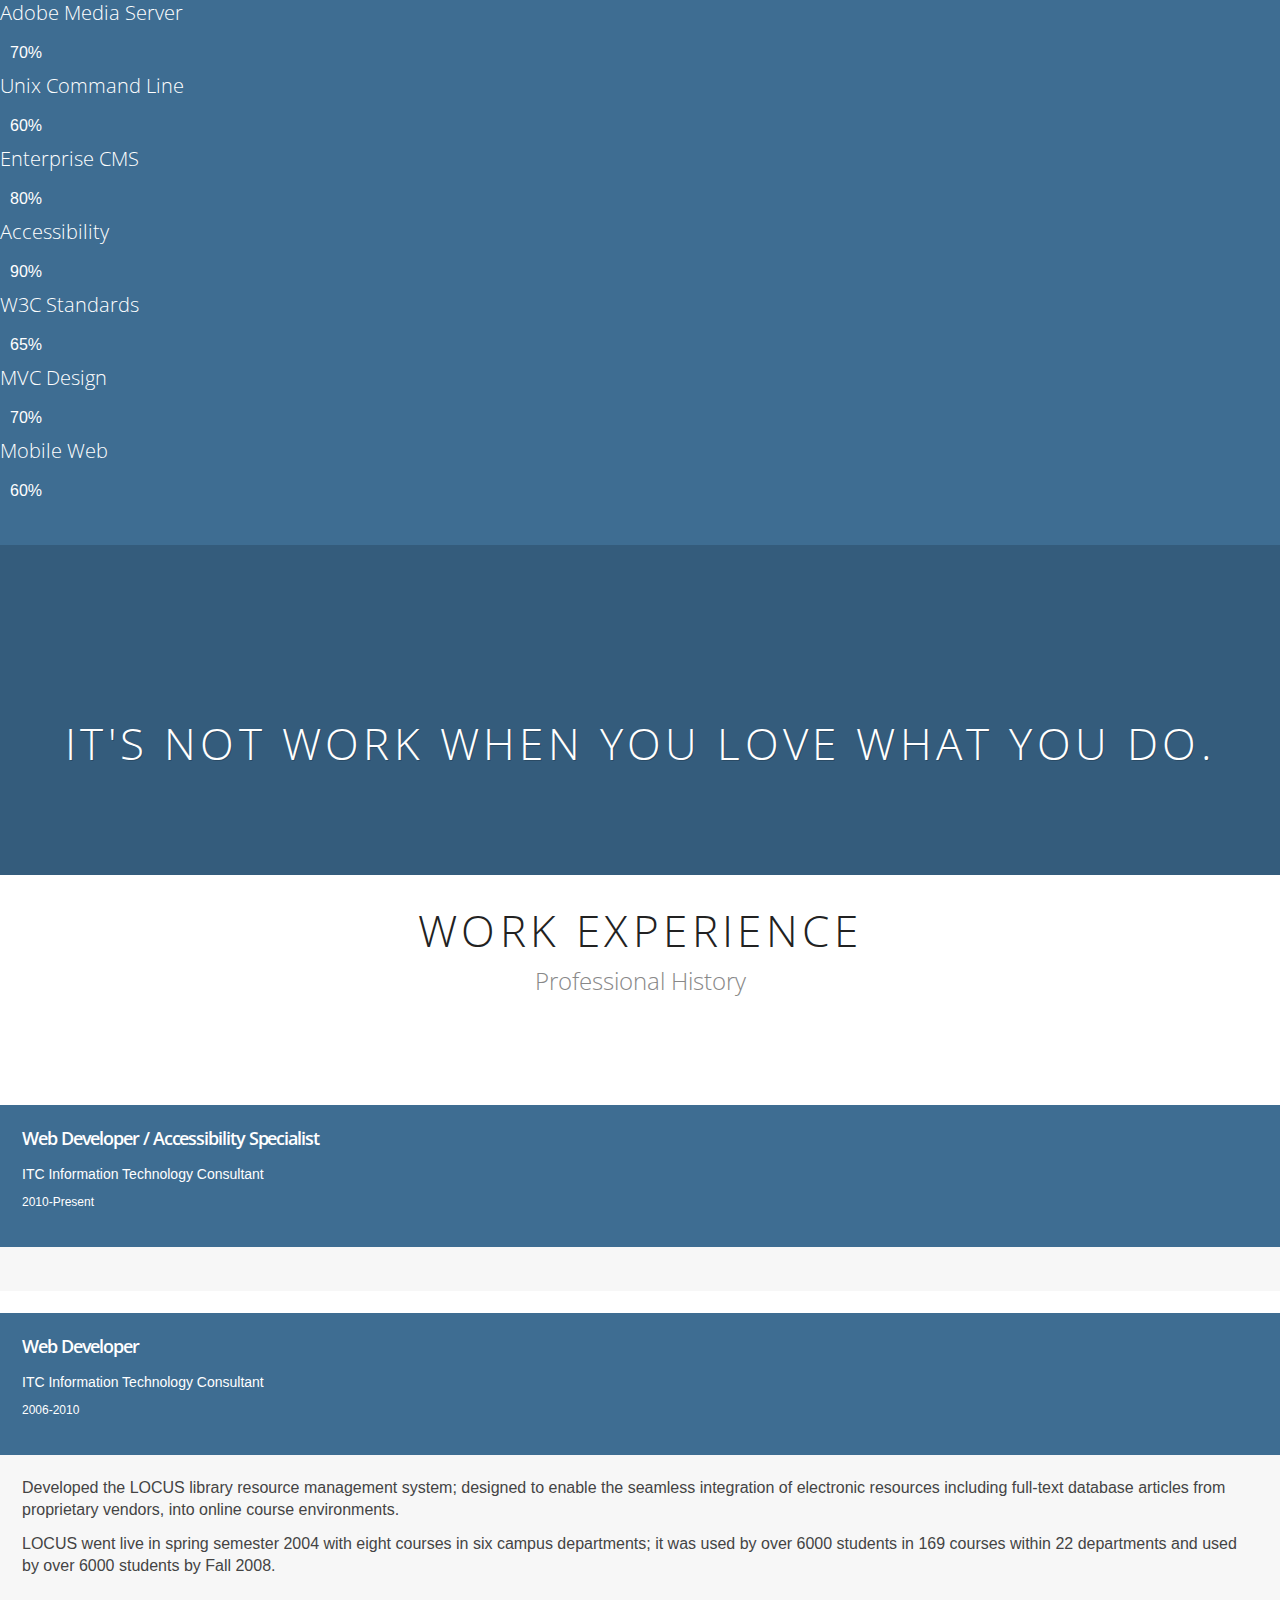
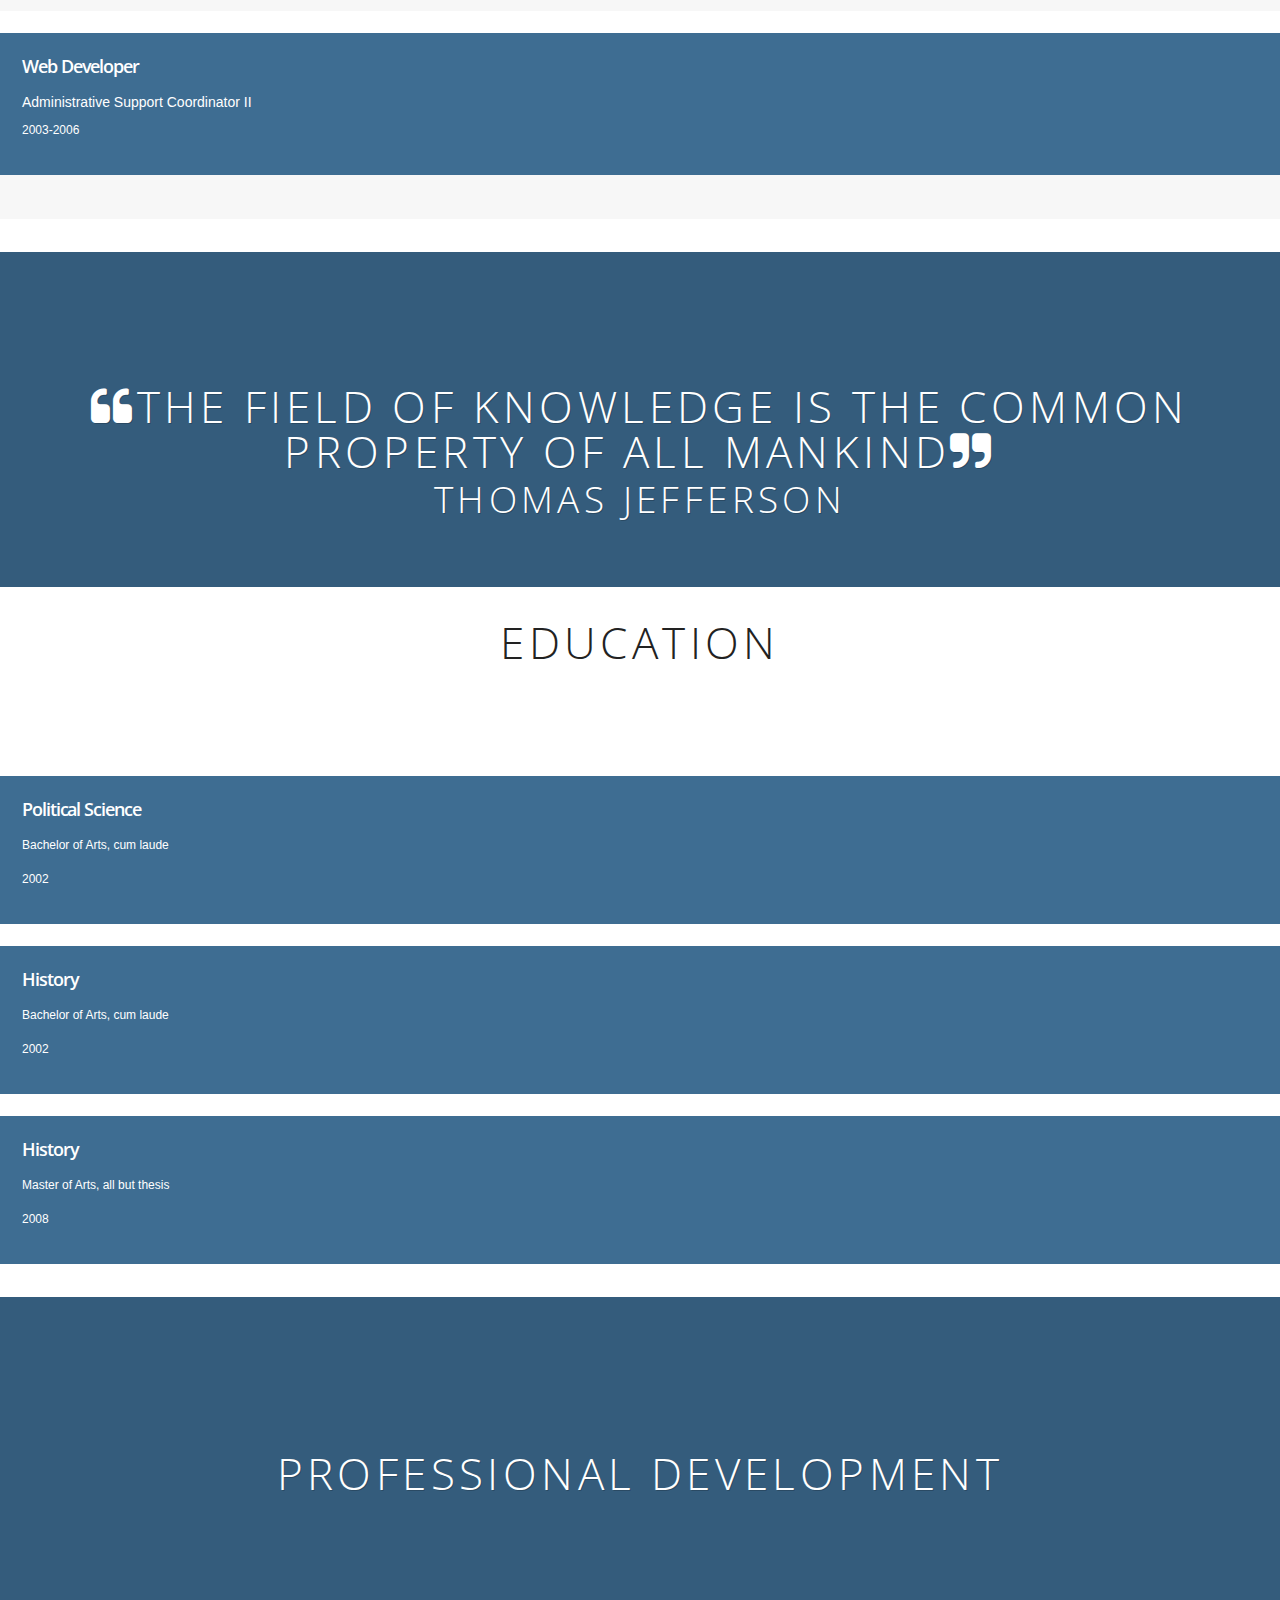
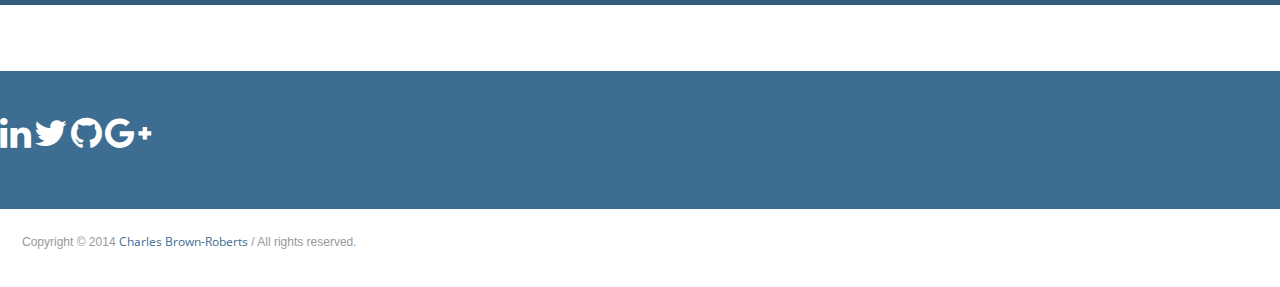
==== commit dc2d9961: "added skills" ====
--- a/index.html
+++ b/index.html
@@ -163,12 +163,7 @@
 							</div>
 						</div>
                         
-                        <div class="row mt15">
-							<div class="jumbotron">
-								
-								<h2 class="subTitle">Charles Brown-Roberts</h2>
-							</div>
-						</div>
+                        <div class="row mt30"><p><br/><br/>&nbsp;<br/><br/></p><p><br/><br/>&nbsp;<br/><br/></p><p><br/><br/>&nbsp;<br/><br/></p></div>
 					</div>
 				</section>
 				<!-- about -->
@@ -302,45 +297,115 @@
 							<div class="col-md-3 col-xs-6">
 								<article>
 									<h2>LAMP Stack</h2>
-									<p><div class="chart" data-percent="73">73%</div></p>
+									<div><div class="chart" data-percent="75">75%</div></div>
 								</article>
 							</div>
 
 							<div class="col-md-3 col-xs-6">
 								<article>
 									<h2>HTML5 & CSS3</h2>
-									<p><div class="chart" data-percent="76">76%</div></p>
+									<div><div class="chart" data-percent="85">85%</div></div>
 								</article>
 							</div>
 
 							<div class="col-md-3 col-xs-6">
 								<article>
 									<h2>Responsive design</h2>
-									<p><div class="chart" data-percent="66">66%</div></p>
+									<div><div class="chart" data-percent="75">75%</div></div>
 								</article>
 							</div>
 
 							<div class="col-md-3 col-xs-6">
 								<article>
 									<h2>Cordova / PhoneGap</h2>
-									<p><div class="chart" data-percent="56">56%</div></p>
-								</article>
-							</div>	
-                            
-							<div class="col-md-3 col-xs-6">
-								<article>
-									<h2>Responsive design</h2>
-									<p><div class="chart" data-percent="66">66%</div></p>
-								</article>
-							</div>
-
-							<div class="col-md-3 col-xs-6">
-								<article>
-									<h2>Cordova / PhoneGap</h2>
-									<p><div class="chart" data-percent="56">56%</div></p>
-								</article>
-							</div>	
-
+									<div><div class="chart" data-percent="50">50%</div></div>
+								</article>
+							</div>	
+                            
+							<div class="col-md-3 col-xs-6">
+								<article>
+									<h2>Cascade Server</h2>
+									<div><div class="chart" data-percent="80">80%</div></div>
+								</article>
+							</div>
+
+							<div class="col-md-3 col-xs-6">
+								<article>
+									<h2>Hi-Software</h2>
+									<div><div class="chart" data-percent="90">90%</div></div>
+								</article>
+							</div>	
+
+							<div class="col-md-3 col-xs-6">
+								<article>
+									<h2>XML / XSLT</h2>
+									<div><div class="chart" data-percent="70">70%</div></div>
+								</article>
+							</div>	
+							
+                            <div class="col-md-3 col-xs-6">
+								<article>
+									<h2>Zend Framework</h2>
+									<div><div class="chart" data-percent="70">70%</div></div>
+								</article>
+							</div>	
+                            
+							<div class="col-md-3 col-xs-6">
+								<article>
+									<h2>Streaming Video</h2>
+									<div><div class="chart" data-percent="90">70%</div></div>
+								</article>
+							</div>	
+                            
+							<div class="col-md-3 col-xs-6">
+								<article>
+									<h2>Adobe Media Server</h2>
+									<div><div class="chart" data-percent="90">70%</div></div>
+								</article>
+							</div>	
+                            
+							<div class="col-md-3 col-xs-6">
+								<article>
+									<h2>Unix Command Line</h2>
+									<div><div class="chart" data-percent="60">60%</div></div>
+								</article>
+							</div>	
+                            
+							<div class="col-md-3 col-xs-6">
+								<article>
+									<h2>Enterprise CMS</h2>
+									<div><div class="chart" data-percent="80">80%</div></div>
+								</article>
+							</div>
+                            
+                            <div class="col-md-3 col-xs-6">
+								<article>
+									<h2>Accessibility</h2>
+									<div><div class="chart" data-percent="90">90%</div></div>
+								</article>
+							</div>	
+                            
+							<div class="col-md-3 col-xs-6">
+								<article>
+									<h2>W3C Standards</h2>
+									<div><div class="chart" data-percent="65">65%</div></div>
+								</article>
+							</div>	
+                            
+							<div class="col-md-3 col-xs-6">
+								<article>
+									<h2>MVC Design</h2>
+									<div><div class="chart" data-percent="70">70%</div></div>
+								</article>
+							</div>	
+                            
+							<div class="col-md-3 col-xs-6">
+								<article>
+									<h2>Mobile Web</h2>
+									<div><div class="chart" data-percent="60">60%</div></div>
+								</article>
+							</div>                           	                                                                                                                
+                                                        
 						</div>
 					</div>
 				</section>
@@ -487,57 +552,23 @@
 							</div>
 						</div>
 					</section>
-					
-					<!-- call to action -->
-					<div class="container mb15">
-						<div class="row">
-							<div class="col-md-12">
-								<div class="color1 ctaBox ">
-									<div class="container">
-										<div class="row">
-											<div class="col-md-8">
-
-												<a class="btn btn-lg" title="" href="/docs/Charles-Brown-Roberts-Resume.docx" target="blank">
-													<i class="fa fa-hand-o-up"></i> Download Resume
-												</a>
-
-											</div>
-											<div class="col-md-4">
-												
-
-											</div>
-										</div>
-									</div>
-								</div>
-							</div>
-						</div>
-					</div>
-					<!-- call to action -->
-
 					<!-- content -->
+                    
 					<!-- footer -->
-
 					<footer class="color4" id="contactSlice">
 						<section id="mainFooter">
 							<div class="container" id="footer">
-								
-									
 									<div class="col-sm-12">
 										<div class="text-center">
                                         	<p>
-												<a href="https://www.linkedin.com/pub/charles-brown-roberts/32/547/303"><i class="fa fa-linkedin fa-3x"></i></a>
+                                                <a href="https://www.linkedin.com/pub/charles-brown-roberts/32/547/303"><i class="fa fa-linkedin fa-3x"></i></a>
                                             	<a href="https://twitter.com/californiavol"><i class="fa fa-twitter fa-3x"></i></a>
+                                                
                                             	<a href="https://github.com/californiavol?tab=repositories"><i class="fa fa-github fa-3x"></i></a>
                                                 <a href="https://plus.google.com/+CharlesBrownRoberts/"><i class="fa fa-google-plus fa-3x"></i></a>
-                                                
-                                                
-                                                
-                                            	</p>
+                                            </p>
 										</div>
 									</div>
-
-								
-
 							</div>
 						</section>
 					</footer>
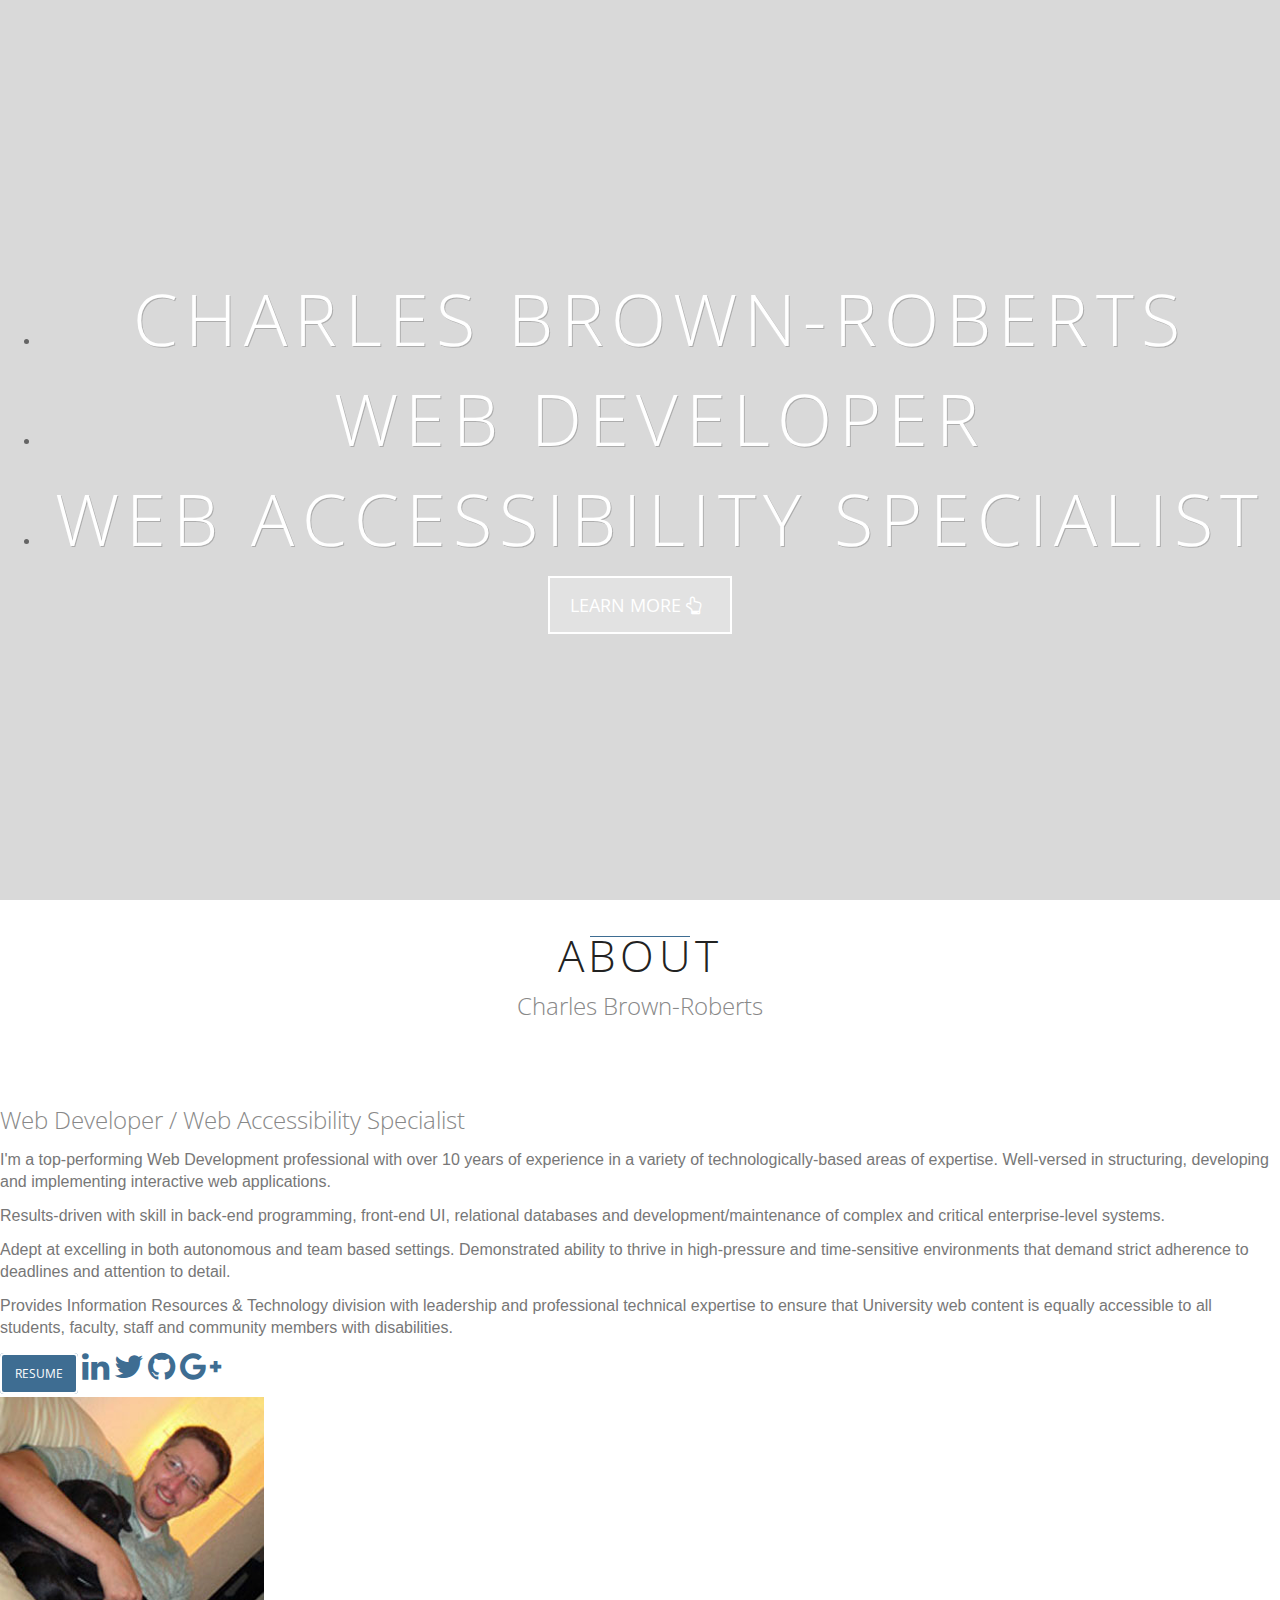
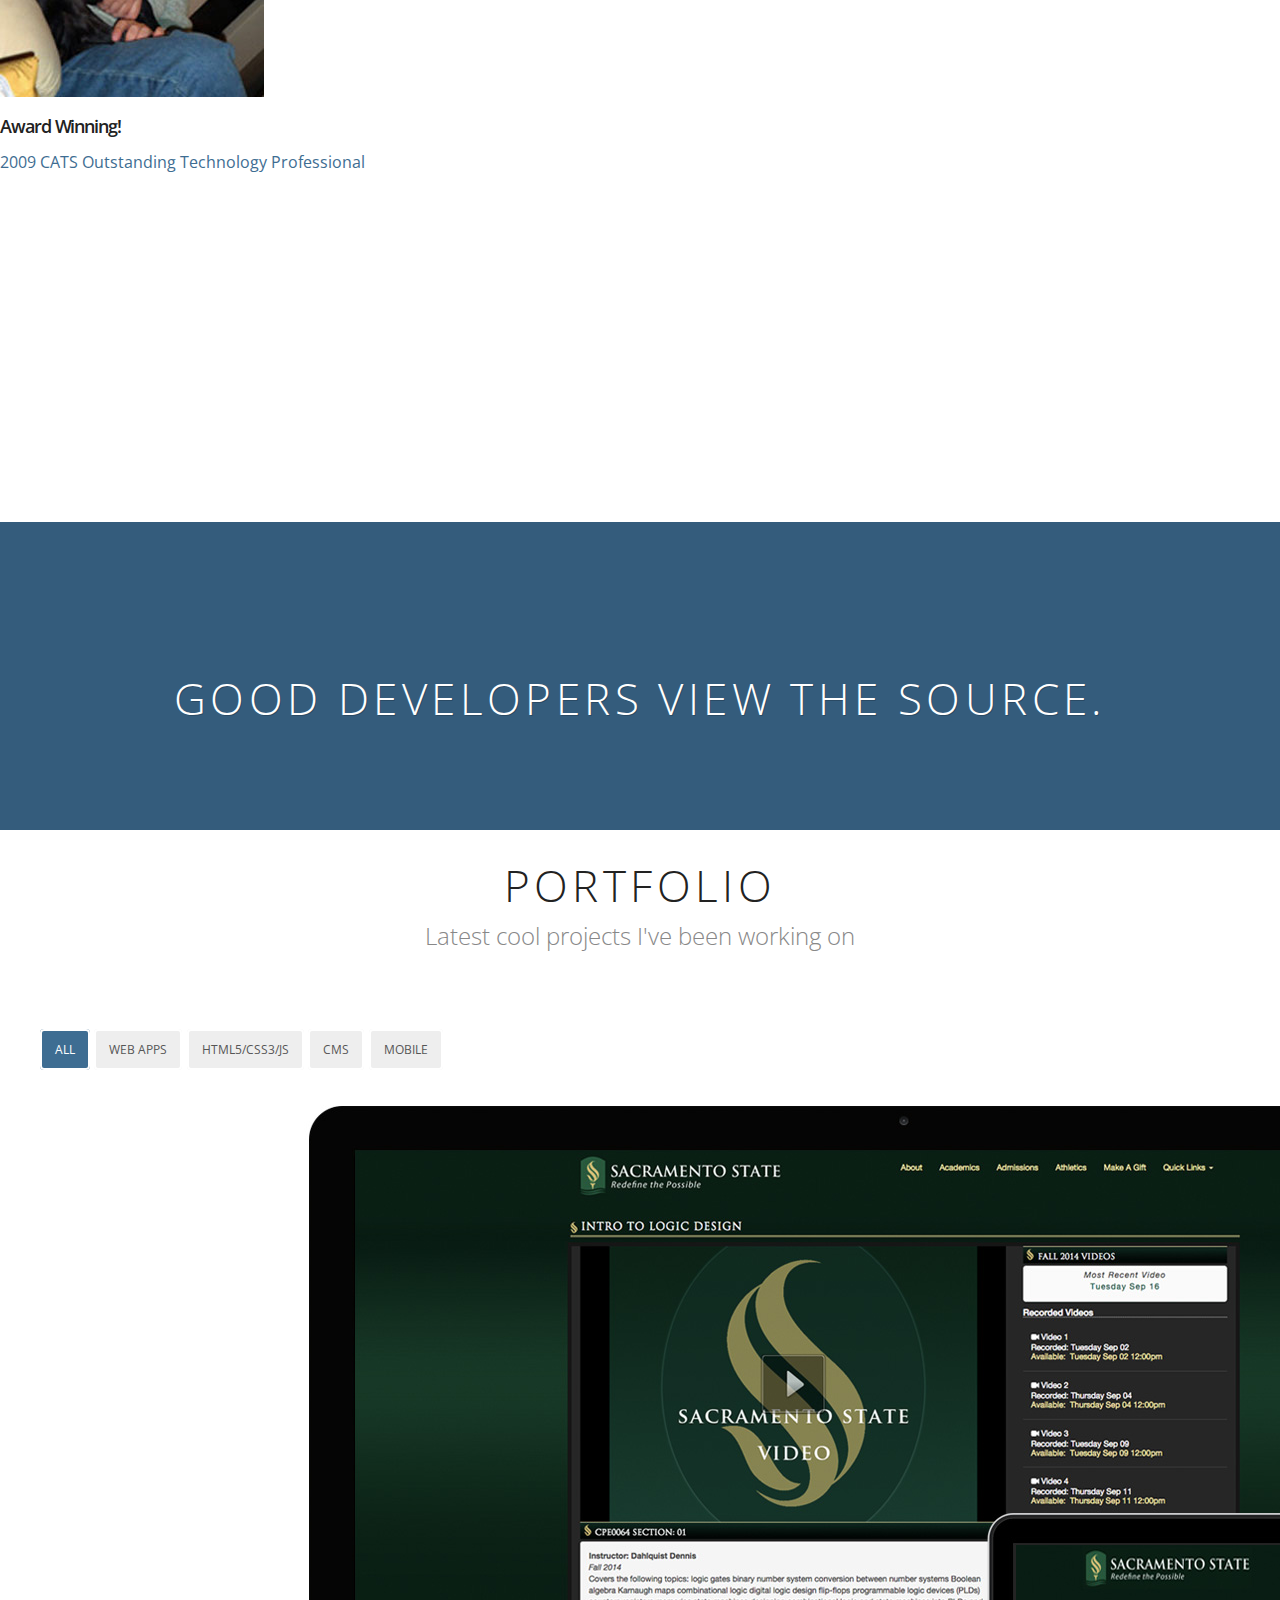
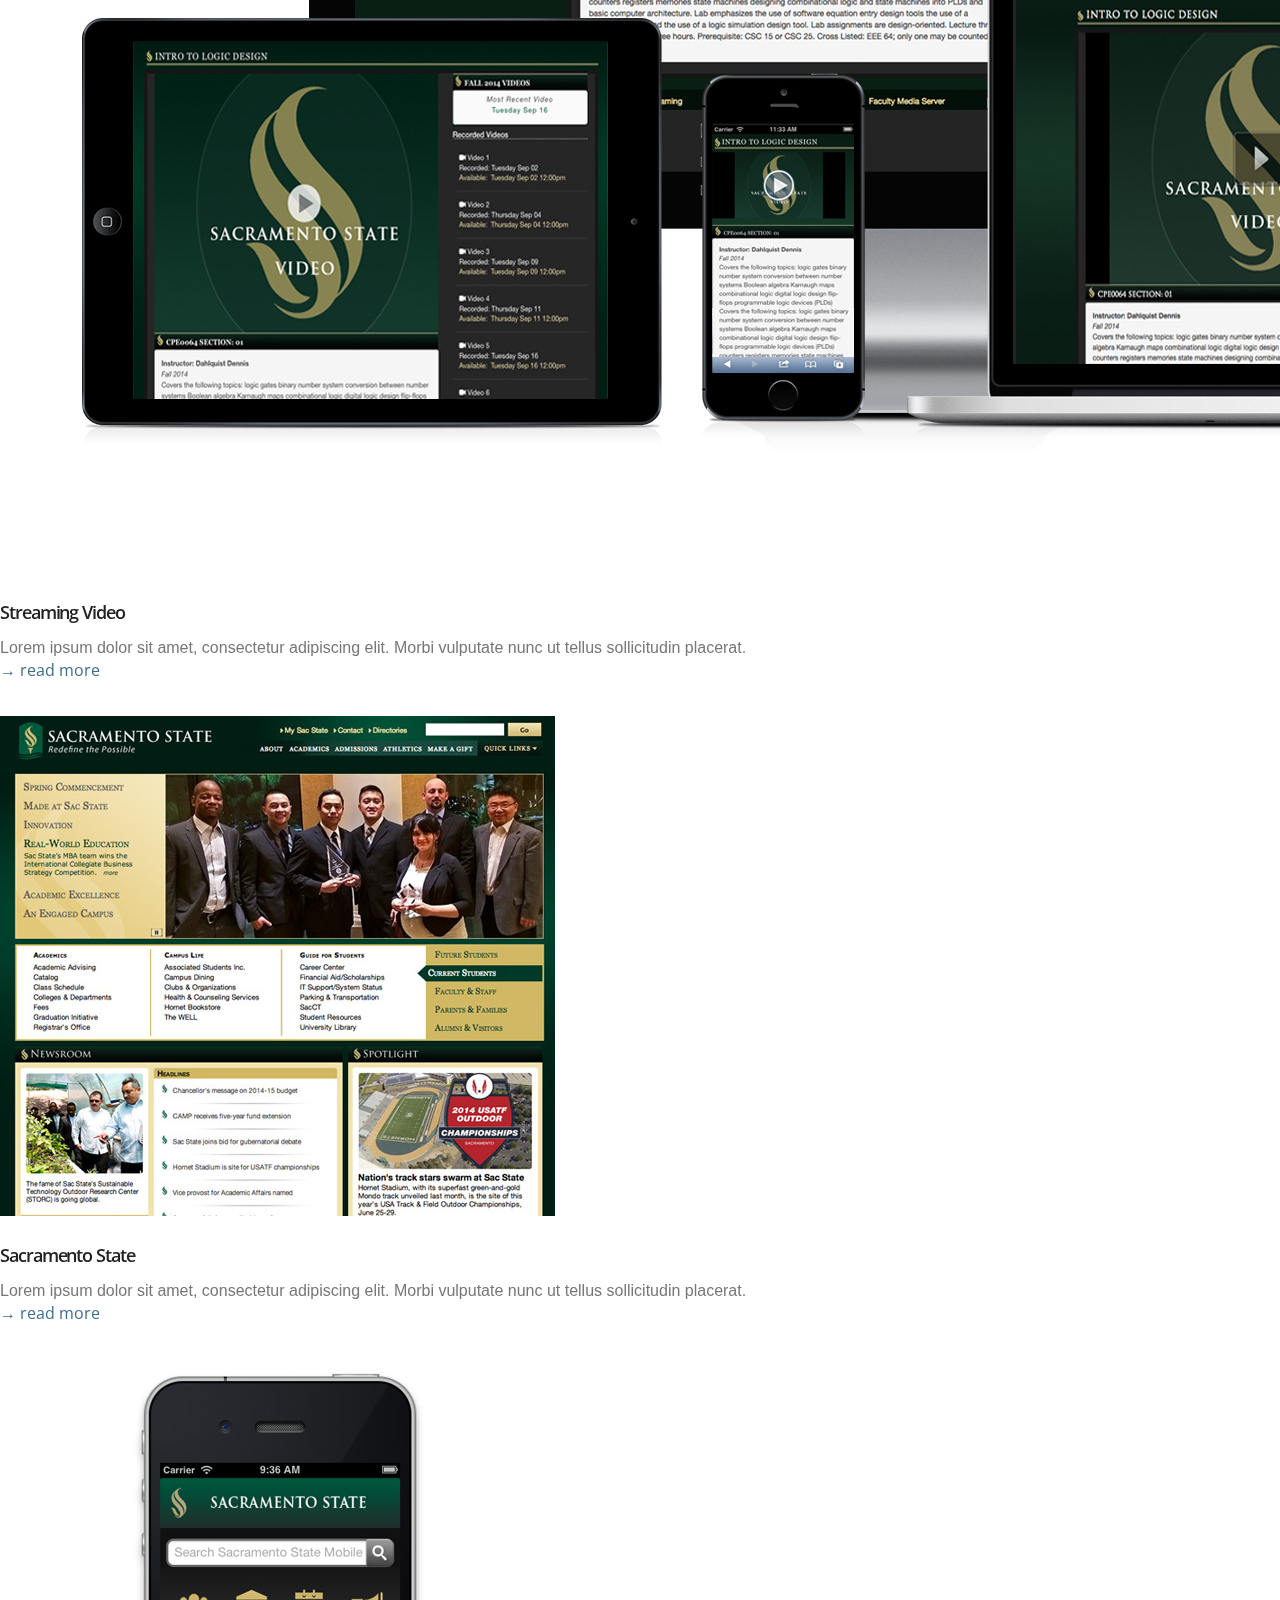
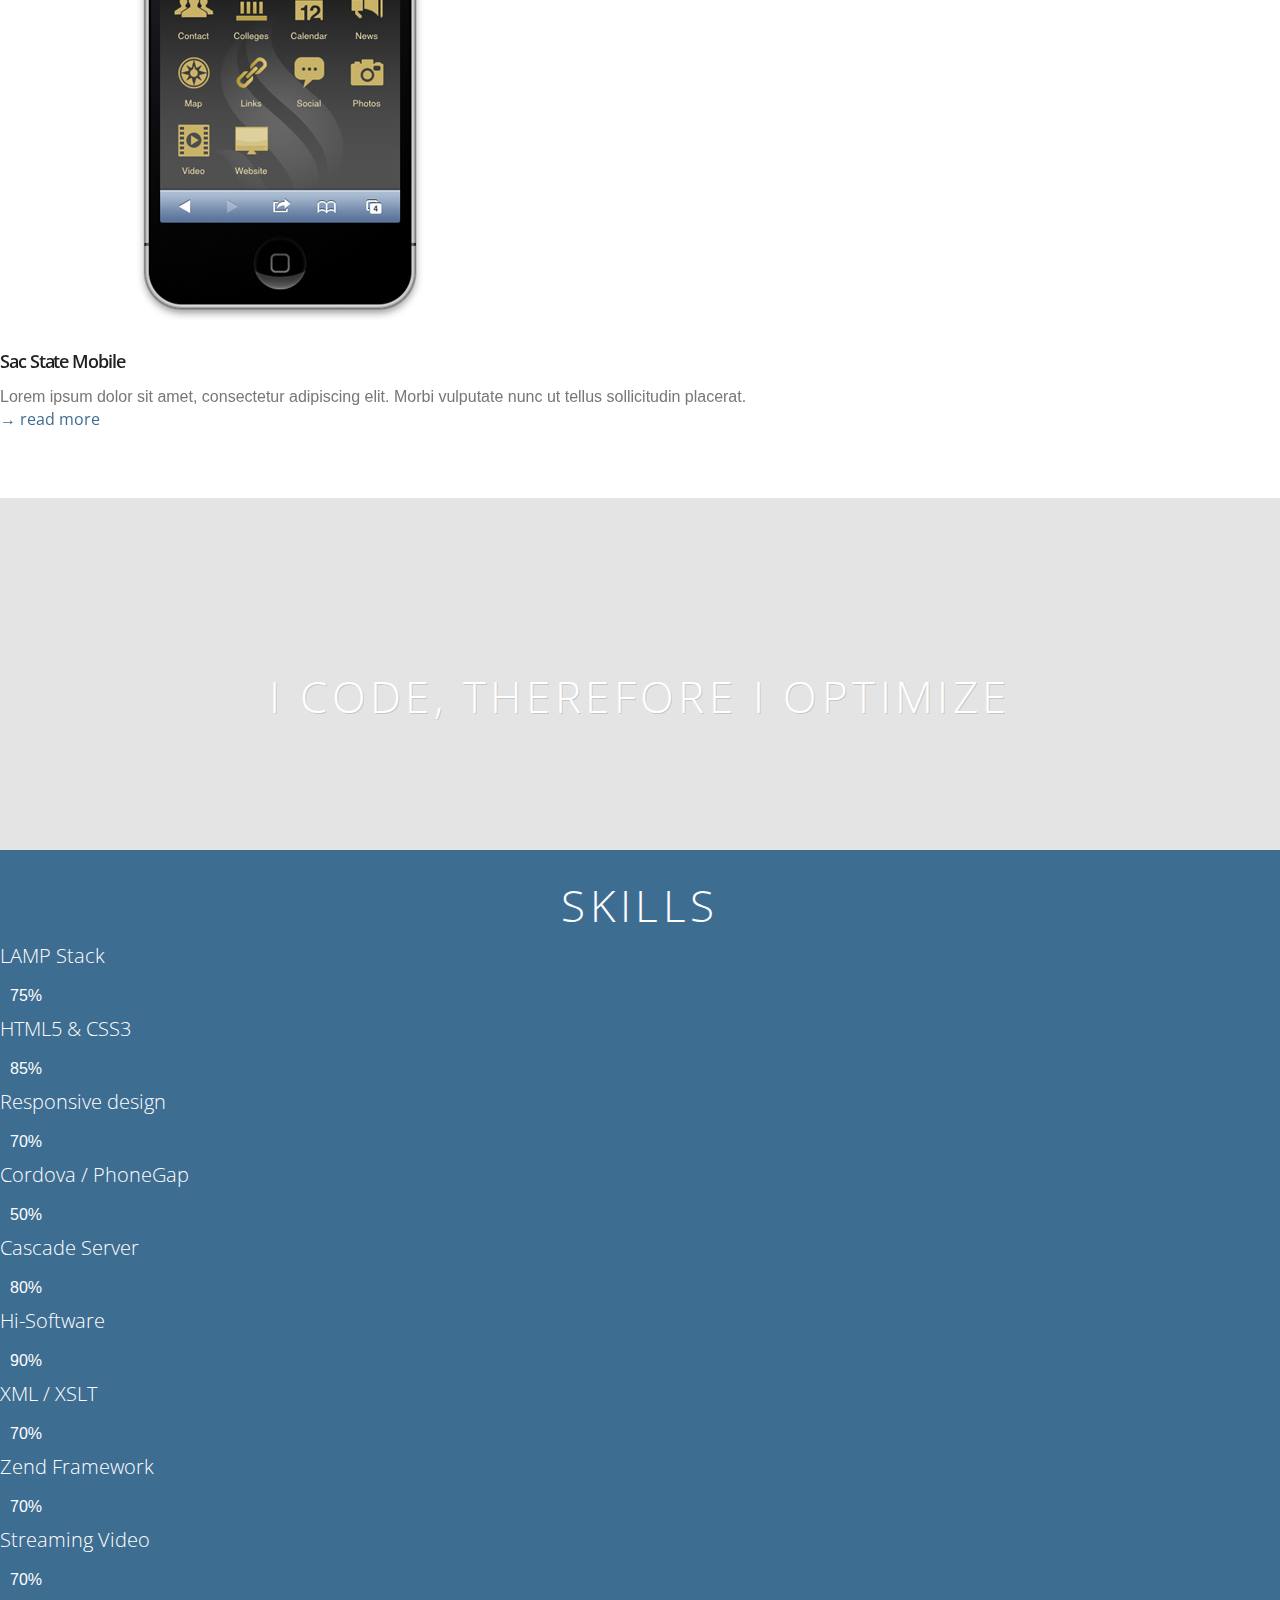
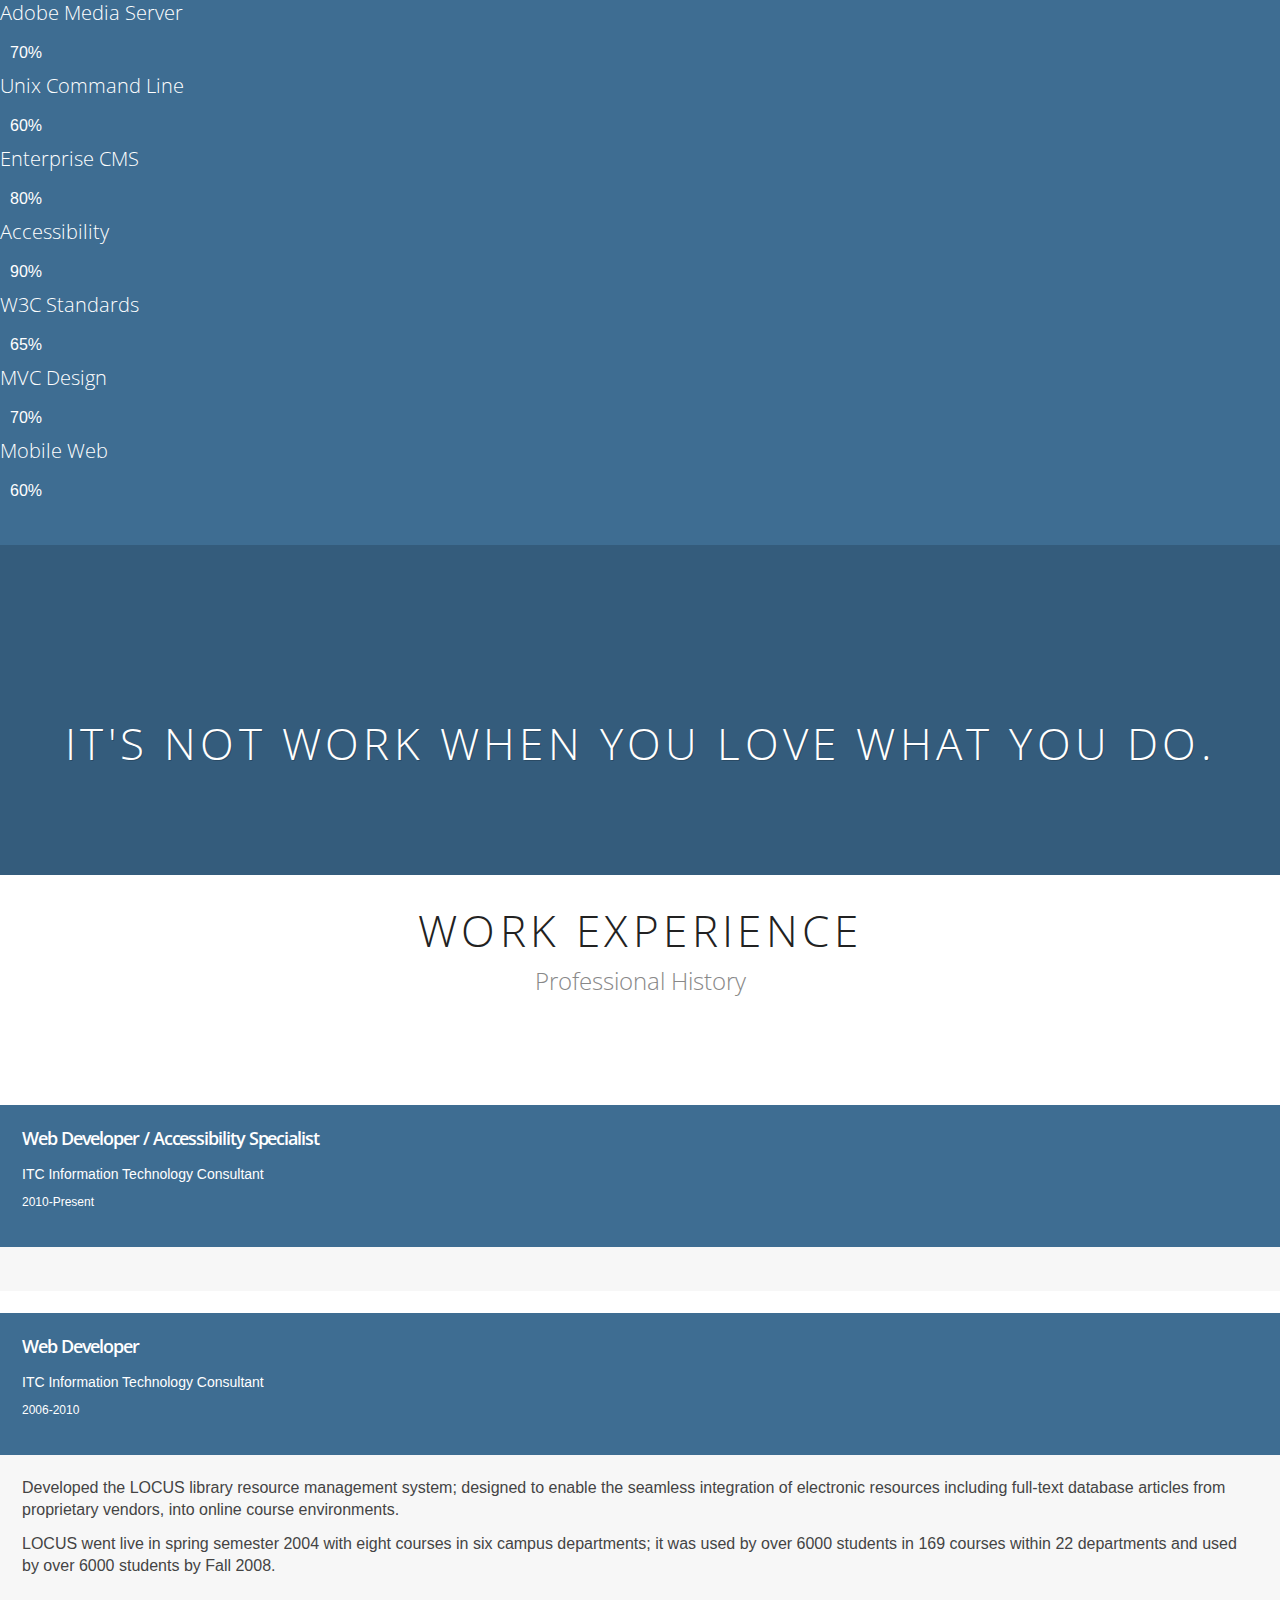
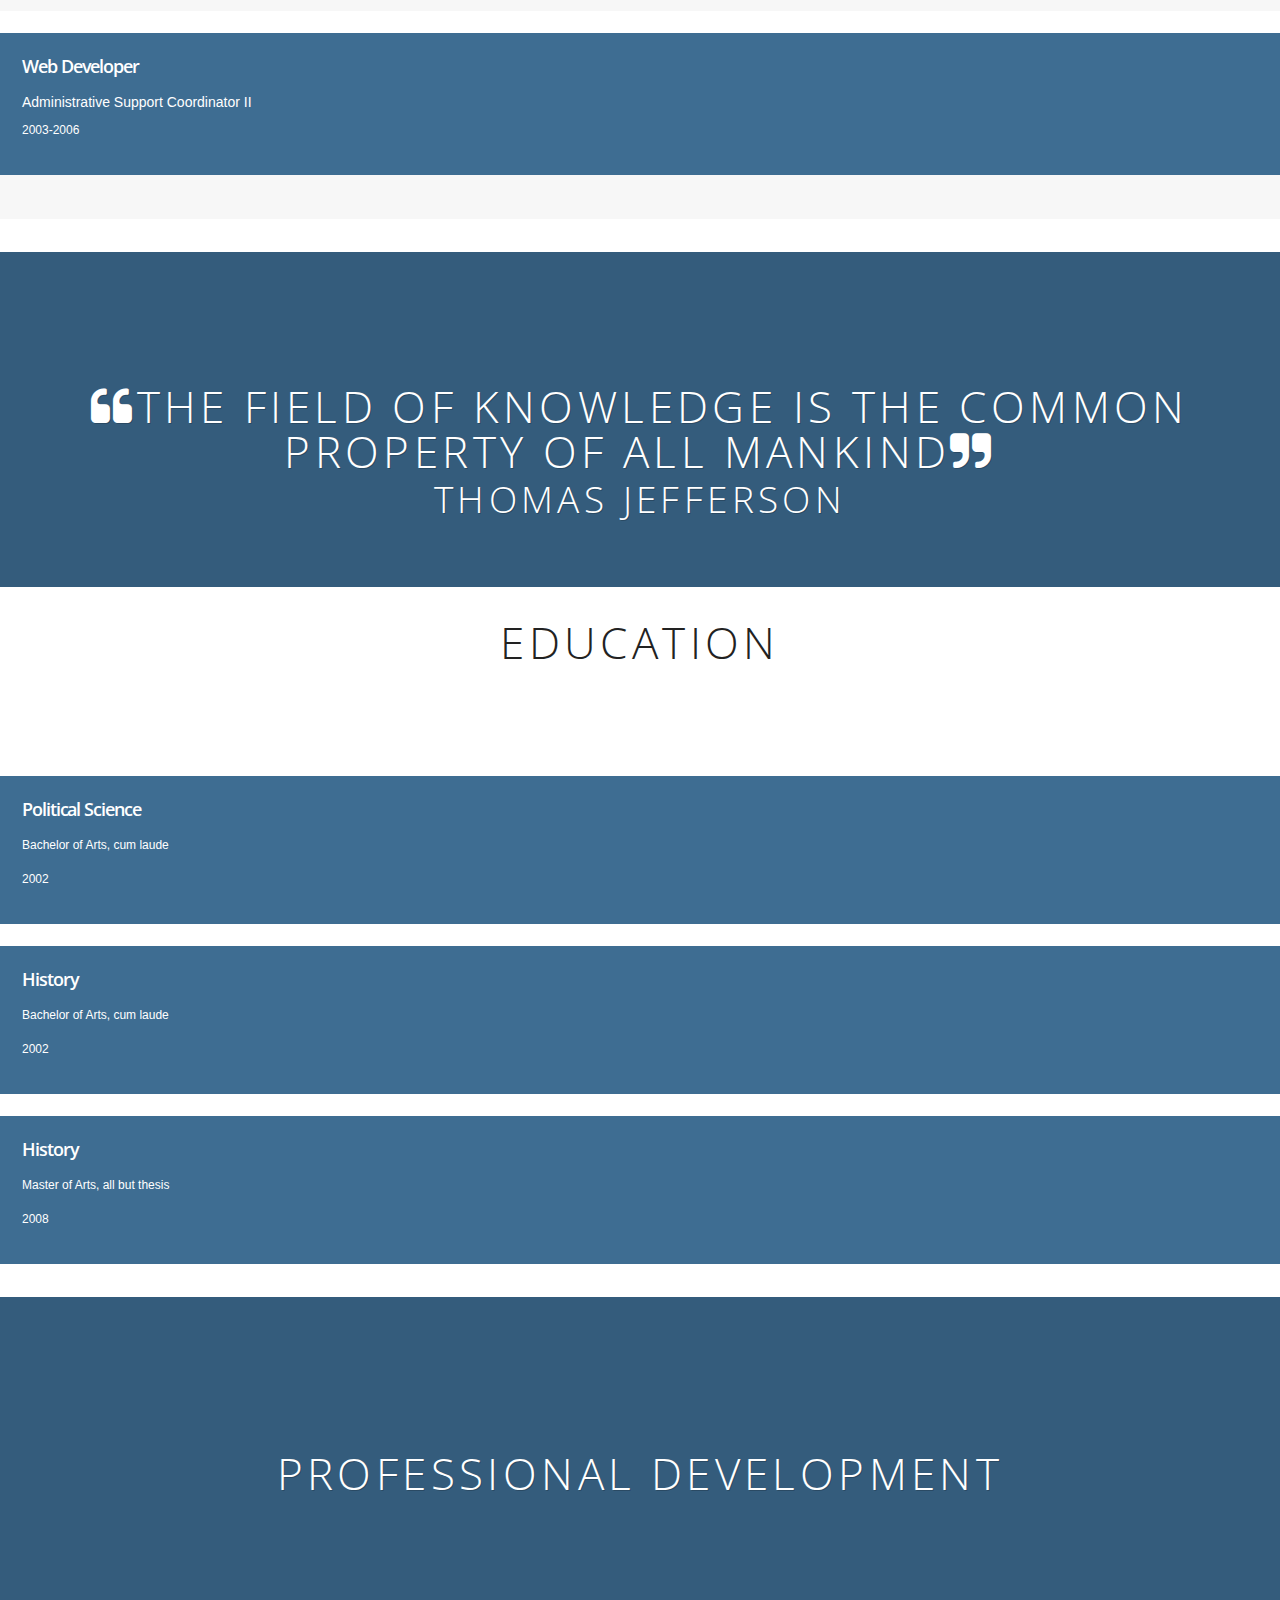
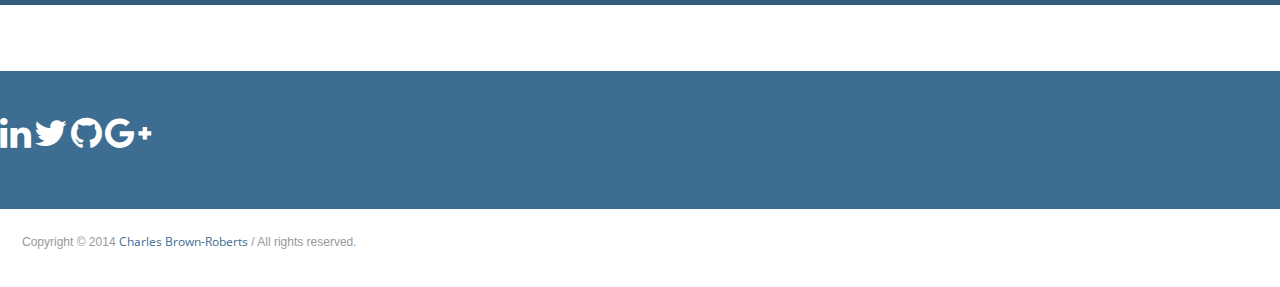
==== commit 278d6a80: "pie chart values" ====
--- a/index.html
+++ b/index.html
@@ -311,7 +311,7 @@
 							<div class="col-md-3 col-xs-6">
 								<article>
 									<h2>Responsive design</h2>
-									<div><div class="chart" data-percent="75">75%</div></div>
+									<div><div class="chart" data-percent="70">70%</div></div>
 								</article>
 							</div>
 
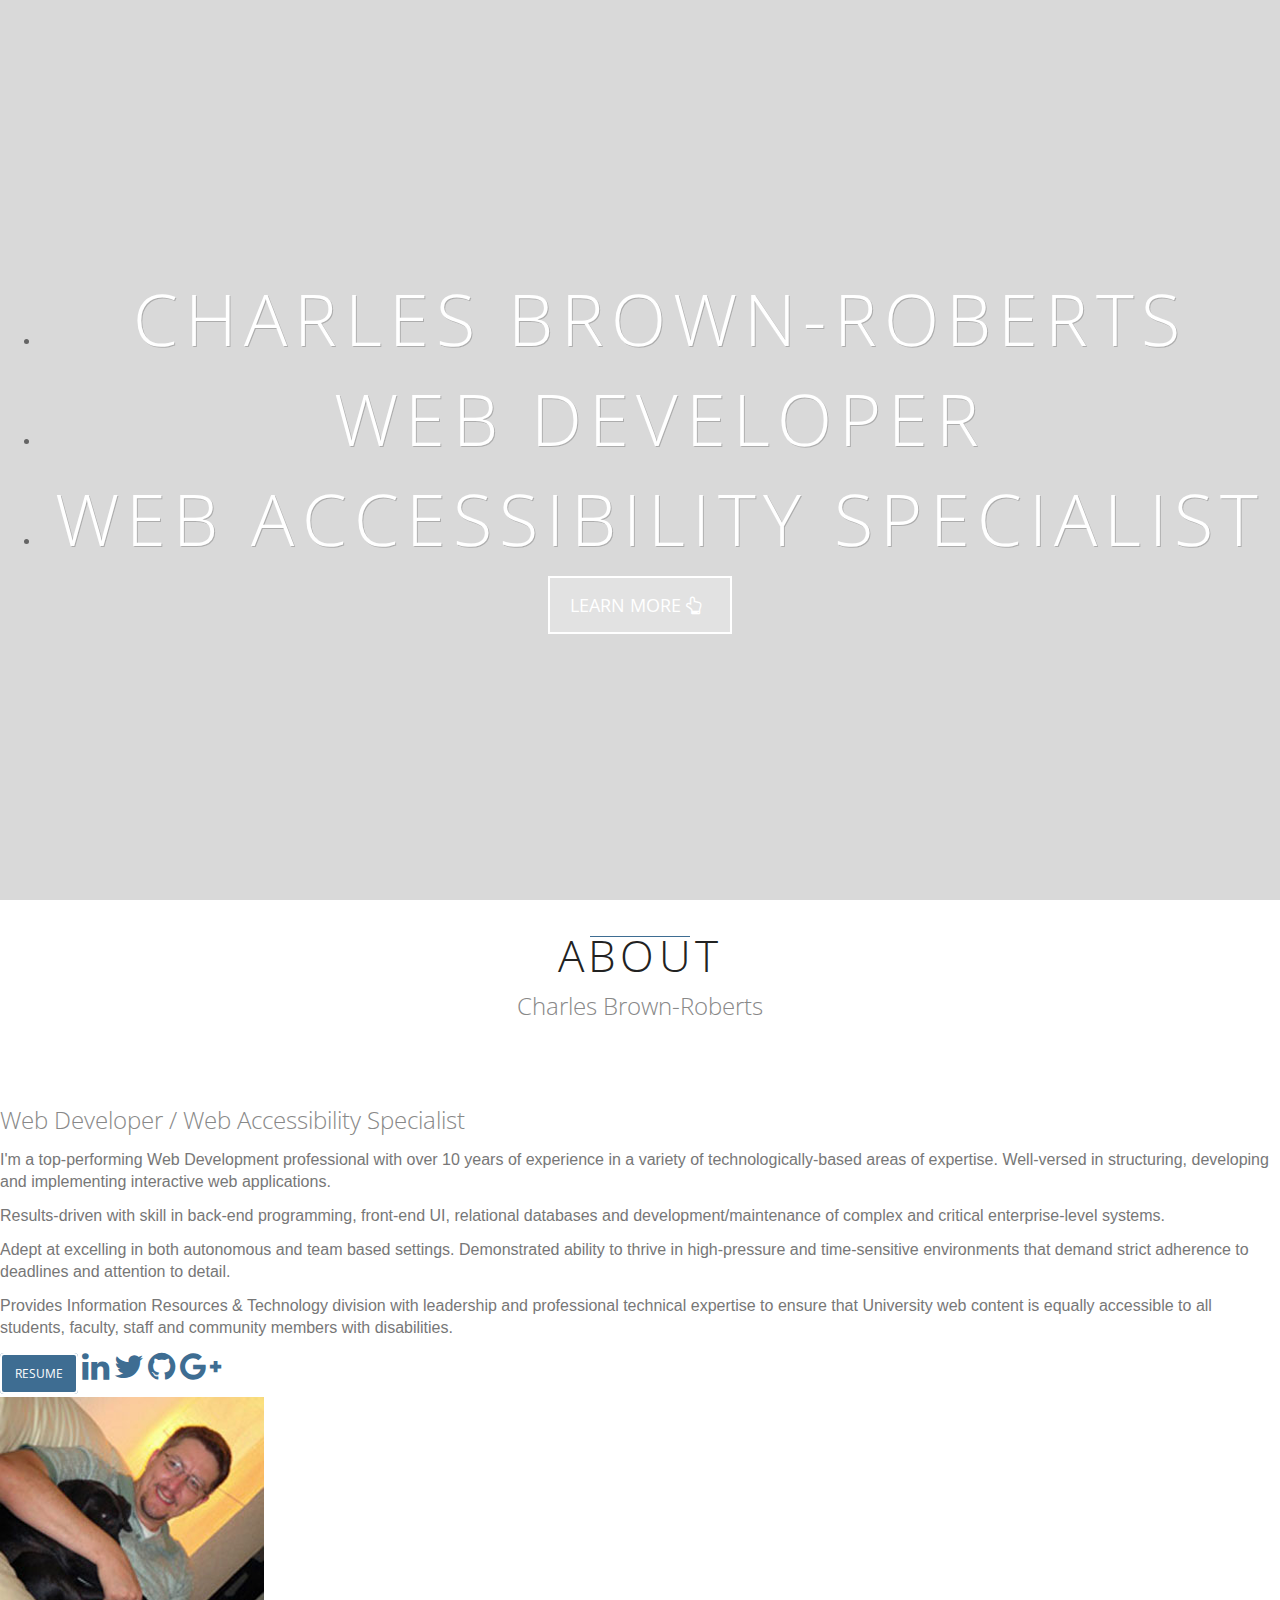
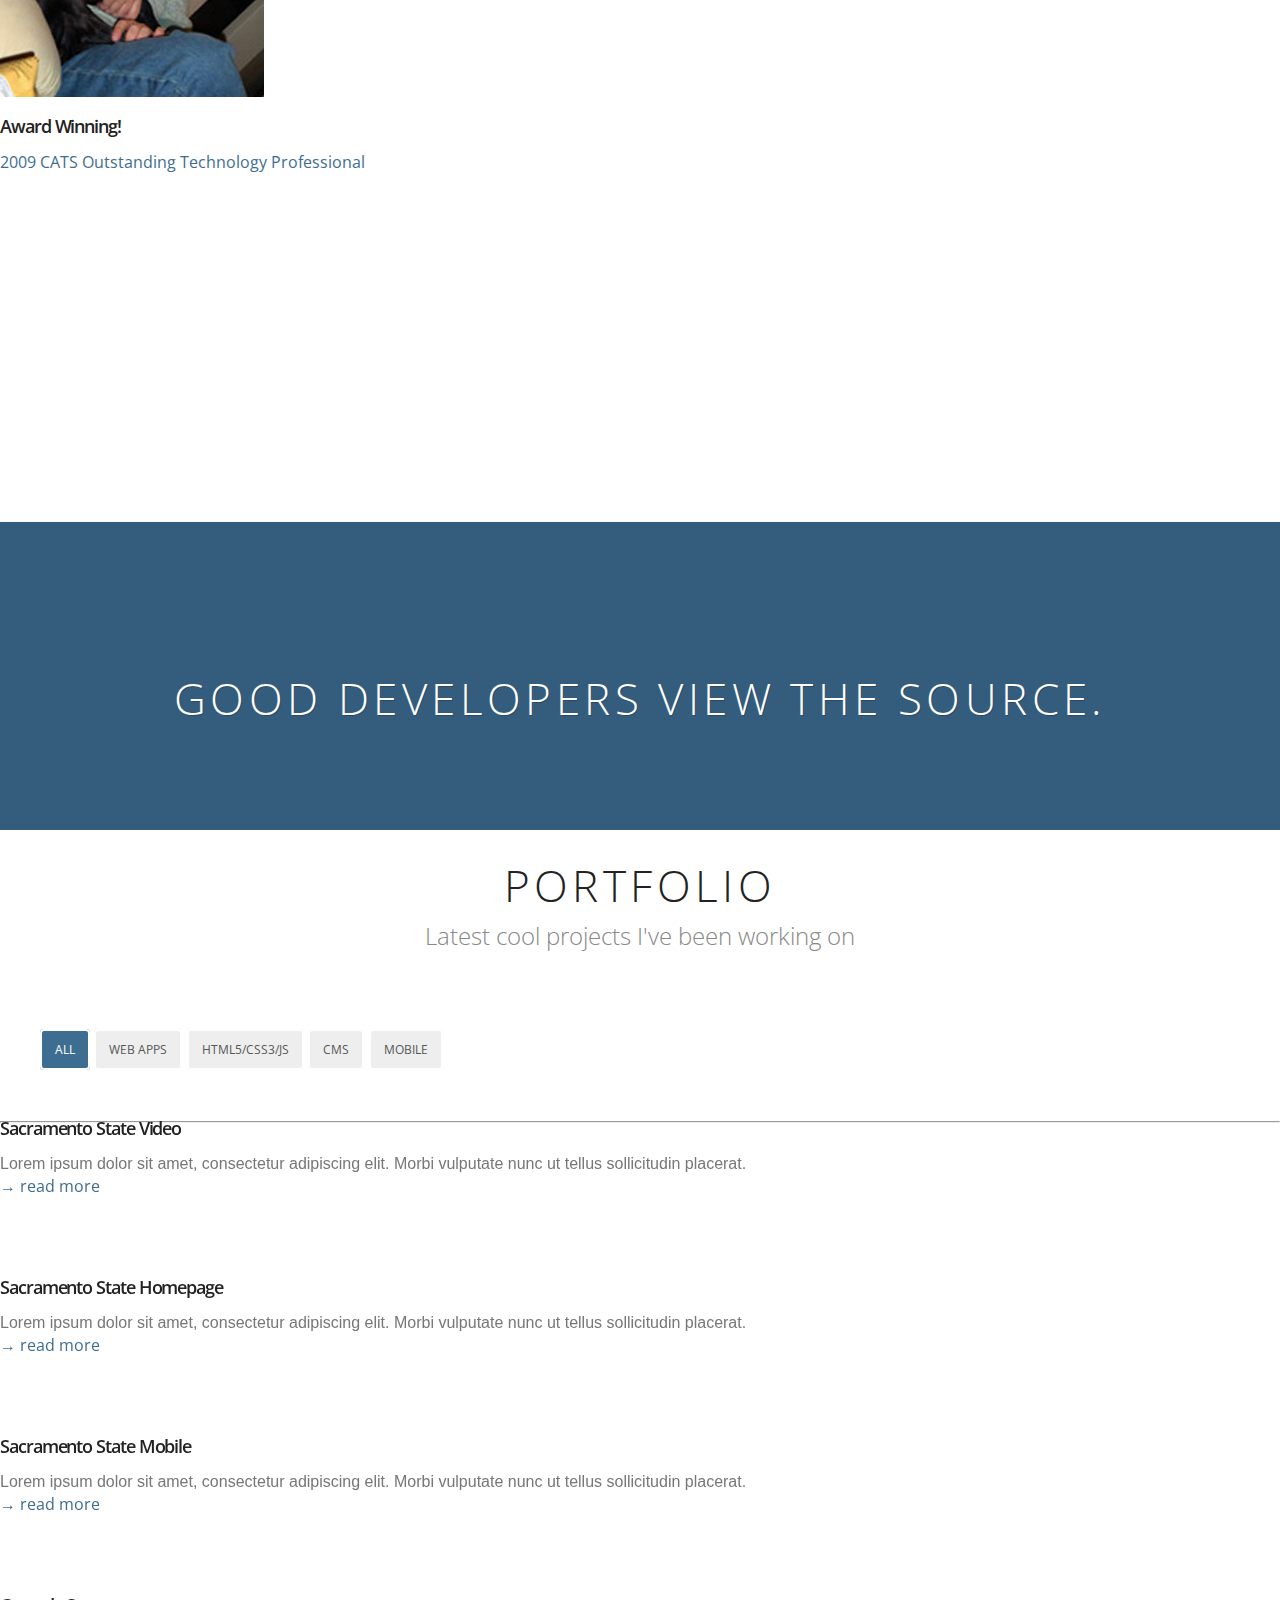
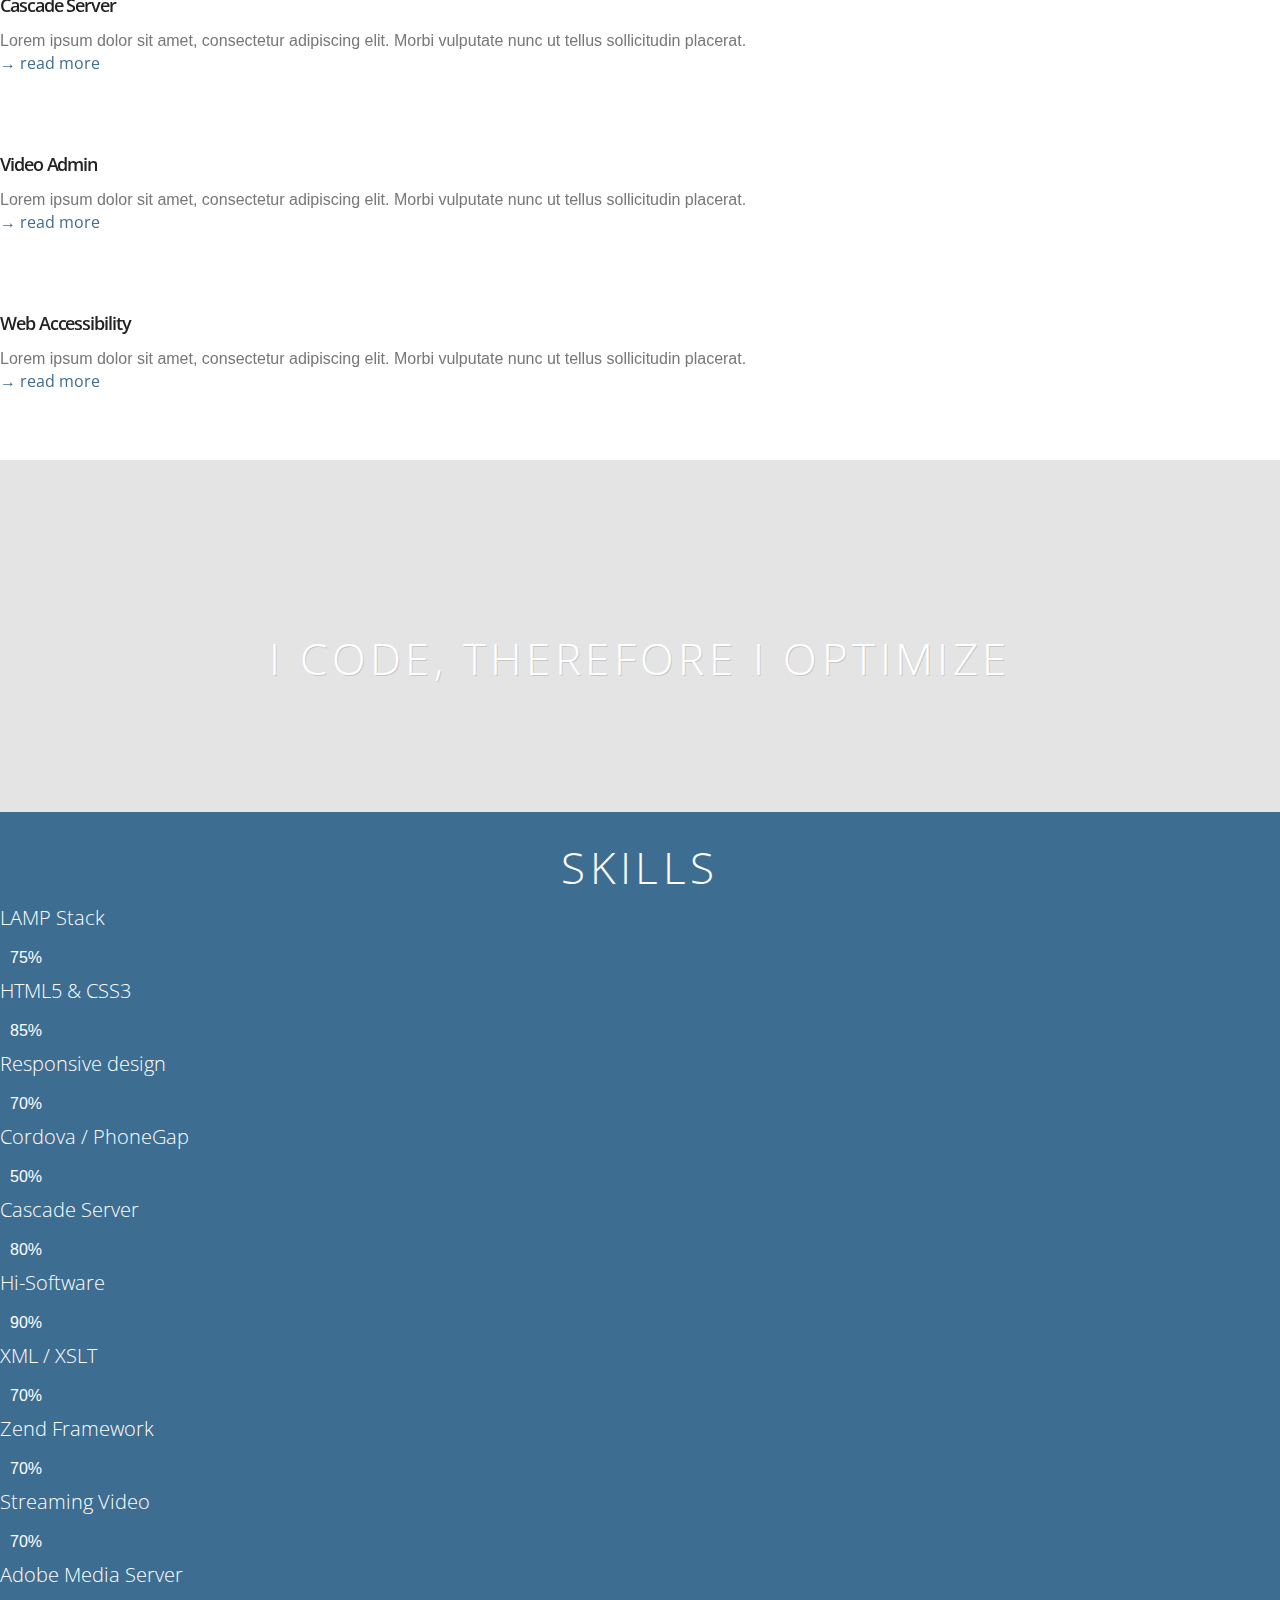
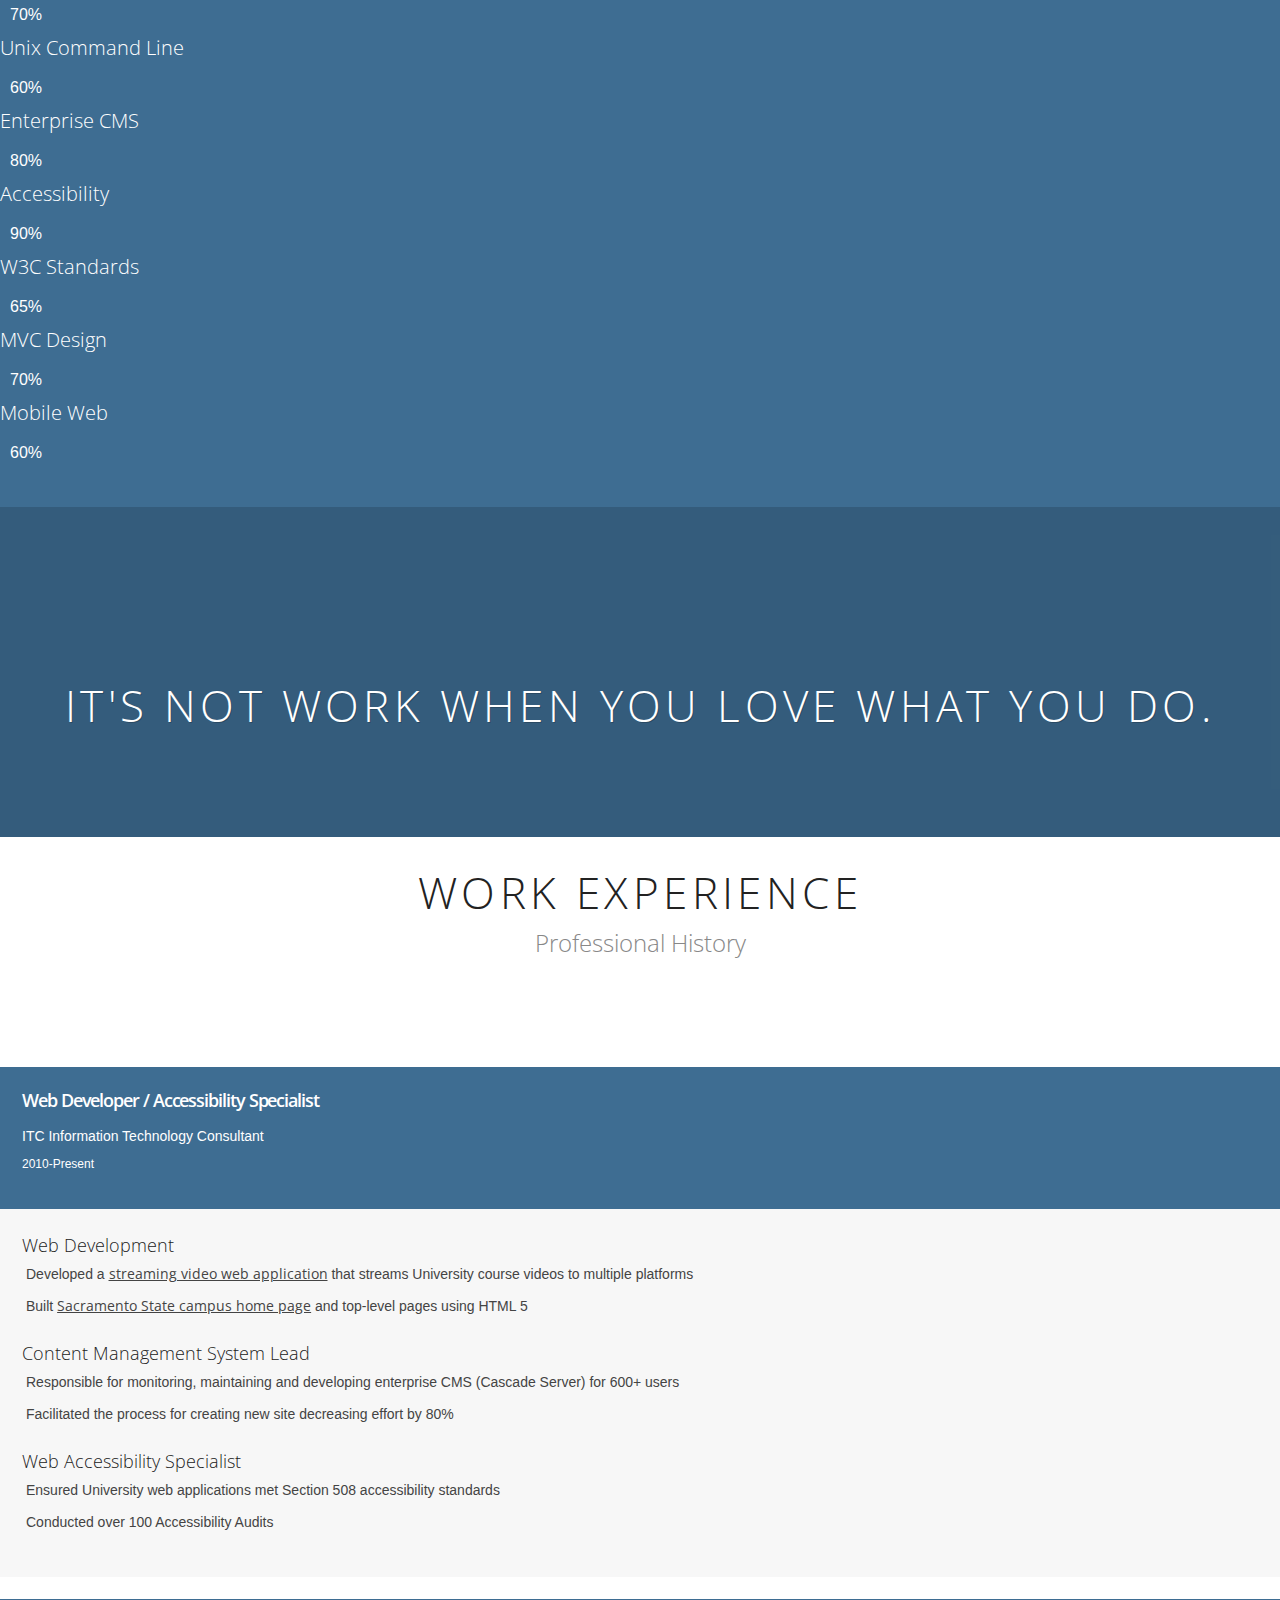
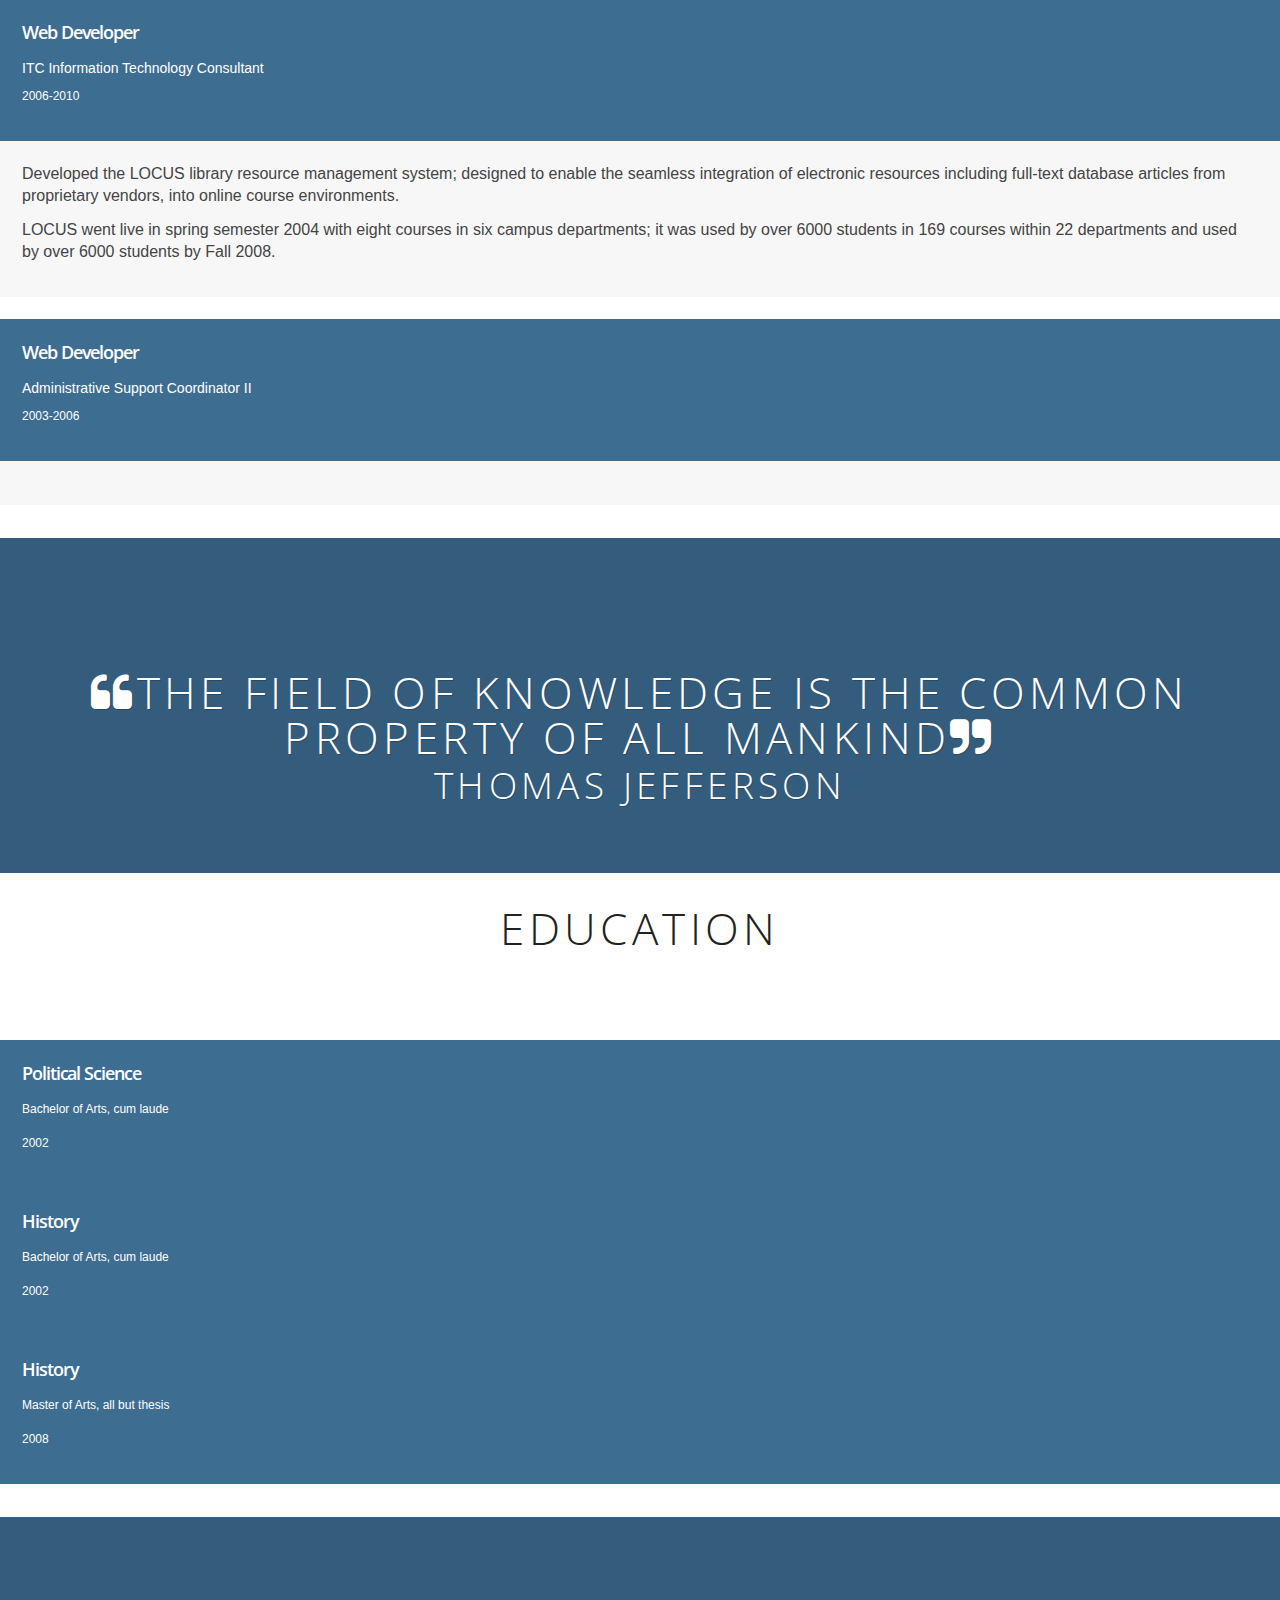
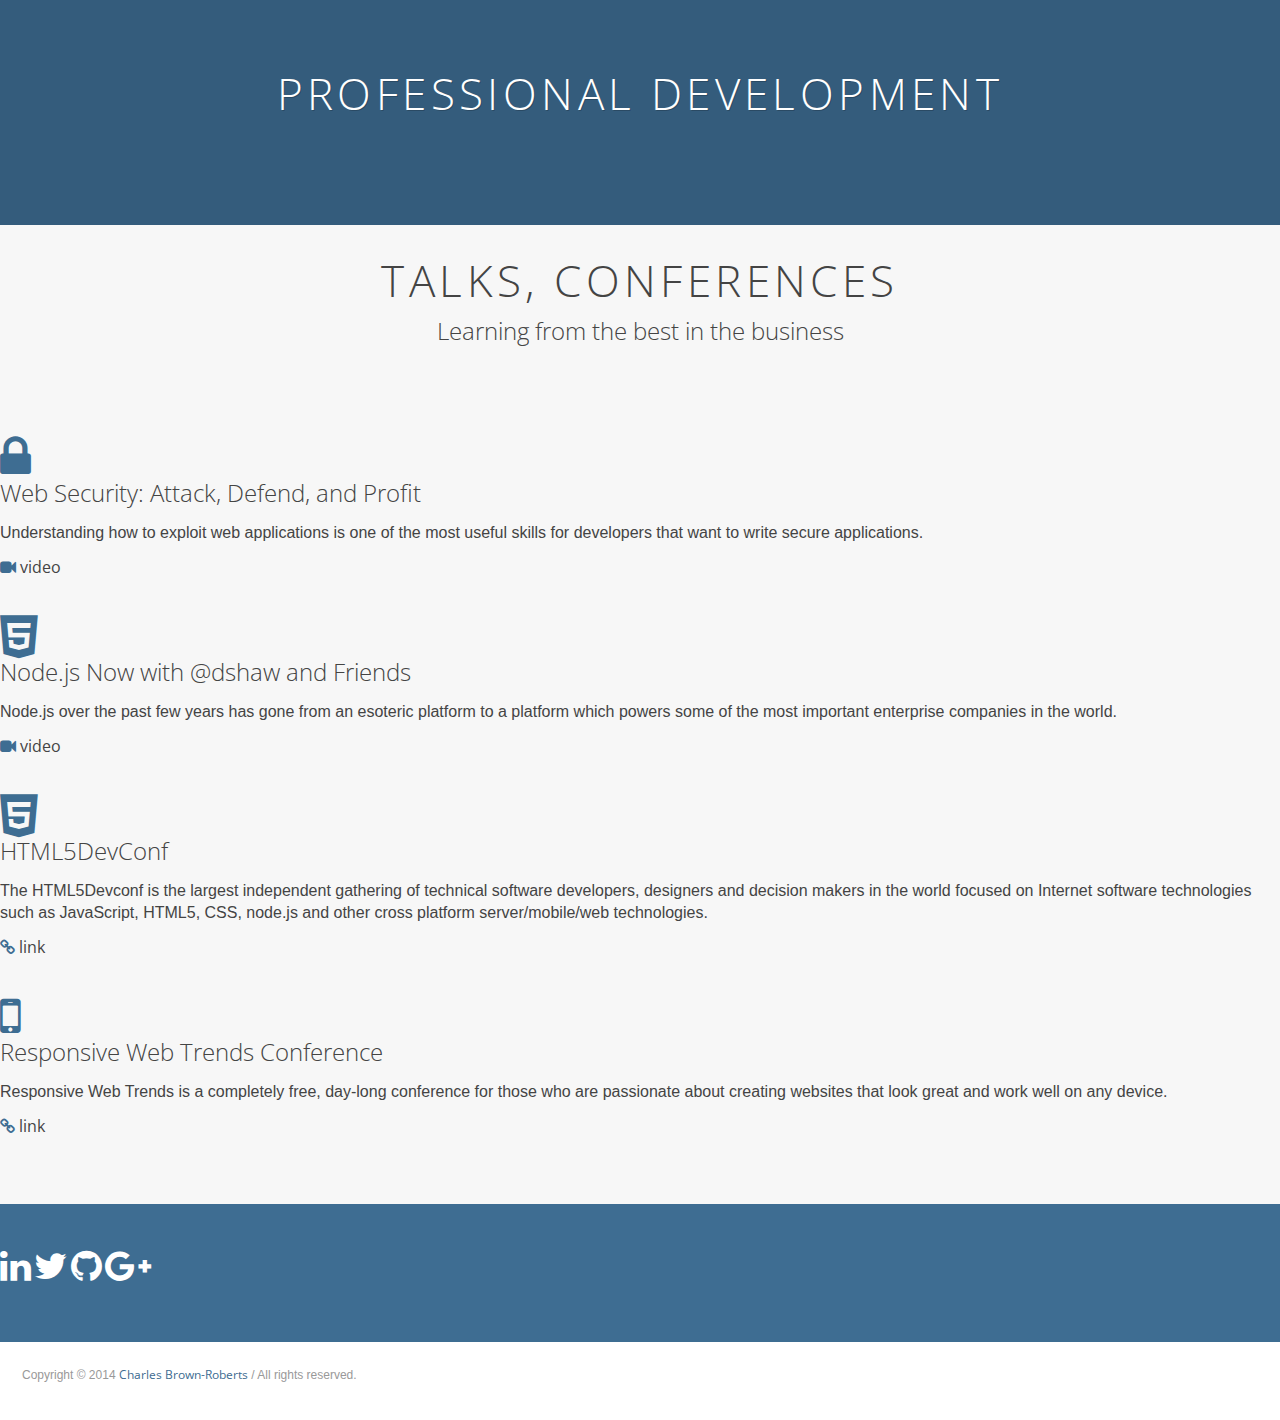
==== commit 43864227: "added images" ====
--- a/index.html
+++ b/index.html
@@ -85,7 +85,7 @@
                                     <li><a class="smoothScroll" href="#services"><i class="fa fa-desktop fa-2x"></i>Skills</a> </li>
 									<li><a class="smoothScroll" href="#team"><i class="fa fa-cogs fa-2x"></i>Work</a> </li>
                                     <li><a class="smoothScroll" href="#education"><i class="fa fa-graduation-cap fa-2x"></i>Education</a> </li>
-									<li><a class="smoothScroll" href="#contactSlice"><i class="fa fa-envelope-o fa-2x"></i>Contact</a> </li>
+									<li><a class="smoothScroll" href="#conferences"><i class="fa fa-microphone fa-2x"></i>Talks</a> </li>
 								</ul>
 							</div>
 
@@ -198,12 +198,13 @@
 							<div class="portfolio-items  isotopeWrapper clearfix imgHover" id="3">
 								<article class="col-sm-4 isotopeItem webapps">
 									<section class="imgWrapper">
-                                    	<img class="img-responsive" src="/assets/images/ams-responsive-showcase.jpg" alt="">
+                                    	<img class="img-responsive" src="/assets/images/responsive-showcase-panel.jpg" alt="">
 									</section>
 									<div class="mediaHover">
 										<div class="mask"></div>
 										<div class="iconLinks"> 
-											<a href="http://www2.csus.edu/video/index/index/cid/31457/vid/398" title="link" class="">
+											<a href="fullscreen.html" title="link" class="sizer portfolioSheet animated flipOutX">
+												
 												<i class="iconRounded iconBig fa fa-link fa-2x"></i>
 												<span>link</span>
 											</a> 
@@ -214,48 +215,127 @@
 										</div>
 									</div>
 									<section class="boxContent">
-										<h3>Streaming Video</h3>
+										<h3>Sacramento State Video</h3>
 										<p>
 											Lorem ipsum dolor sit amet, consectetur adipiscing elit. Morbi vulputate nunc ut tellus sollicitudin placerat. <br>
-											<a href="portfolio-project-fullwidth-image.html" class="moreLink portfolioSheet">&rarr; read more</a>
+											<a href="fullscreen.html" class="moreLink portfolioSheet">&rarr; read more</a>
 										</p>
 									</section>
 								</article>
 
 								<article class="col-sm-4 isotopeItem html5">
 									<section class="imgWrapper"> 
-										<img alt="" src="/assets/images/port02.jpg" class="img-responsive"> 
+										<img alt="" src="/assets/images/sacstatehomepage-panel.jpg" class="img-responsive"> 
 									</section>
 									<div class="mediaHover">
 										<div class="mask"></div>
 										<div class="iconLinks"> 
-											<a href="http://www.csus.edu" title="link" class="">
-												<i class="icon-videocam iconRounded iconBig"></i>
+											<a href="homepage-fullscreen.html" title="link" class="sizer portfolioSheet animated flipOutX">
+												<i class="iconRounded iconBig fa fa-link fa-2x"></i>
 												<span>link</span>
 											</a> 
-											<a href="http://www.youtube.com/watch?v=aqrtF7L86NQ" class="image-iframe" title="Video Popup" >
-												<i class="icon-search iconRounded iconBig"></i>
-												<span>video</span>
+											<a href="/assets/images/sacstate-homepage.jpg" class="image-link" title="Full width image">
+												<i class="iconRounded iconBig fa fa-search fa-2x"></i>
+												<span>zoom</span>
 											</a> 
 										</div>   
 									</div>
 									<section class="boxContent">
-										<h3>Sacramento State</h3>
+										<h3>Sacramento State Homepage</h3>
 										<p>Lorem ipsum dolor sit amet, consectetur adipiscing elit. Morbi vulputate nunc ut tellus sollicitudin placerat. <br>
-											<a href="portfolio-project-fullwidth-video.html" class="moreLink portfolioSheet">&rarr; read more</a>
+											<a href="homepage-fullscreen.html" class="moreLink portfolioSheet">&rarr; read more</a>
 										</p>
 									</section>
 								</article>
 
 								<article class="col-sm-4 isotopeItem mobile">
 									<section class="imgWrapper">
-										<img alt="" src="/assets/images/sac-mobile.jpg" class="img-responsive">
+										<img alt="" src="/assets/images/sacstate-mobile-panel.jpg" class="img-responsive">
 									</section>
 									<div class="mediaHover">
 										<div class="mask"></div>
 										<div class="iconLinks"> 
-											<a href="https://m.csus.edu/" title="link" class="">
-												<i class="icon-videocam iconRounded iconBig"></i>
+											<a href="sacstatemobile-fullscreen.html" title="link" class="sizer portfolioSheet animated flipOutX">
+												<i class="iconRounded iconBig fa fa-link fa-2x"></i>
+												<span>link</span>
+											</a> 
+											<a href="/assets/images/sacstate-mobile.jpg" class="image-link" title="Full width image">
+												<i class="iconRounded iconBig fa fa-search fa-2x"></i>
+												<span>zoom</span>
+											</a> 
+										</div>
+									</div>
+									<section class="boxContent">
+										<h3>Sacramento State Mobile</h3>
+										<p>Lorem ipsum dolor sit amet, consectetur adipiscing elit. Morbi vulputate nunc ut tellus sollicitudin placerat. <br>
+											<a href="sacstatemobile-fullscreen.html" class="moreLink portfolioSheet">&rarr; read more</a>
+										</p>
+									</section>
+								</article>
+                                
+                                
+                                <hr/>
+                                <article class="col-sm-4 isotopeItem webapps">
+									<section class="imgWrapper">
+                                    	<img class="img-responsive" src="/assets/images/cascade-server-logo-panel.jpg" alt="">
+									</section>
+									<div class="mediaHover">
+										<div class="mask"></div>
+										<div class="iconLinks"> 
+											<a href="fullscreen.html" title="link" class="sizer portfolioSheet animated flipOutX">
+												
+												<i class="iconRounded iconBig fa fa-link fa-2x"></i>
+												<span>link</span>
+											</a> 
+											<a href="/assets/images/ams-responsive-showcase.jpg" class="image-link" title="Full width image">
+												<i class="iconRounded iconBig fa fa-search fa-2x"></i>
+												<span>zoom</span>
+											</a> 
+										</div>
+									</div>
+									<section class="boxContent">
+										<h3>Cascade Server</h3>
+										<p>
+											Lorem ipsum dolor sit amet, consectetur adipiscing elit. Morbi vulputate nunc ut tellus sollicitudin placerat. <br>
+											<a href="fullscreen.html" class="moreLink portfolioSheet">&rarr; read more</a>
+										</p>
+									</section>
+								</article>
+
+								<article class="col-sm-4 isotopeItem html5">
+									<section class="imgWrapper"> 
+										<img alt="" src="/assets/images/video-admin-panel.jpg" class="img-responsive"> 
+									</section>
+									<div class="mediaHover">
+										<div class="mask"></div>
+										<div class="iconLinks"> 
+											<a href="homepage-fullscreen.html" title="link" class="sizer portfolioSheet animated flipOutX">
+												<i class="iconRounded iconBig fa fa-link fa-2x"></i>
+												<span>link</span>
+											</a> 
+											<a href="https://www.youtube.com/watch?v=oAYjZy1Nuyg" class="image-iframe" title="Video Popup" >
+												<i class="iconRounded iconBig fa fa-video fa-2x"></i>
+												<span>video</span>
+											</a> 
+										</div>   
+									</div>
+									<section class="boxContent">
+										<h3>Video Admin</h3>
+										<p>Lorem ipsum dolor sit amet, consectetur adipiscing elit. Morbi vulputate nunc ut tellus sollicitudin placerat. <br>
+											<a href="homepage-fullscreen.html" class="moreLink portfolioSheet">&rarr; read more</a>
+										</p>
+									</section>
+								</article>
+
+								<article class="col-sm-4 isotopeItem mobile">
+									<section class="imgWrapper">
+										<img alt="" src="/assets/images/web-accessibility-panel.jpg" class="img-responsive">
+									</section>
+									<div class="mediaHover">
+										<div class="mask"></div>
+										<div class="iconLinks"> 
+											<a href="sacstatemobile-fullscreen.html" title="link" class="sizer portfolioSheet animated flipOutX">
+												<i class="iconRounded iconBig fa fa-link fa-2x"></i>
 												<span>link</span>
 											</a> 
 											<a href="http://vimeo.com/ondemand/5335/75660130" class="image-iframe" title="Video Popup" >
@@ -265,12 +345,14 @@
 										</div>
 									</div>
 									<section class="boxContent">
-										<h3>Sac State Mobile</h3>
+										<h3>Web Accessibility</h3>
 										<p>Lorem ipsum dolor sit amet, consectetur adipiscing elit. Morbi vulputate nunc ut tellus sollicitudin placerat. <br>
-											<a href="portfolio-project-fullwidth-video.html" class="moreLink portfolioSheet">&rarr; read more</a>
+											<a href="sacstatemobile-fullscreen.html" class="moreLink portfolioSheet">&rarr; read more</a>
 										</p>
 									</section>
 								</article>
+                                
+                                
 
 
 								</div>
@@ -438,7 +520,22 @@
 											<p>2010-Present</p>
 										</div>
 										<div class="boxContent color1"> 
-
+<h5>Web Development</h5>
+<ul>
+<li>Developed a <a href="http://www2.csus.edu/video/index/index/cid/31821/vid/734">streaming video web application</a> that streams University course videos to multiple platforms </li>
+<li>Built <a href="http://www.csus.edu">Sacramento State campus home page</a> and top-level pages using HTML 5</li>
+</ul>
+<h5>Content Management System Lead</h5>
+<ul>
+<li>Responsible for monitoring, maintaining and developing enterprise CMS (Cascade Server) for 600+ users</li>
+<li>Facilitated the process for creating new site decreasing effort by 80%</li>
+
+</ul>
+<h5>Web Accessibility Specialist</h5>
+<ul> 
+<li>Ensured University web applications met Section 508 accessibility standards</li>
+<li>Conducted over 100 Accessibility Audits</li>
+</ul>
 										</div>
 									</article>
 								</div>
@@ -495,20 +592,19 @@
 								
 								<div class="col-sm-4">
 									<article>
-										<div><img src="" alt="" class="img-responsive"></div>
-										<div class="boxContent color4">
+										<div></div>
+										<div class="boxContent color4" style="background-image:url(/assets/images/utk-header.jpg)">
 
 											<h3>Political Science</h3>
 											<p>Bachelor of Arts, cum laude</p>
                                             <p>2002</p>
-
+											
 										</div>
 									</article>
 								</div>
 								<div class="col-sm-4">
 									<article>
-										<div><img src="" alt="" class="img-responsive"></div>
-										<div class="boxContent color4">
+										<div class="boxContent color4" style="background-image:url(/assets/images/utk-header.jpg)">
 
 											<h3>History</h3>
 											<p>Bachelor of Arts, cum laude</p>
@@ -519,8 +615,7 @@
 								</div>
 								<div class="col-sm-4">
 									<article>
-										<div><img src="" alt="" class="img-responsive"></div>
-										<div class="boxContent color4">
+										<div class="boxContent color4" style="background-image:url(/assets/images/sacstate-header.jpg)">
 
 											<h3>History</h3>
 											<p>Master of Arts, all but thesis</p>
@@ -542,16 +637,86 @@
 							</div>
 						</div>
 					</div>
-					<section class="slice">
-						<div class="container">
-							<div class="row">
-
-								
-								
-								
-							</div>
-						</div>
-					</section>
+				
+                    
+                    <section class="slice color1 nekoAnim-invisible nekoAnim-animated nekoAnim-fadeInUp nekoAnim-visible" id="conferences" data-nekoanim="fadeInUp" data-nekodelay="100" style="-webkit-animation: 100ms;">
+					<div class="container">
+						<div class="row">
+							<div class="col-xs-12">
+								<h1>Talks, Conferences</h1>
+								<h2 class="subTitle">Learning from the best in the business</h2>
+                                
+							</div>
+						</div>
+						<div class="row">
+							<div class="col-sm-6">
+								<div class="row boxFeature nekoAnim-invisible nekoAnim-animated nekoAnim-fadeInUp nekoAnim-visible" data-nekoanim="fadeInUp" data-nekodelay="100" style="-webkit-animation: 100ms;">
+									<div class="col-xs-1">
+										<i class="fa fa-lock fa-3x"></i>
+									</div>
+									<div class="col-xs-11">
+										<h2>Web Security: Attack, Defend, and Profit</h2>
+										<p>Understanding how to exploit web applications is one of the most useful skills for developers that want to write secure applications.</p>
+                                        <p><a href="https://www.youtube.com/watch?v=oAYjZy1Nuyg" class="image-iframe" title="Web Security: Attack, Defend, and Profit" >
+												<i class="fa fa-video-camera"></i>
+												<span>video</span>
+											</a> </p>
+									</div>
+								</div>
+							</div>
+							<div class="col-sm-6">
+								<div class="row boxFeature nekoAnim-invisible nekoAnim-animated nekoAnim-fadeInUp nekoAnim-visible" data-nekoanim="fadeInUp" data-nekodelay="200" style="-webkit-animation: 200ms;">
+									<div class="col-xs-1">
+										<i class="fa fa-html5 fa-3x"></i>
+									</div>
+									<div class="col-xs-11">
+										<h2>Node.js Now with @dshaw and Friends</h2>
+										<p>Node.js over the past few years has gone from an esoteric platform to a platform which powers some of the most important enterprise companies in the world. </p>
+                                        <p><a href="https://www.youtube.com/watch?v=PZyDPthMMK8" class="image-iframe" title="Node.js Now with @dshaw and Friends" >
+												<i class="fa fa-video-camera"></i>
+												<span>video</span>
+											</a> </p>
+									</div>
+								</div>
+							</div>
+						</div>
+						<div class="row">
+							<div class="col-sm-6">
+								<div class="row boxFeature nekoAnim-invisible nekoAnim-animated nekoAnim-fadeInUp nekoAnim-visible" data-nekoanim="fadeInUp" data-nekodelay="300" style="-webkit-animation: 300ms;">
+									<div class="col-xs-1">
+										<i class="fa fa-html5 fa-3x"></i>
+									</div>
+									<div class="col-xs-11">
+										<h2>HTML5DevConf</h2>
+										<p>The HTML5Devconf is the largest independent gathering of technical software developers, designers and decision makers in the world focused on Internet software technologies such as JavaScript, HTML5, CSS, node.js and other cross platform server/mobile/web technologies.</p>
+                                        <p><a href="http://html5devconf.com/archives/oct2013/index.html" title="HTML5DevConf Spring 2014" >
+												<i class="fa fa-link"></i>
+												<span>link</span>
+											</a> </p>
+									</div>
+								</div>
+							</div>
+							<div class="col-sm-6">
+								<div class="row boxFeature nekoAnim-invisible nekoAnim-animated nekoAnim-fadeInUp nekoAnim-visible" data-nekoanim="fadeInUp" data-nekodelay="400" style="-webkit-animation: 400ms;">
+									<div class="col-xs-1">
+										<i class="fa fa-mobile fa-3x"></i>
+									</div>
+									<div class="col-xs-11">
+										<h2>Responsive Web Trends Conference</h2>
+										<p>Responsive Web Trends is a completely free, day-long conference for those who are passionate about creating websites that look great and work well on any device.</p>
+                                        <p><a href="http://conference.moboom.com/" title="Responsive Web Trends Conference" >
+												<i class="fa fa-link"></i>
+												<span>link</span>
+											</a> </p>
+									</div>
+								</div>
+							</div>
+						</div>
+					</div>
+				</section>
+                    
+                    
+                    
 					<!-- content -->
                     
 					<!-- footer -->
--- a/assets/css/blue.css
+++ b/assets/css/blue.css
@@ -399,6 +399,24 @@
 	background:#fff;
 }
 .color4 p {font-size:12px;}
+.boxContent h5 {margin-bottom:4px;}
+.boxContent > ul {
+	padding-left:4px;
+	list-style-type:none;
+	
+}
+.boxContent > ul li {
+	font-size:14px;
+	padding-bottom:10px;
+}
+.boxContent ul li a:link,
+.boxContent ul li a:visited {
+	text-decoration:underline;
+}
+.boxContent ul li a:hover,
+.boxContent ul li a:active {
+	text-decoration:none;
+}
 /*** icons ***/
 .iconRounded {border:2px solid #3E6D92;color:#3E6D92;background-color:#fff;}
 .iconRounded:hover, .color1 .iconRounded:hover{background-color:#3E6D92;color:#fff;}
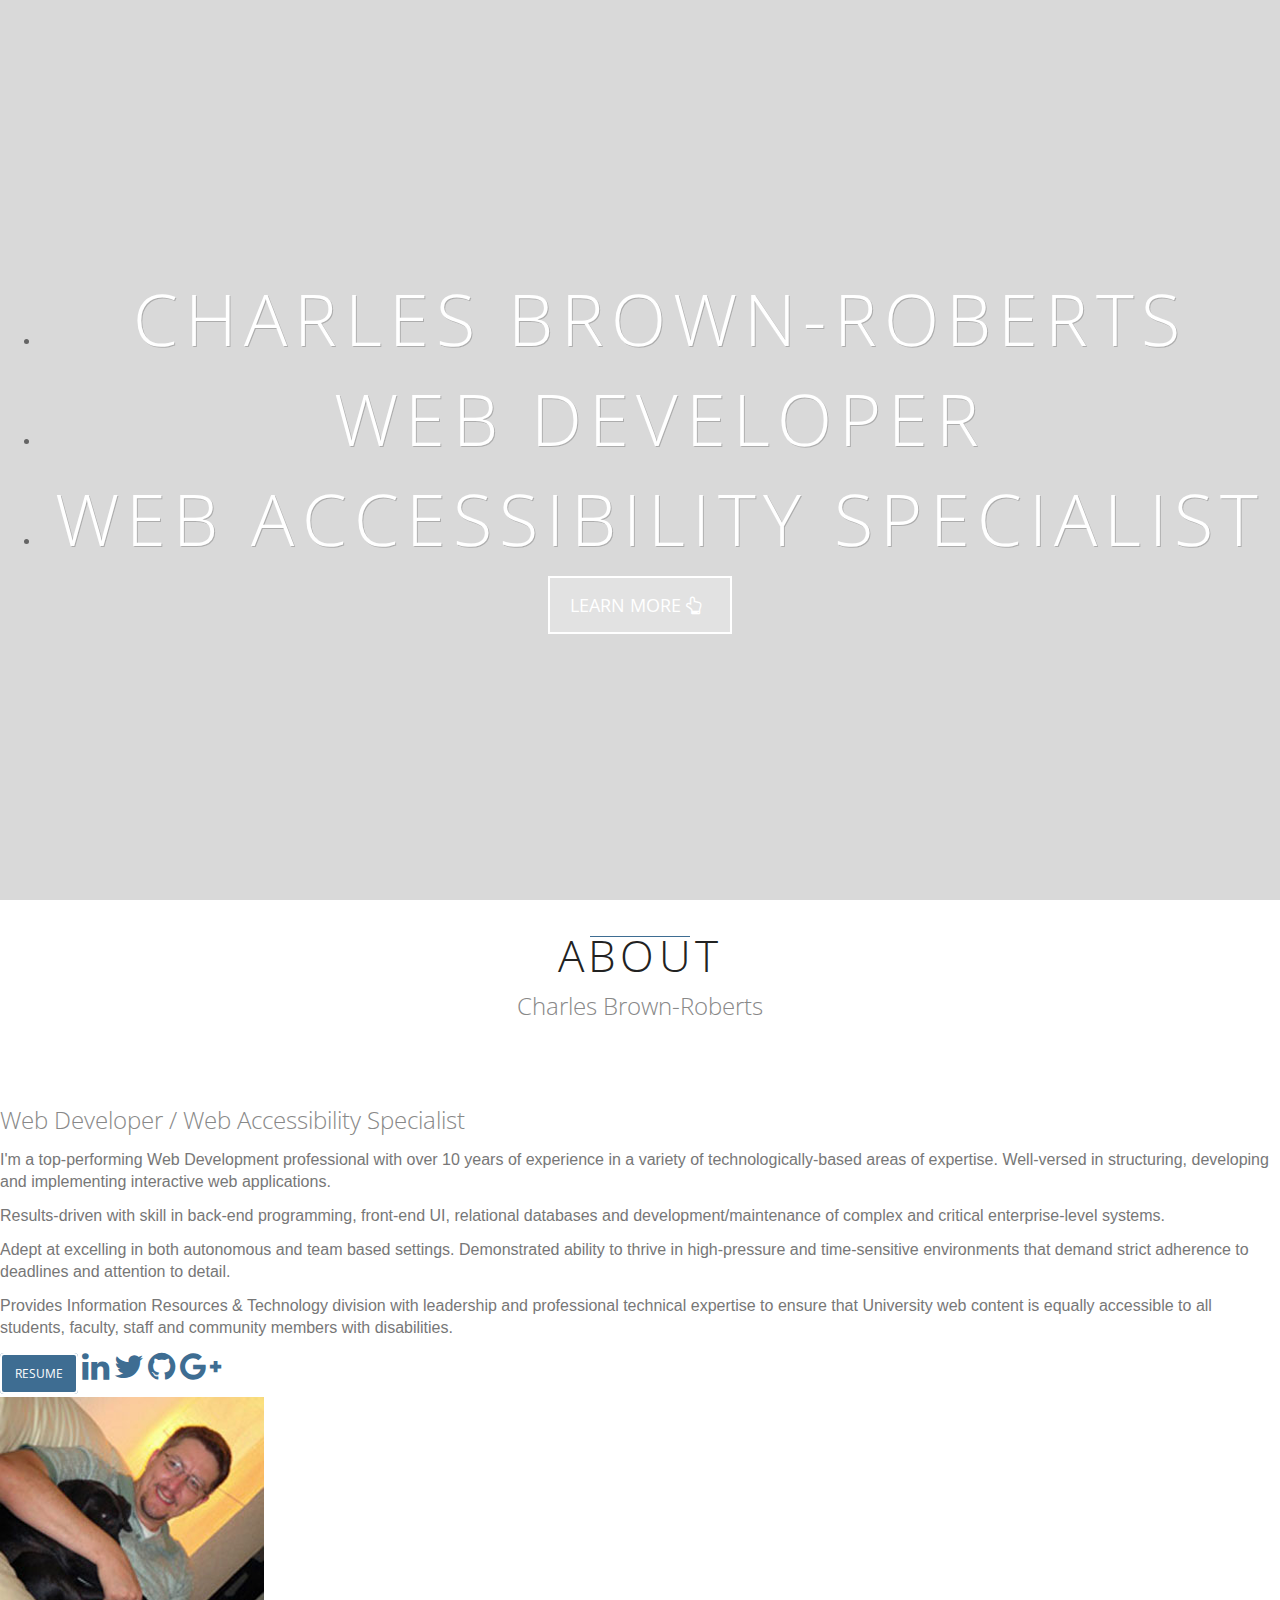
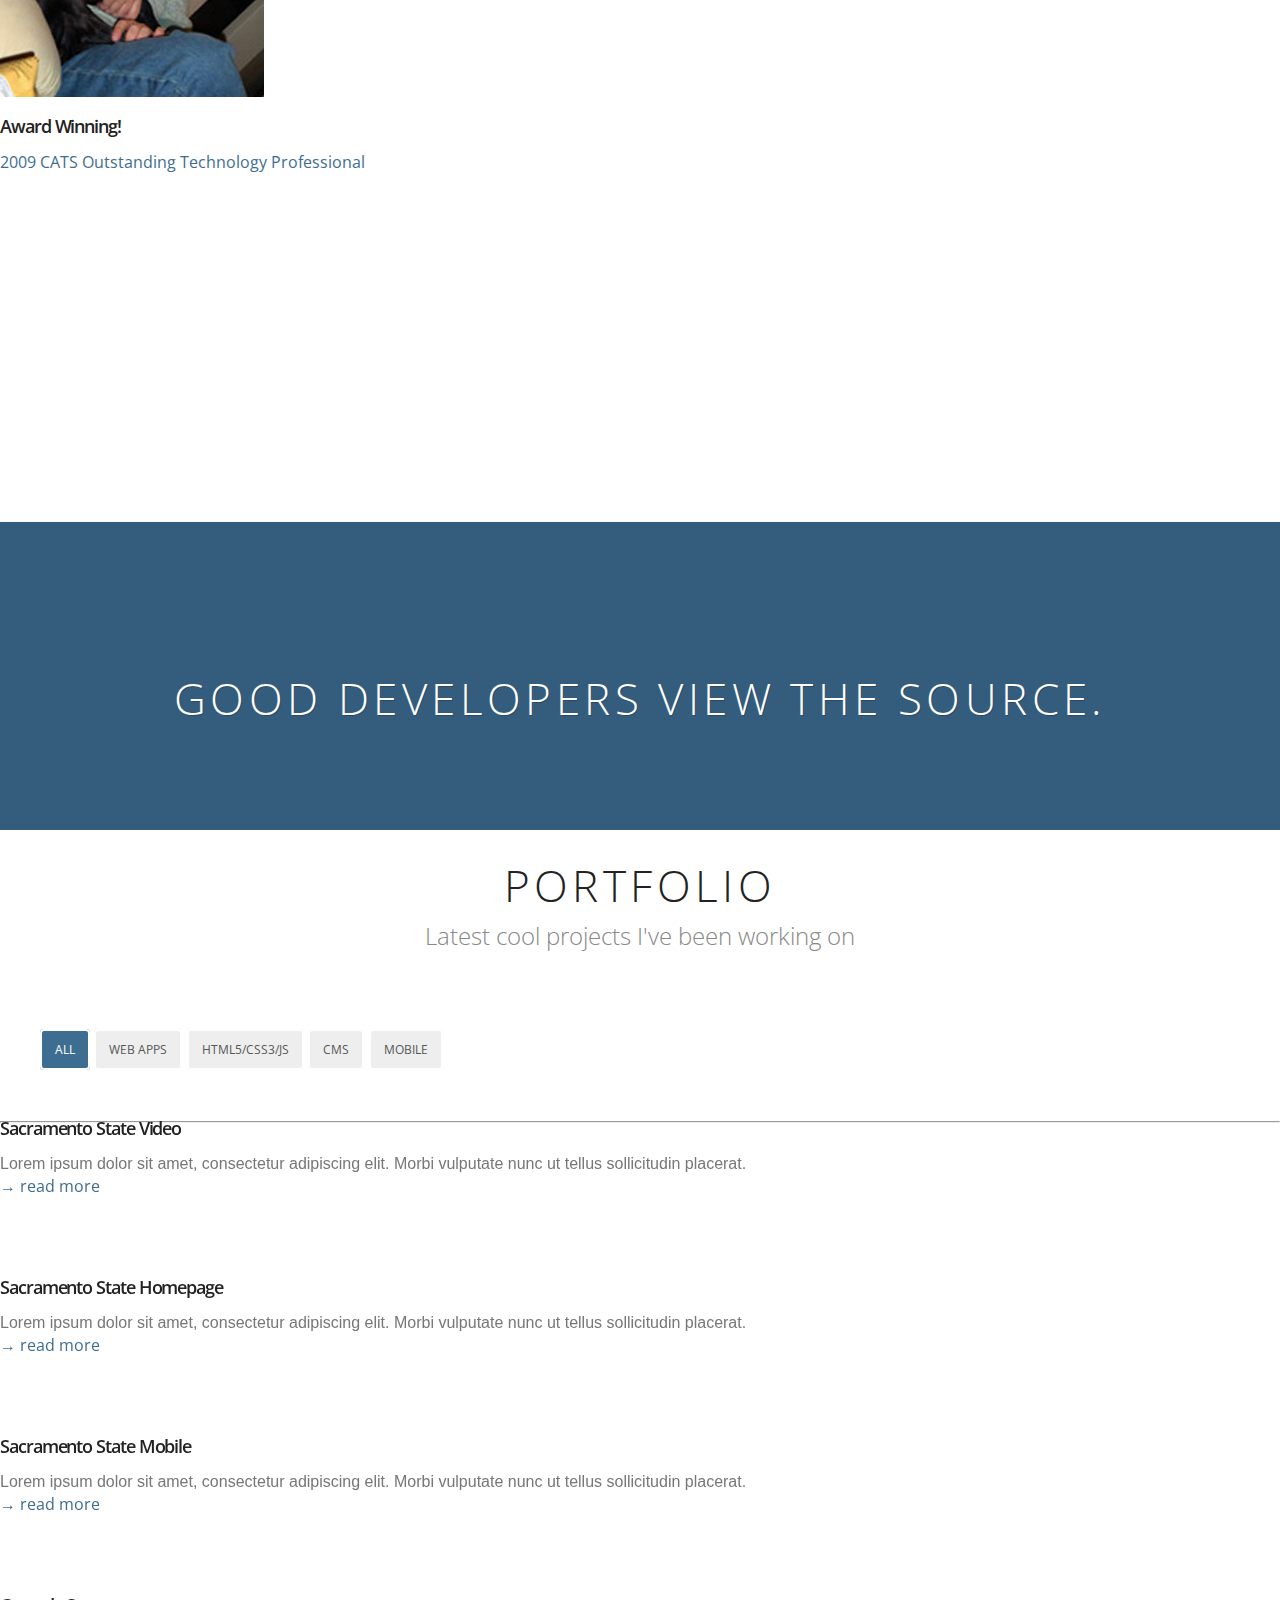
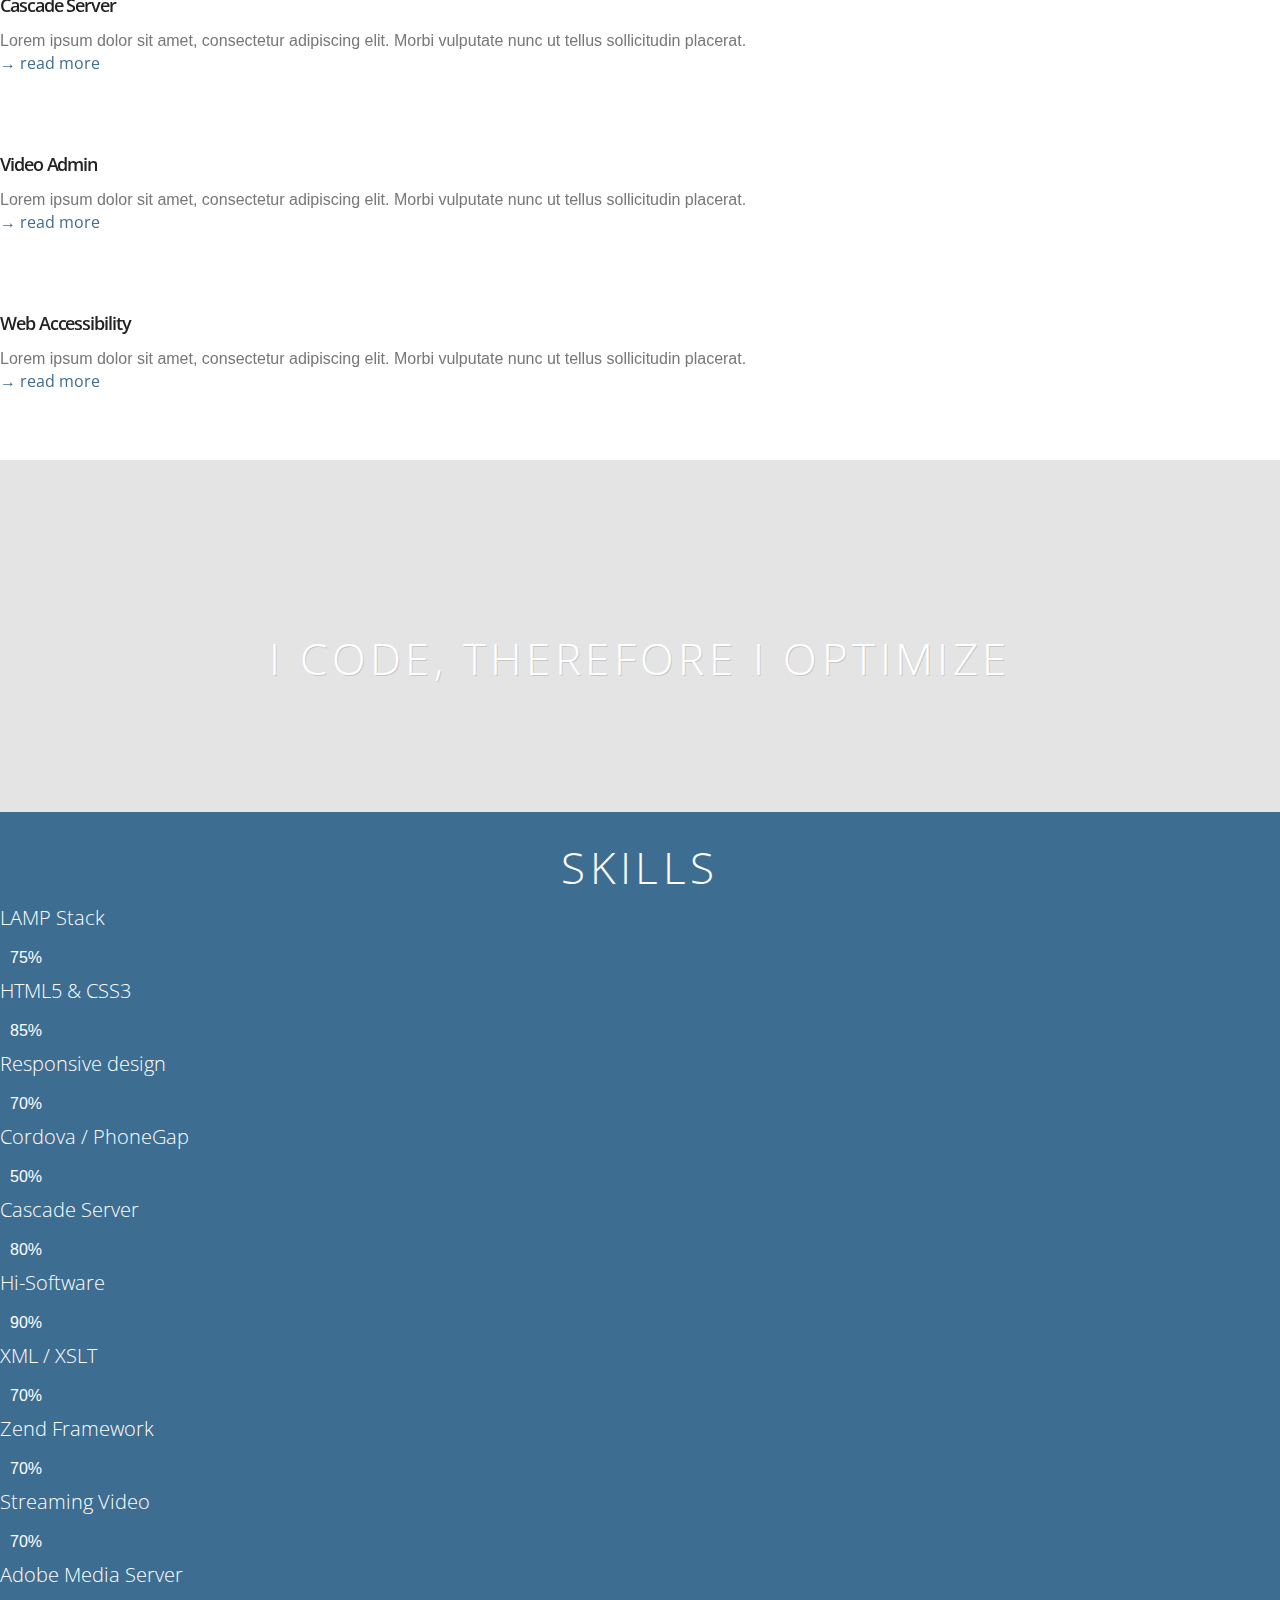
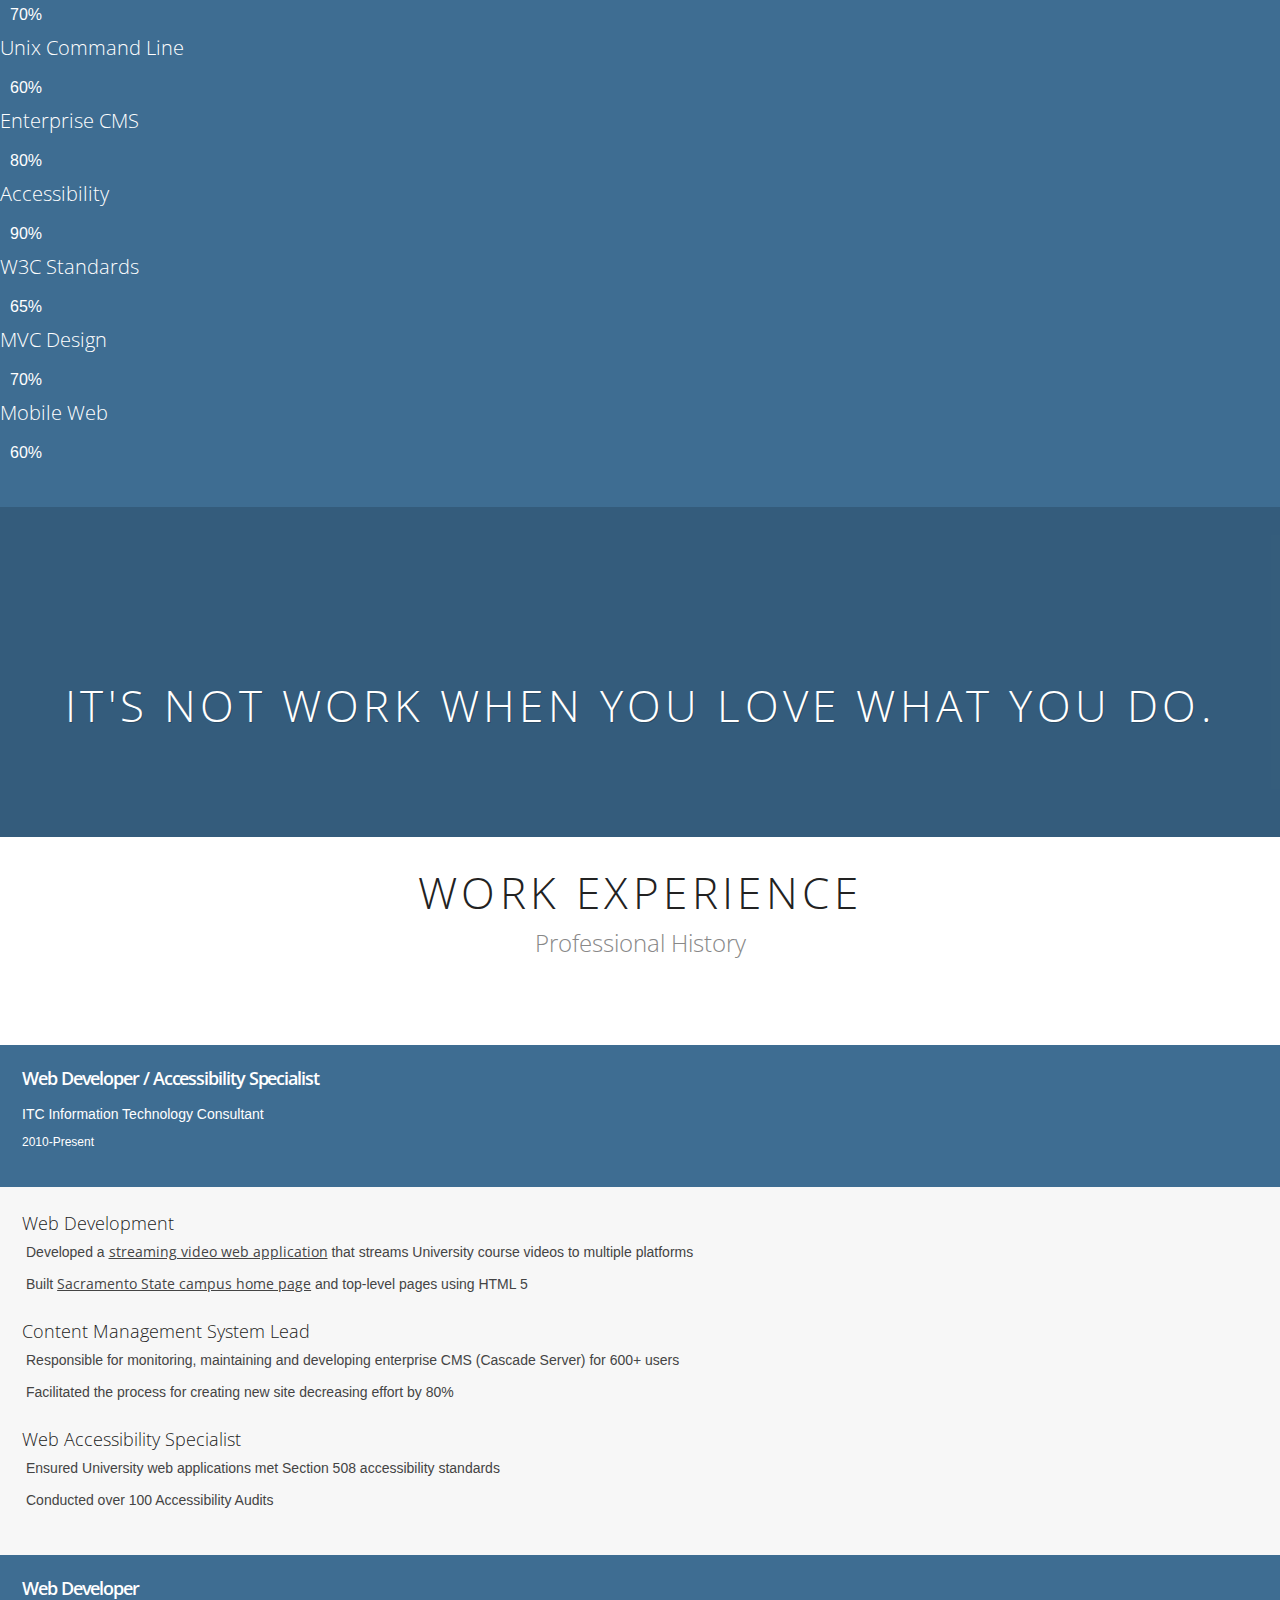
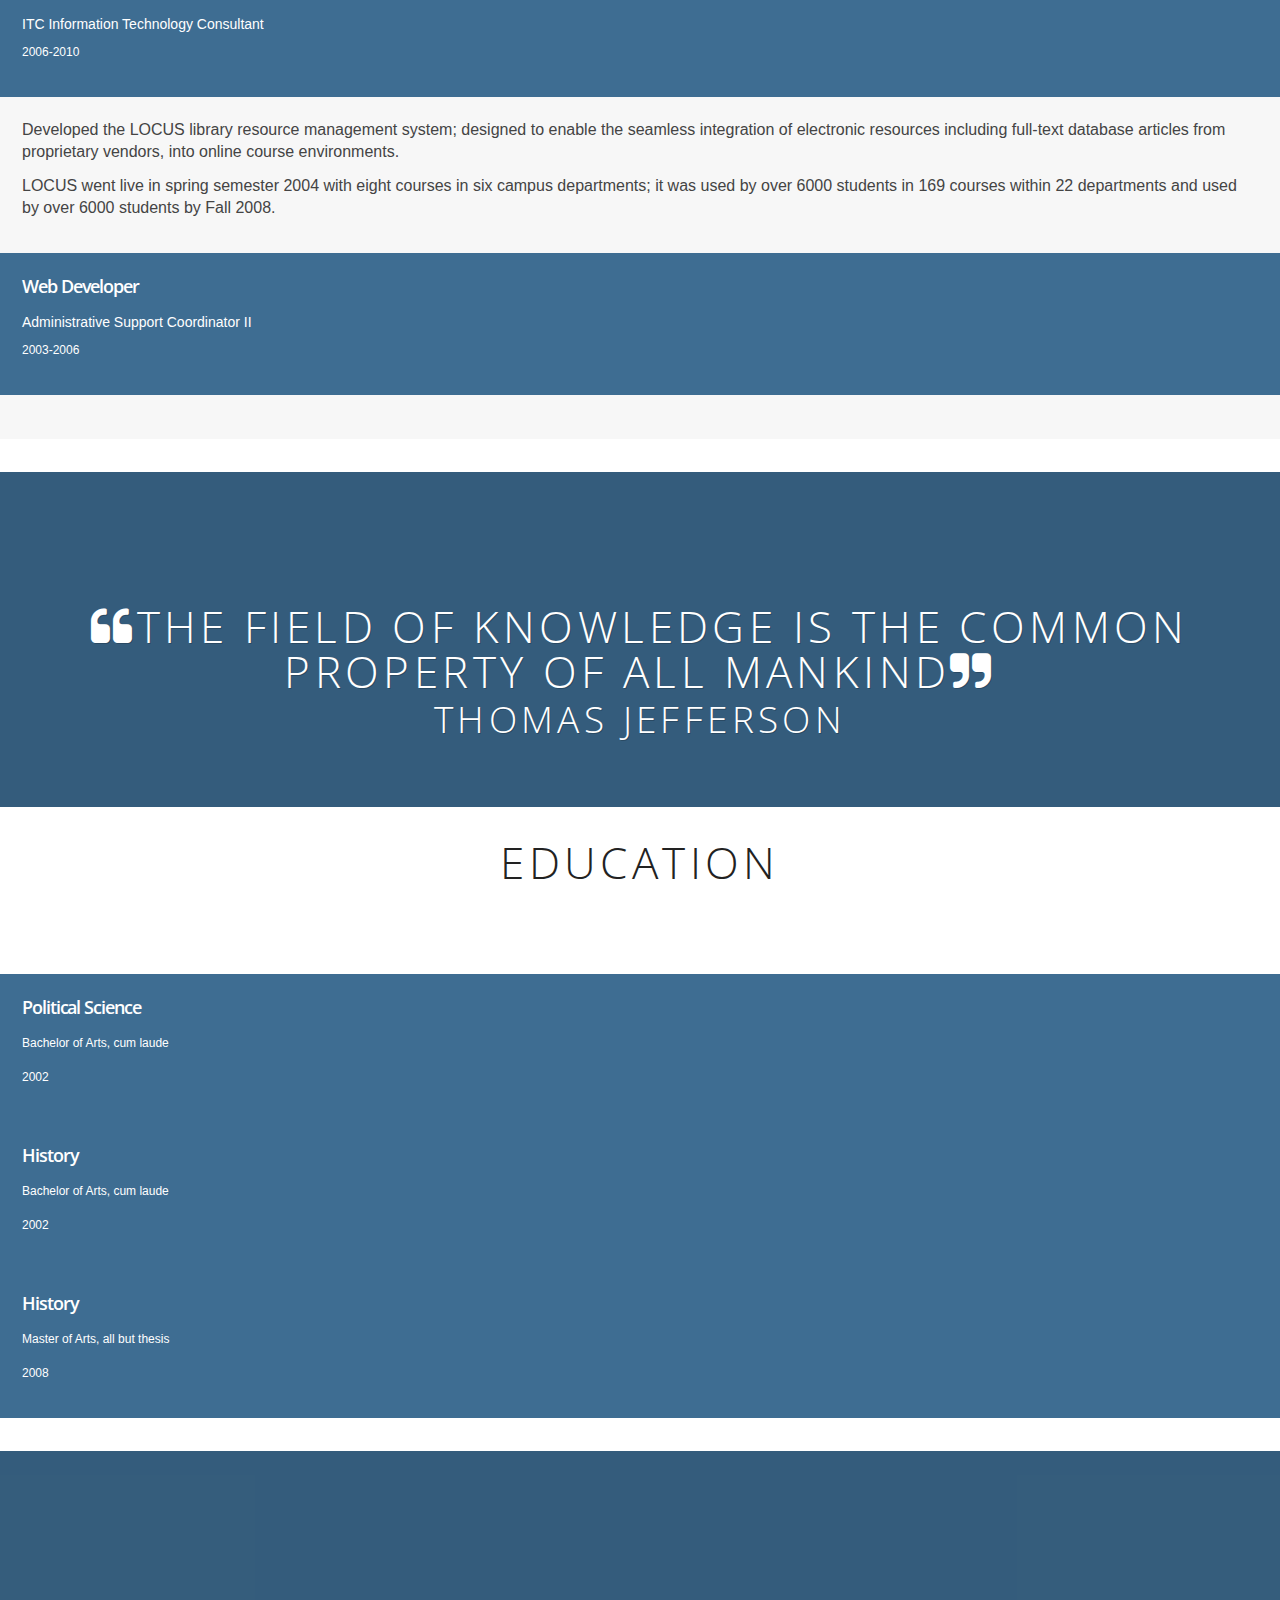
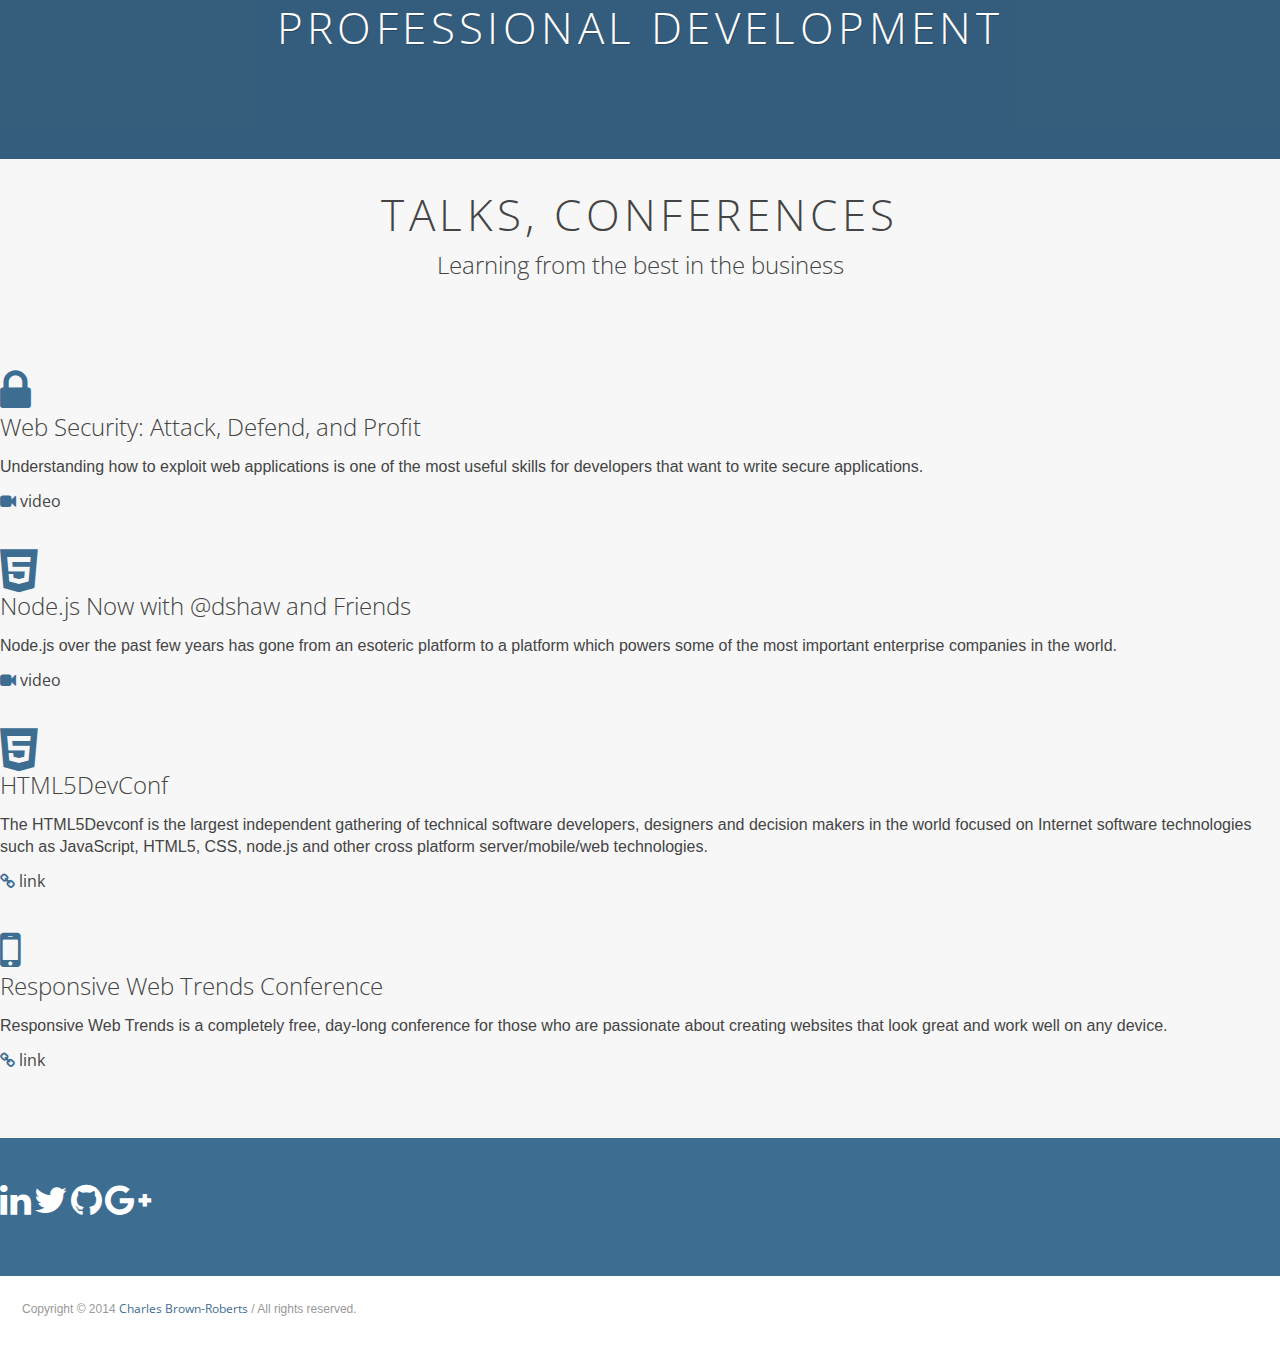
==== commit 09cde709: "removed empty image tags" ====
--- a/index.html
+++ b/index.html
@@ -512,36 +512,33 @@
 								
 								<div class="col-sm-4">
 									<article>
-										<div><img src="" alt="" class="img-responsive"></div>
 										<div class="boxContent color4">
 	                                        <h3>Web Developer / Accessibility Specialist</h3>
                                             <h4>ITC Information Technology Consultant</h4>
-											
 											<p>2010-Present</p>
 										</div>
 										<div class="boxContent color1"> 
-<h5>Web Development</h5>
-<ul>
-<li>Developed a <a href="http://www2.csus.edu/video/index/index/cid/31821/vid/734">streaming video web application</a> that streams University course videos to multiple platforms </li>
-<li>Built <a href="http://www.csus.edu">Sacramento State campus home page</a> and top-level pages using HTML 5</li>
-</ul>
-<h5>Content Management System Lead</h5>
-<ul>
-<li>Responsible for monitoring, maintaining and developing enterprise CMS (Cascade Server) for 600+ users</li>
-<li>Facilitated the process for creating new site decreasing effort by 80%</li>
-
-</ul>
-<h5>Web Accessibility Specialist</h5>
-<ul> 
-<li>Ensured University web applications met Section 508 accessibility standards</li>
-<li>Conducted over 100 Accessibility Audits</li>
-</ul>
+                                        <h5>Web Development</h5>
+                                        <ul>
+                                            <li>Developed a <a href="http://www2.csus.edu/video/index/index/cid/31821/vid/734">streaming video web application</a> that streams University course videos to multiple platforms </li>
+                                            <li>Built <a href="http://www.csus.edu">Sacramento State campus home page</a> and top-level pages using HTML 5</li>
+                                            </ul>
+                                            <h5>Content Management System Lead</h5>
+                                            <ul>
+                                            <li>Responsible for monitoring, maintaining and developing enterprise CMS (Cascade Server) for 600+ users</li>
+                                            <li>Facilitated the process for creating new site decreasing effort by 80%</li>
+                                            
+                                            </ul>
+                                            <h5>Web Accessibility Specialist</h5>
+                                            <ul> 
+                                            <li>Ensured University web applications met Section 508 accessibility standards</li>
+                                            <li>Conducted over 100 Accessibility Audits</li>
+                                        </ul>
 										</div>
 									</article>
 								</div>
 								<div class="col-sm-4">
-									<article>
-										<div><img src="" alt="" class="img-responsive"></div>
+									<article>	
 										<div class="boxContent color4">
 											<h3>Web Developer</h3>
                                             <h4>ITC Information Technology Consultant</h4>
@@ -556,8 +553,7 @@
 									</article>
 								</div>
 								<div class="col-sm-4">
-									<article>
-										<div><img src="" alt="" class="img-responsive"></div>
+									<article>	
 										<div class="boxContent color4">
 											<h3>Web Developer</h3>
                                             <h4>Administrative Support Coordinator II</h4>
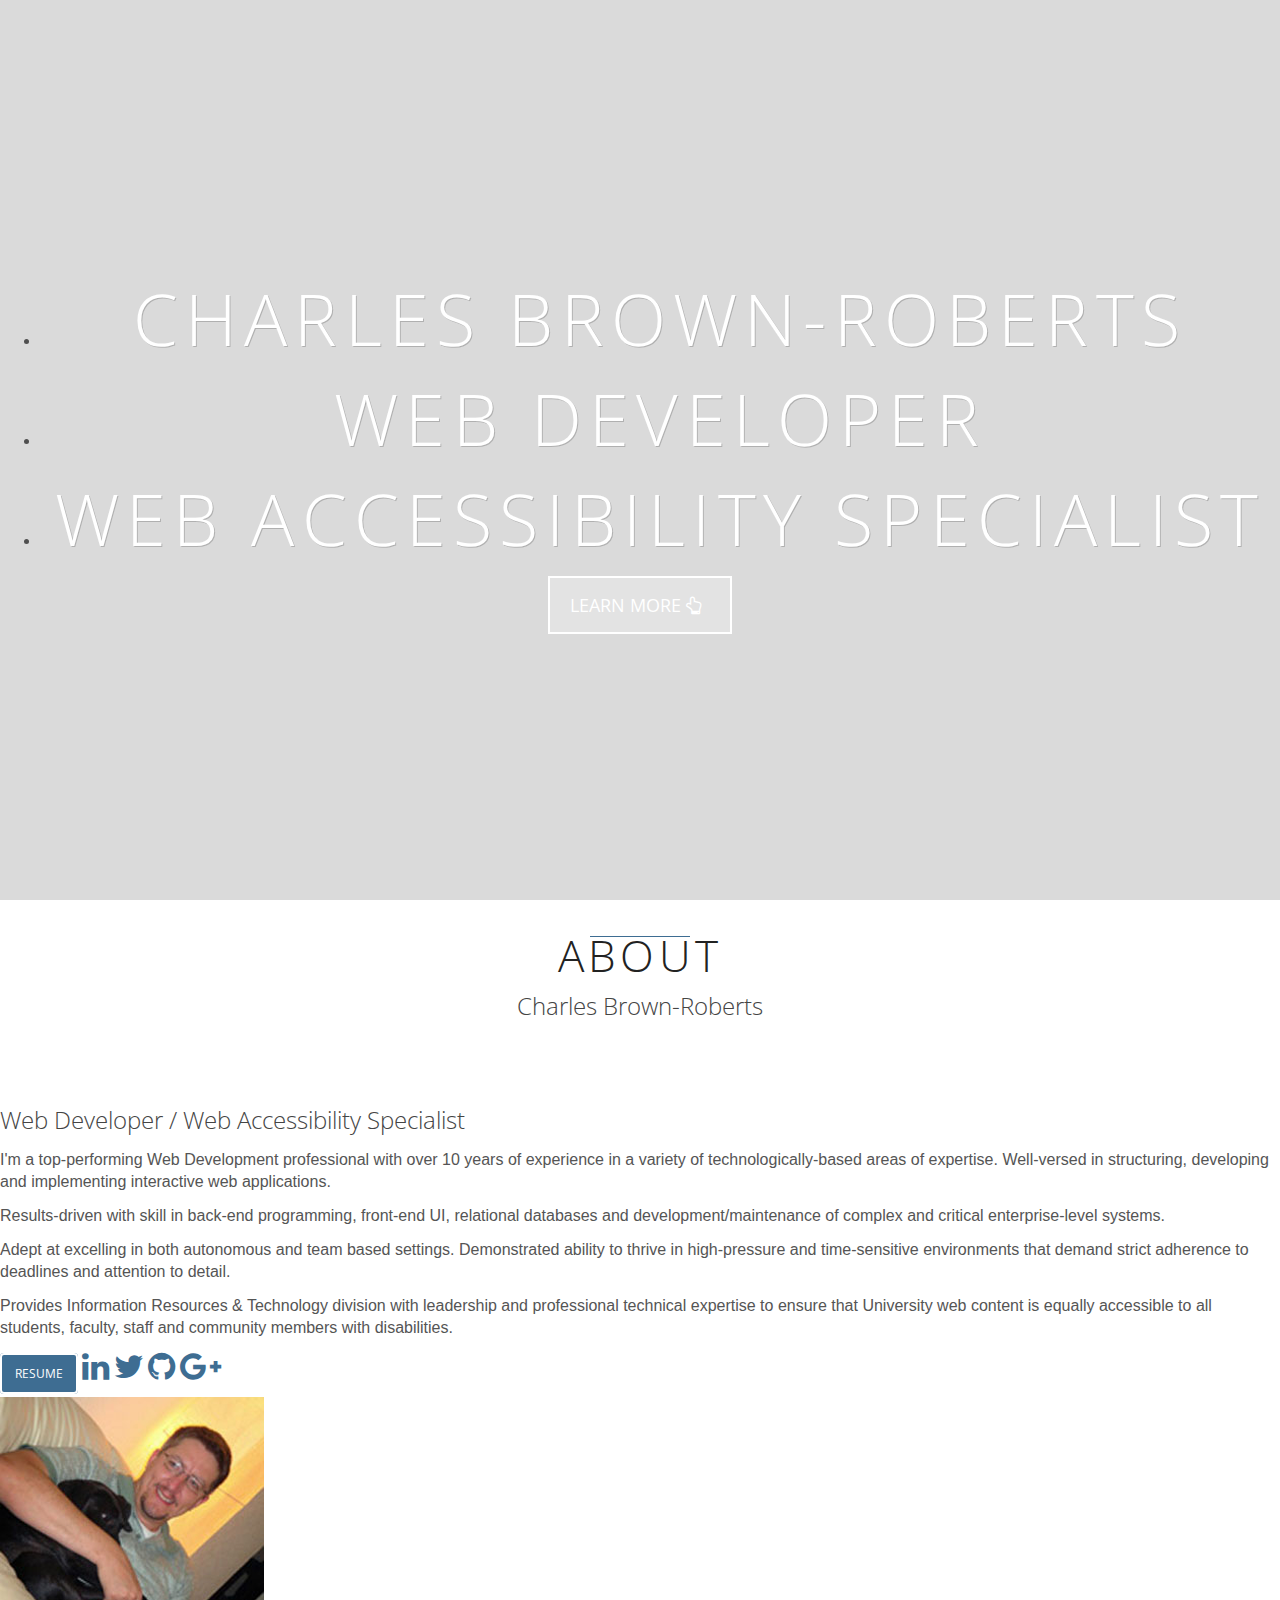
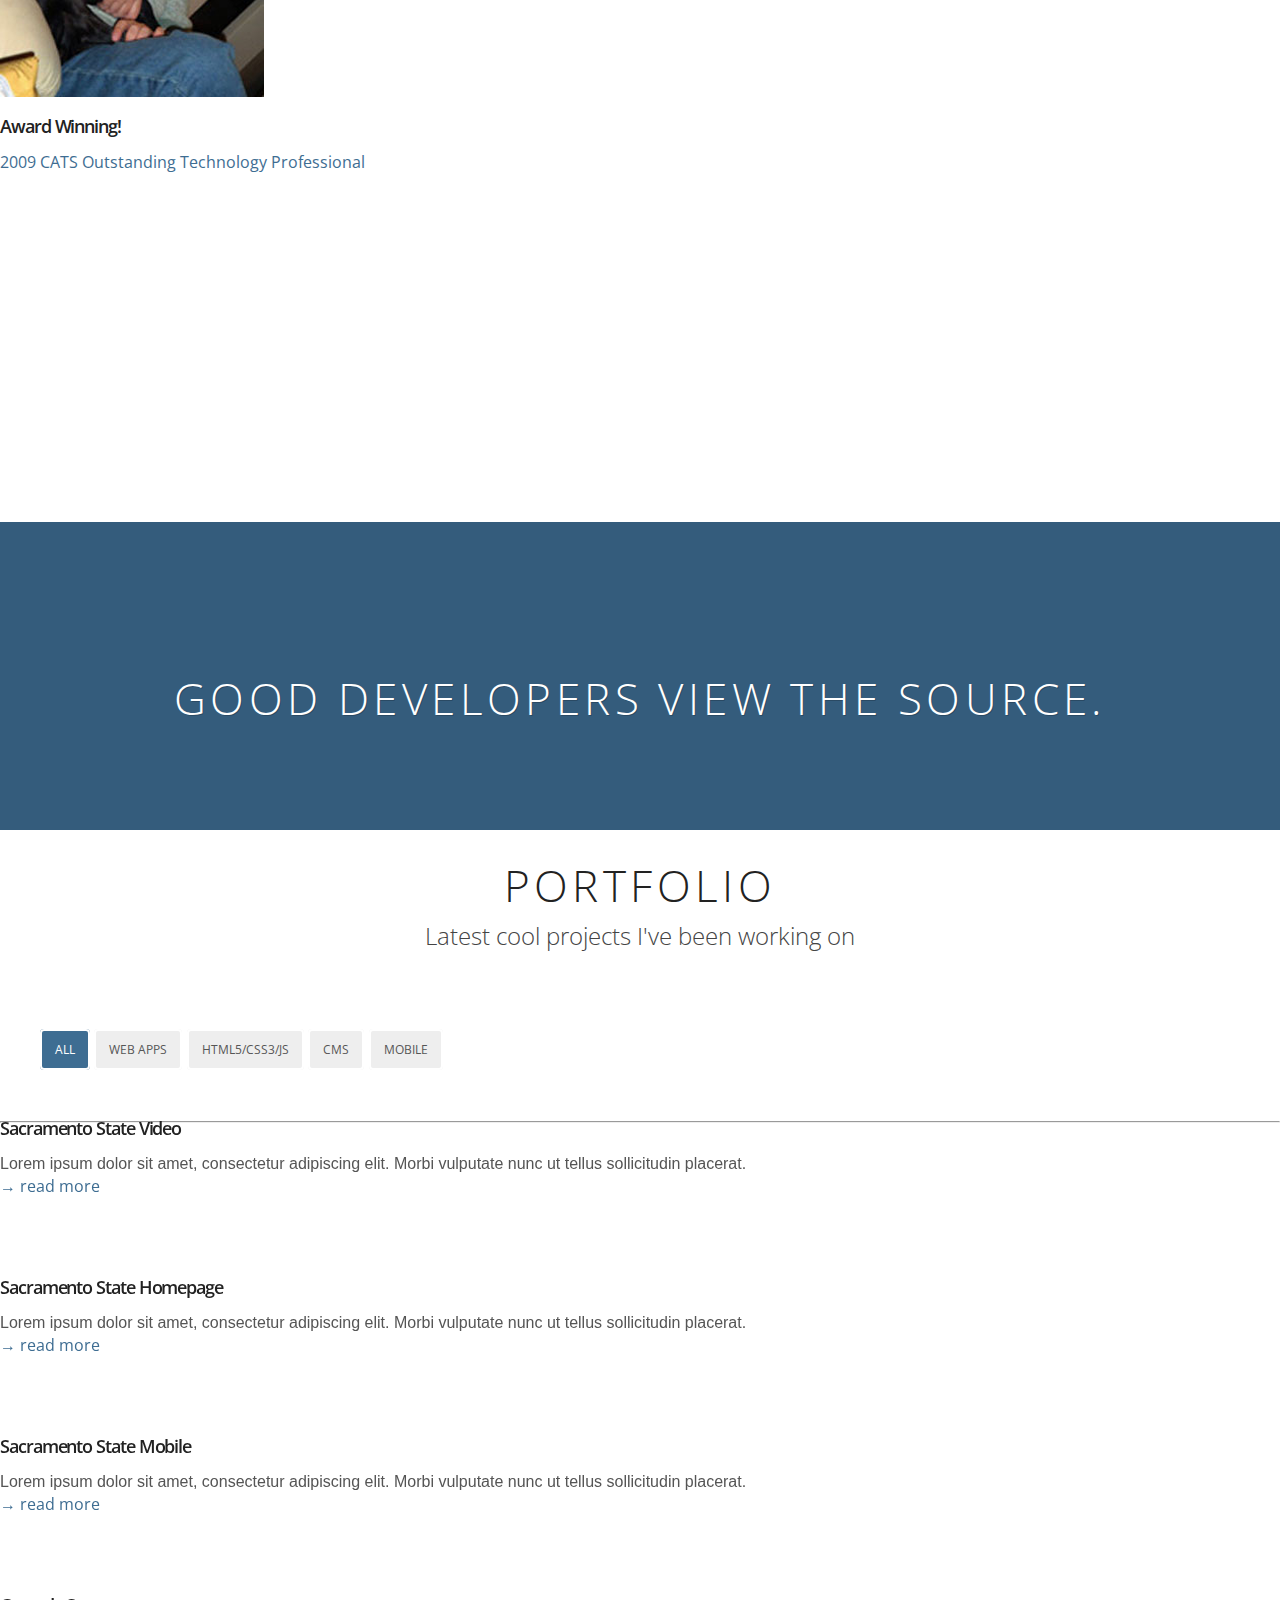
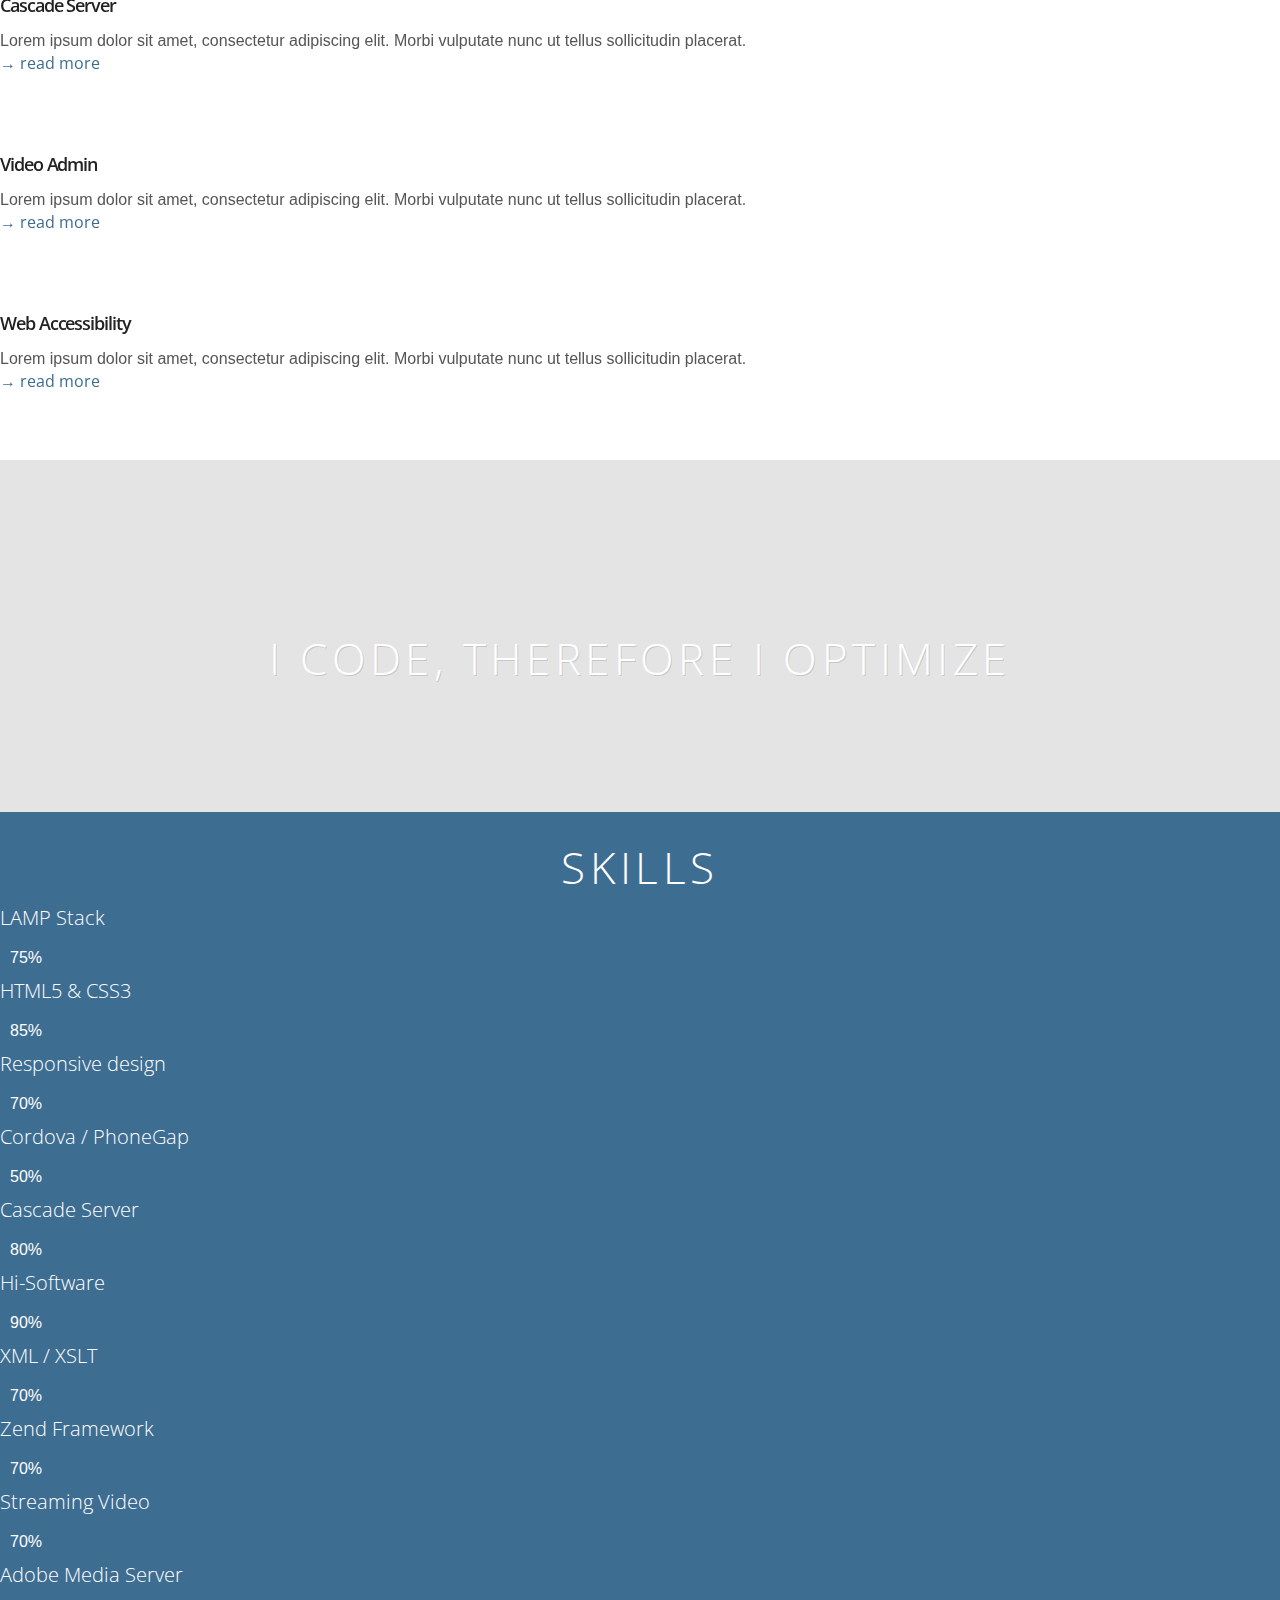
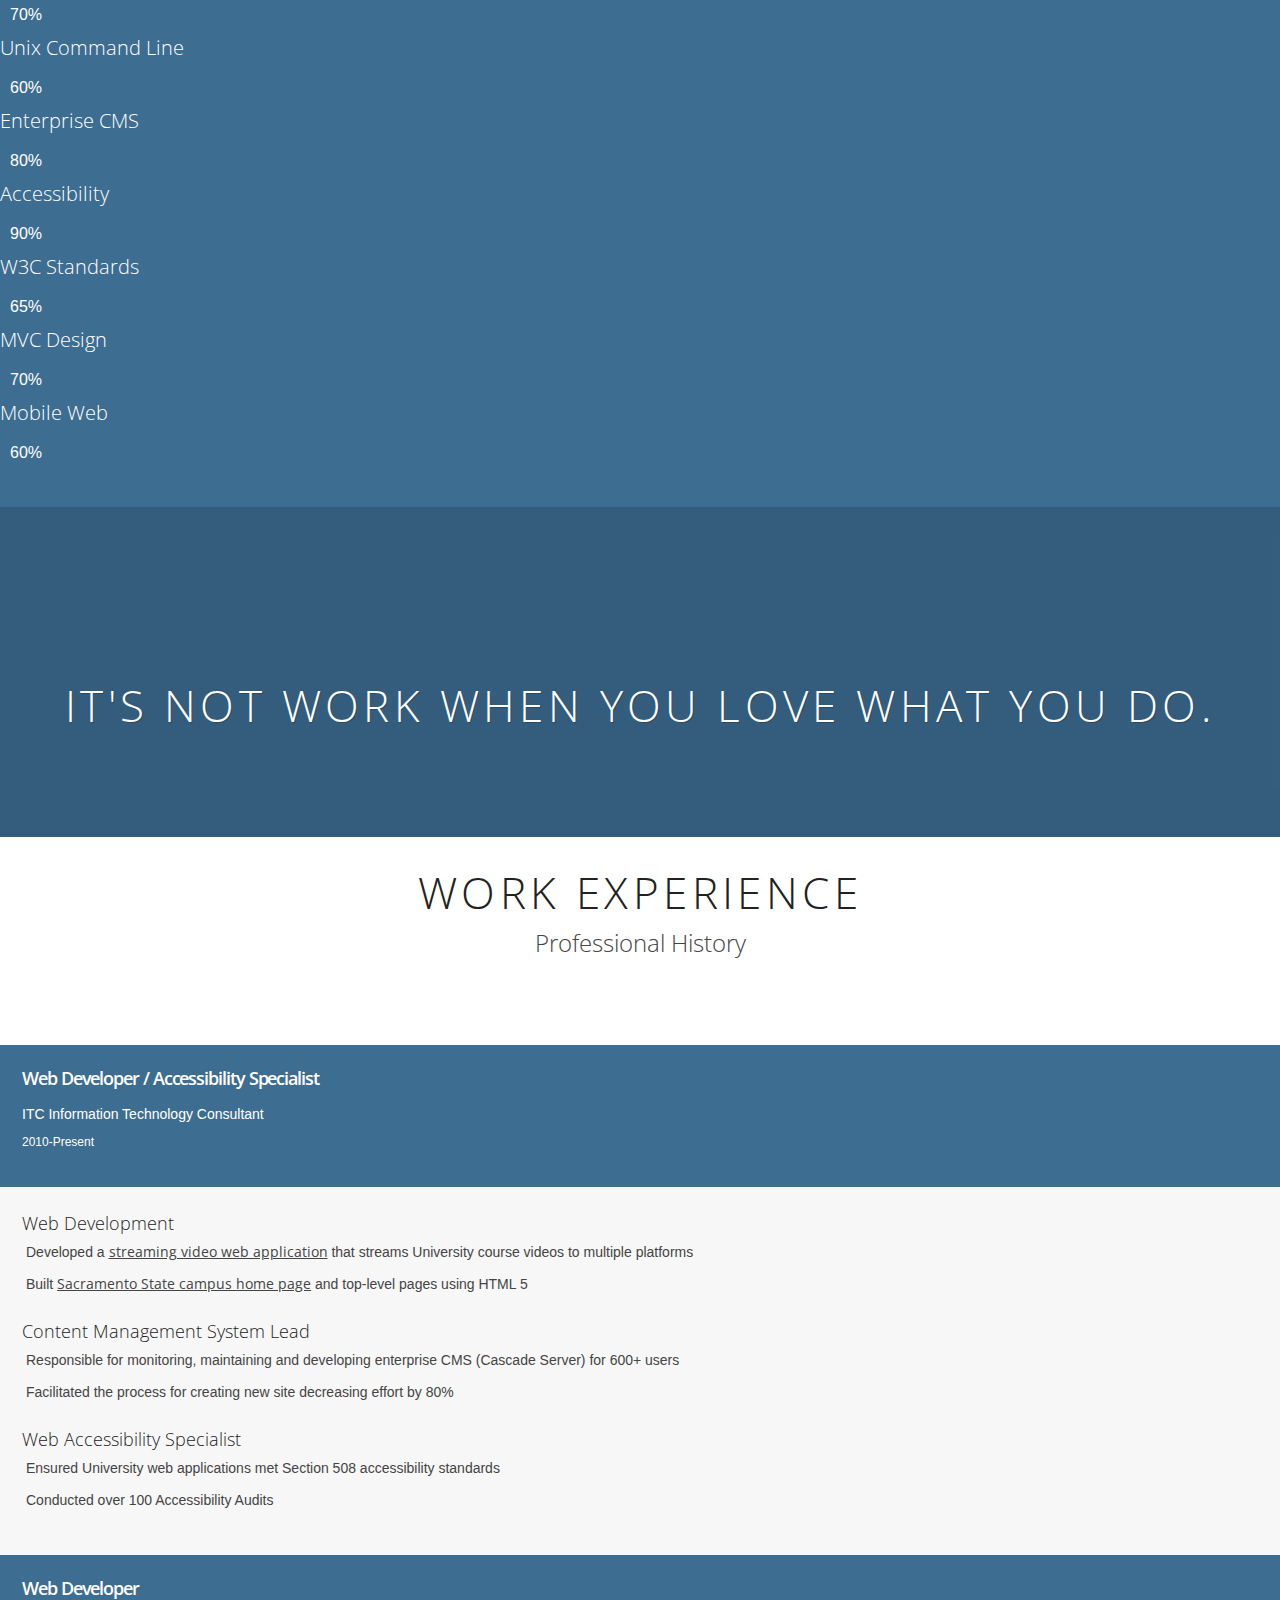
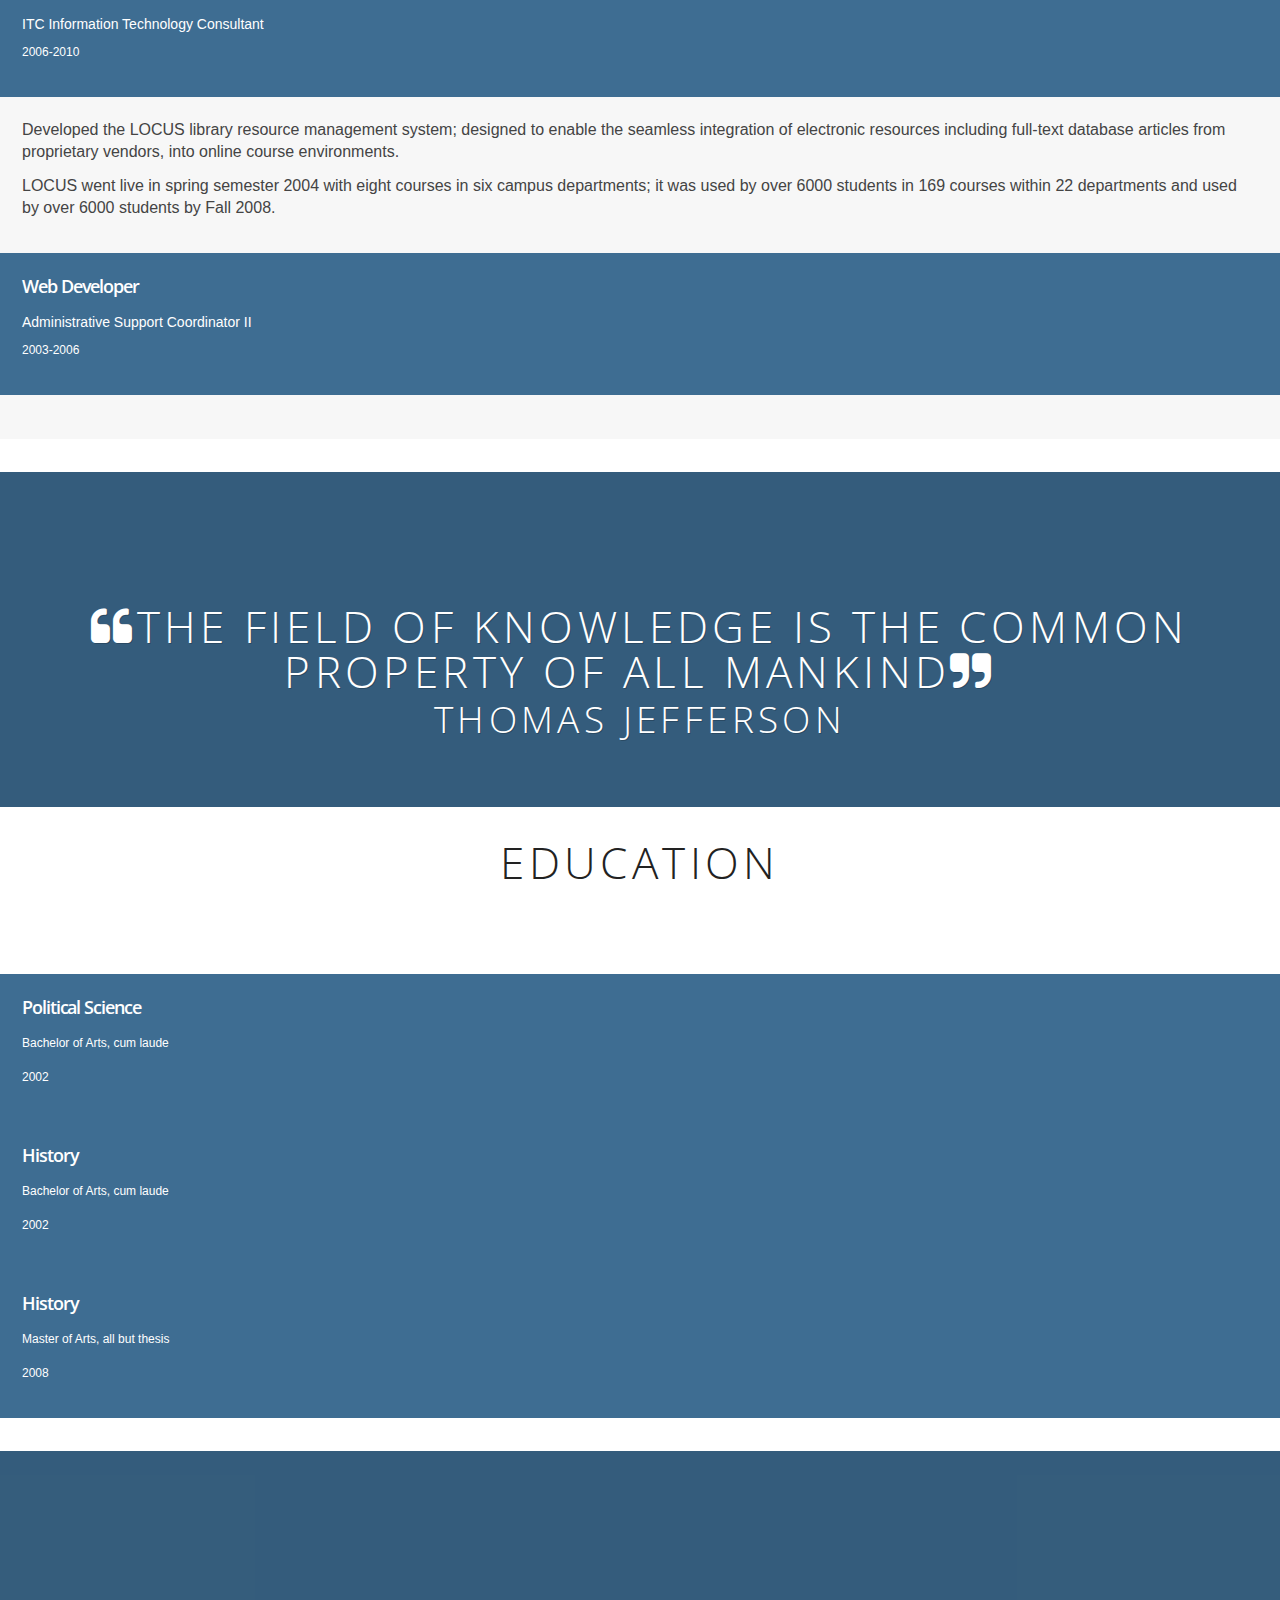
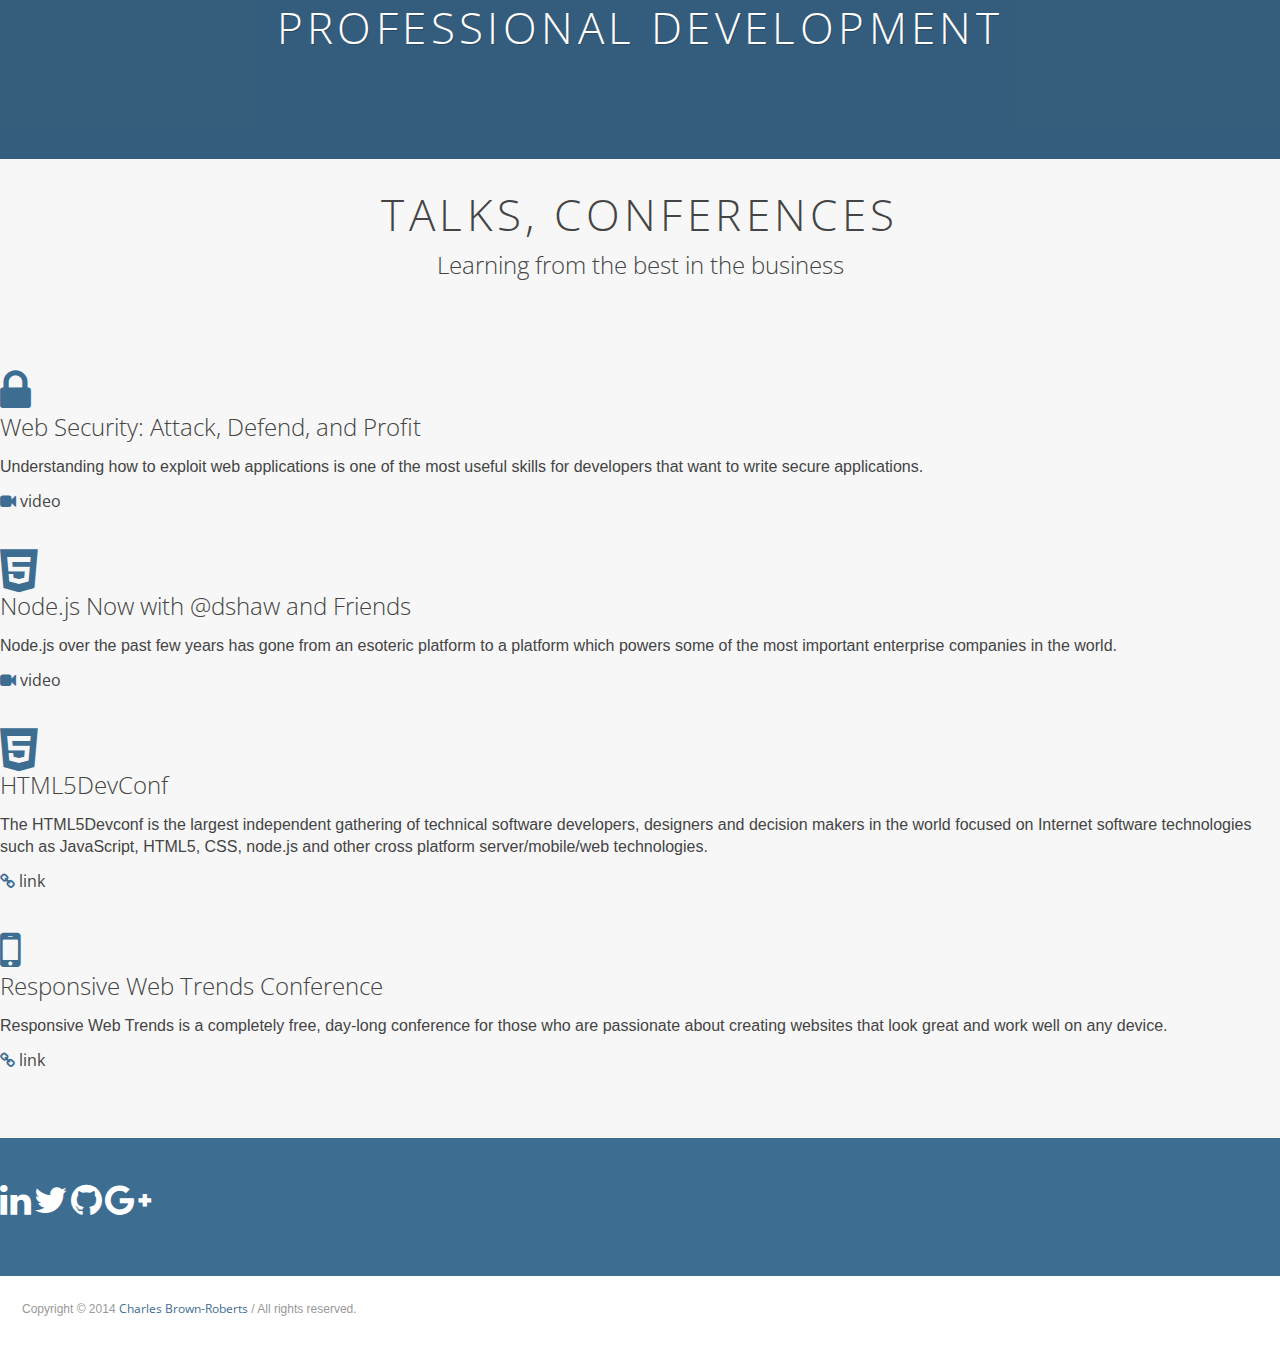
==== commit 4f01889e: "added circliful jquery plugin" ====
--- a/index.html
+++ b/index.html
@@ -76,7 +76,7 @@
 					<nav class="navbar navbar-default scrollMenu" role="navigation">
 						<div class="navbar-header">
 							<button type="button" class="navbar-toggle" data-toggle="collapse" data-target=".navbar-ex1-collapse"> <span class="sr-only">Toggle navigation</span> <span class="icon-bar"></span> <span class="icon-bar"></span> <span class="icon-bar"></span> </button>
-							<a class="navbar-brand" href="/index.html"><img src="/assets/images/main-logo.png" alt="Charles Brown-Roberts website template"/></a> </div>
+							<a class="navbar-brand" href="/index.html"><img src="/assets/images/main-logo.png" alt="Charles Brown-Roberts logo"/></a> </div>
 							<div class="collapse navbar-collapse navbar-ex1-collapse" id="scrollTarget">
 								<ul class="nav navbar-nav pull-right">
 									<li class="active"><a href="#homeFullScreen"><i class="fa fa-home fa-2x"></i>Home</a></li>
@@ -94,6 +94,7 @@
 				</header>
 				<!-- header -->
 				<!-- content -->
+                <div role="main">
 				<section id="homeFullScreen" data-stellar-background-ratio="0.5">
 					<div class="maskParent" >
 						<div class="paralaxMask"></div>
@@ -712,13 +713,13 @@
 				</section>
                     
                     
-                    
+                    </div>
 					<!-- content -->
                     
 					<!-- footer -->
 					<footer class="color4" id="contactSlice">
 						<section id="mainFooter">
-							<div class="container" id="footer">
+							<div class="container" id="footer" role="contentinfo">
 									<div class="col-sm-12">
 										<div class="text-center">
                                         	<p>
--- a/assets/css/blue.css
+++ b/assets/css/blue.css
@@ -38,7 +38,7 @@
 ================================================== */
 
 body {
-	color:#777;
+	color:#555;
 	background: #fff;
 }
 
@@ -49,7 +49,7 @@
 	color:#222;
 }
 h2 {
- color:#888;	
+ color:#444;	
 }
 h2 i {color:#999}
 h2.subTitle:after, h1.noSubtitle:after{
